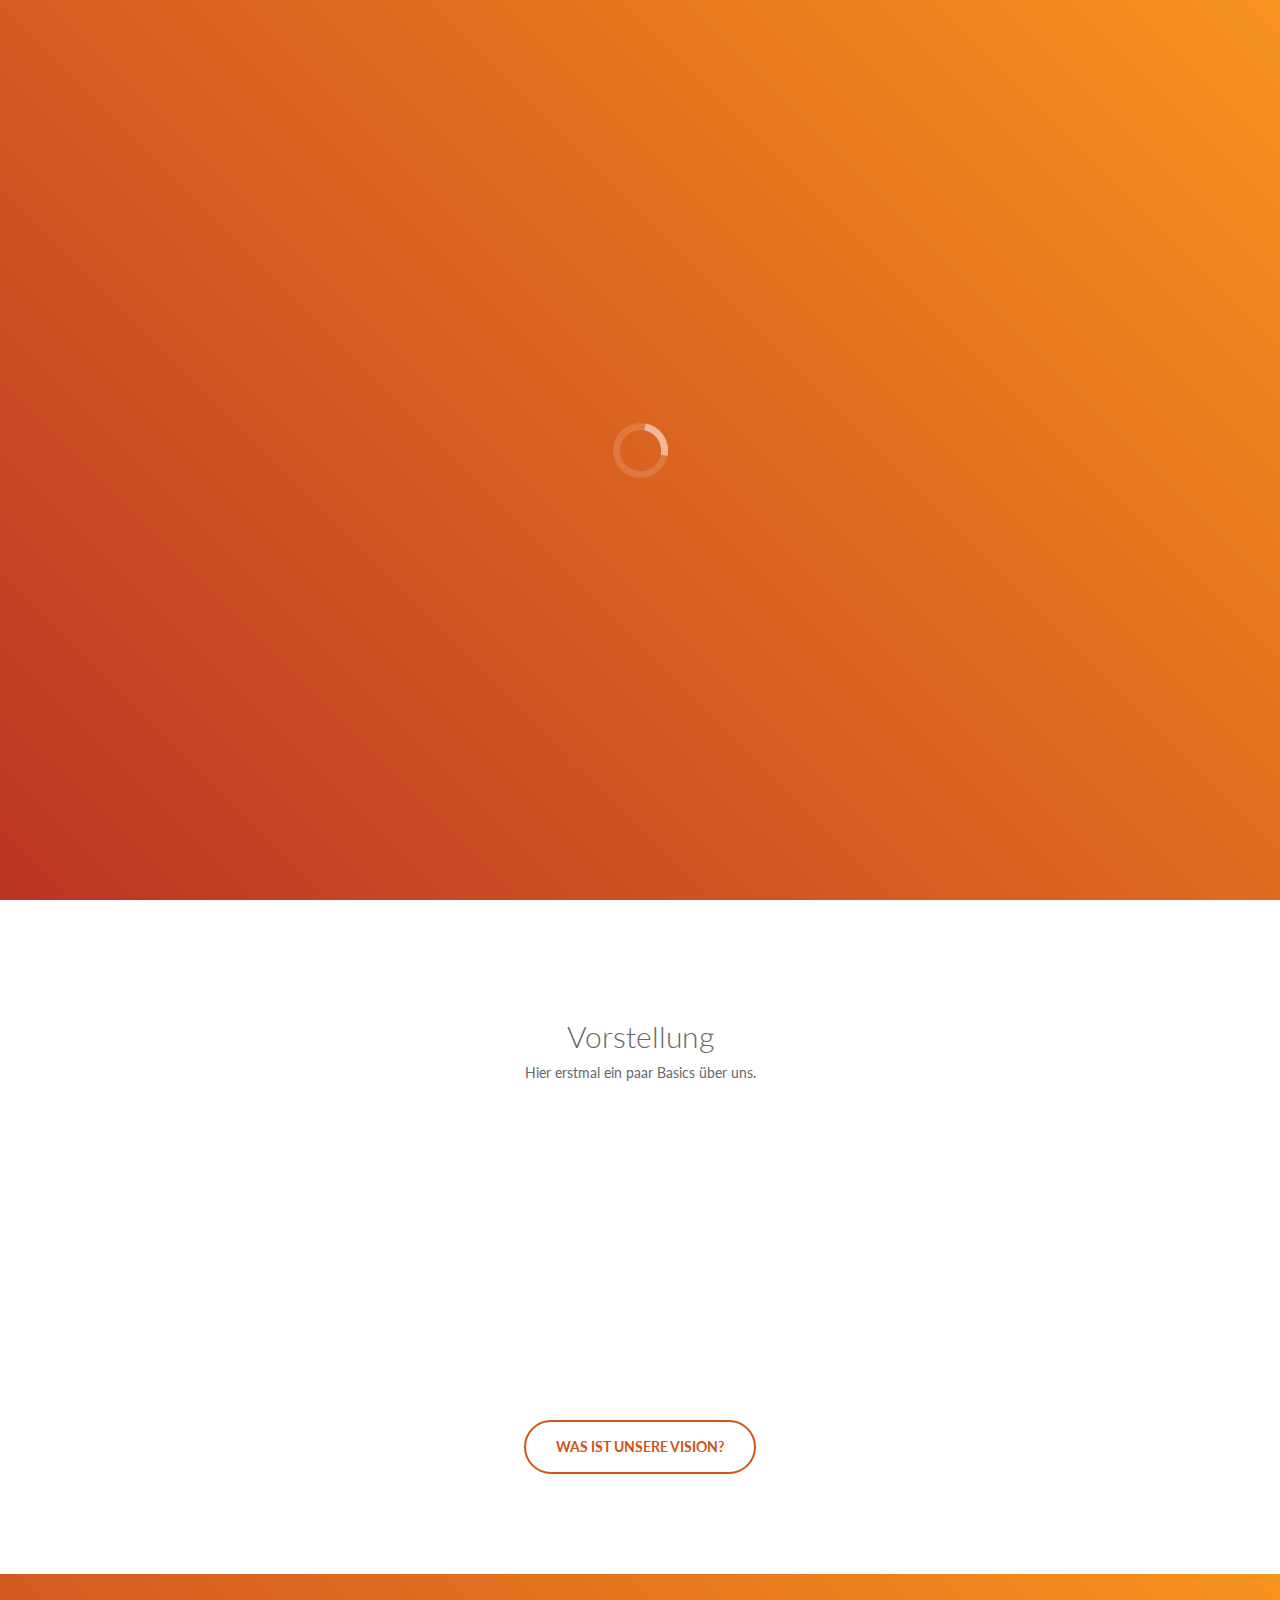
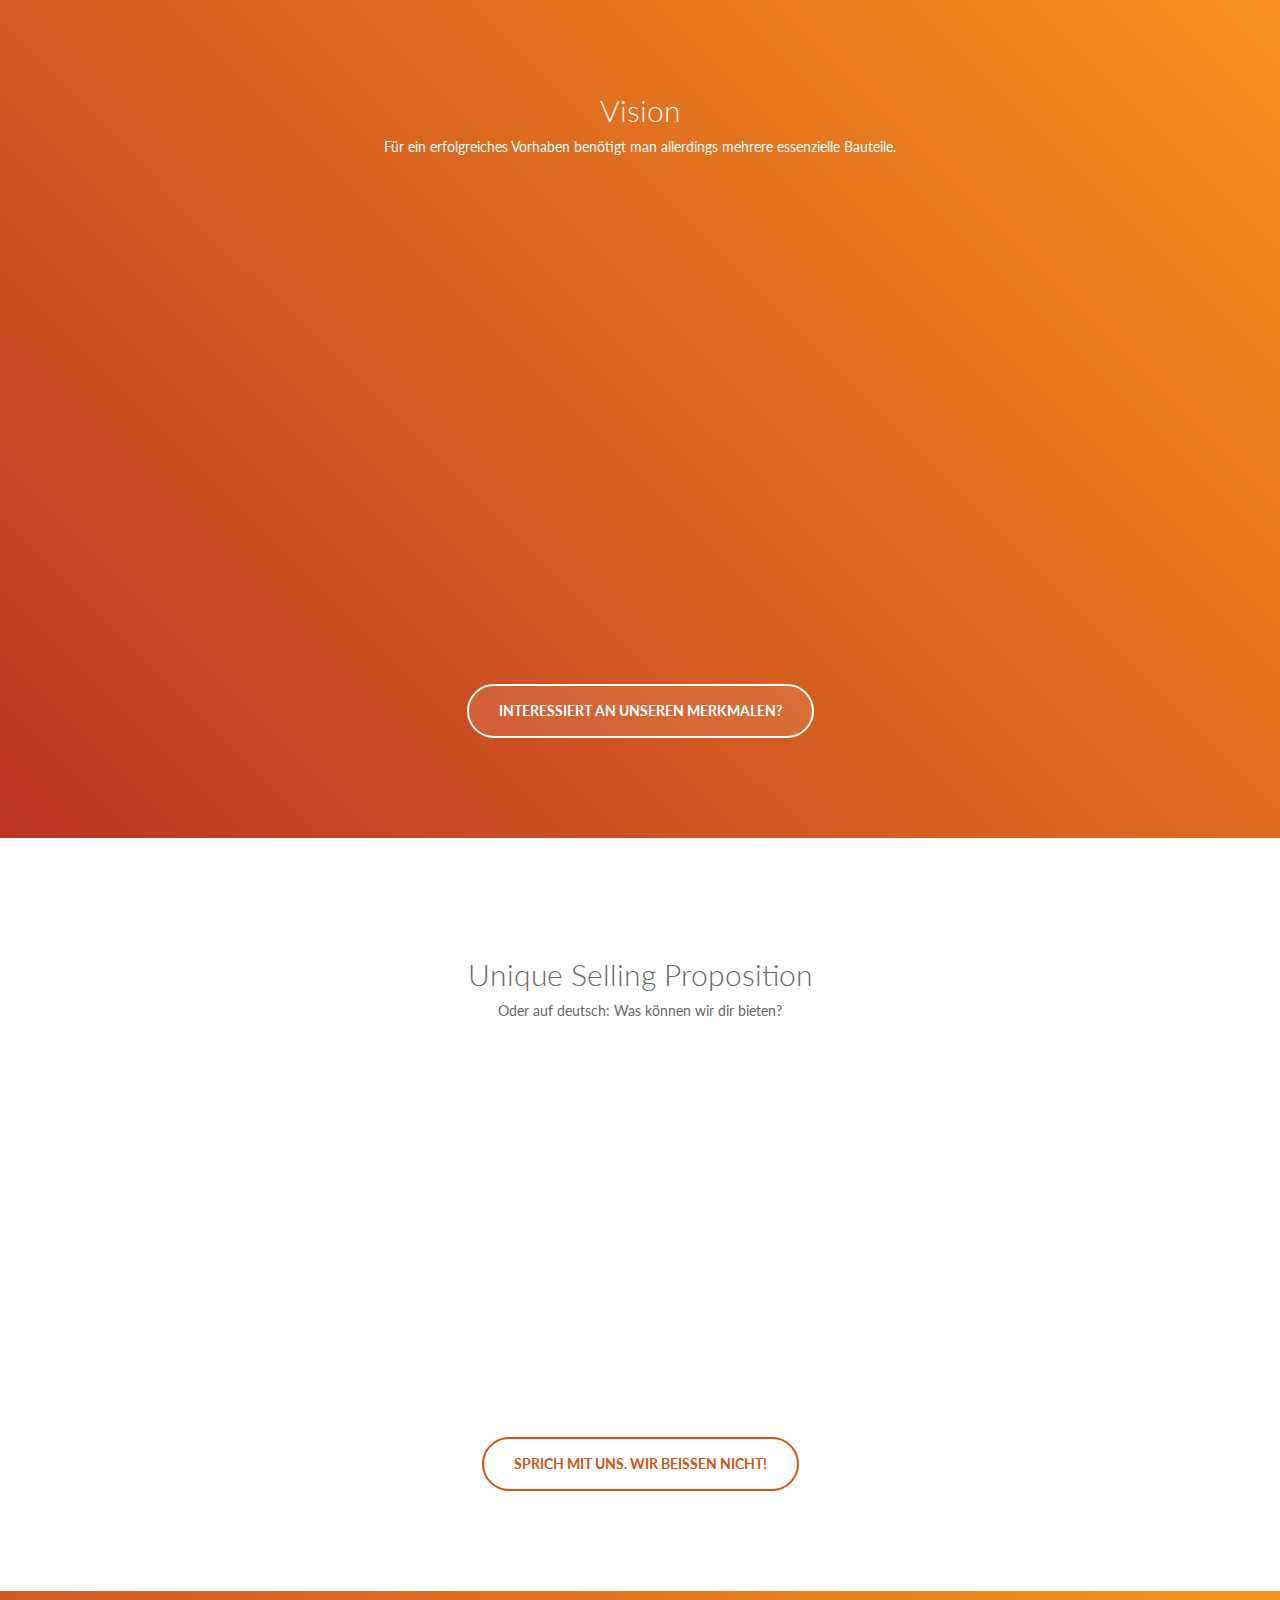
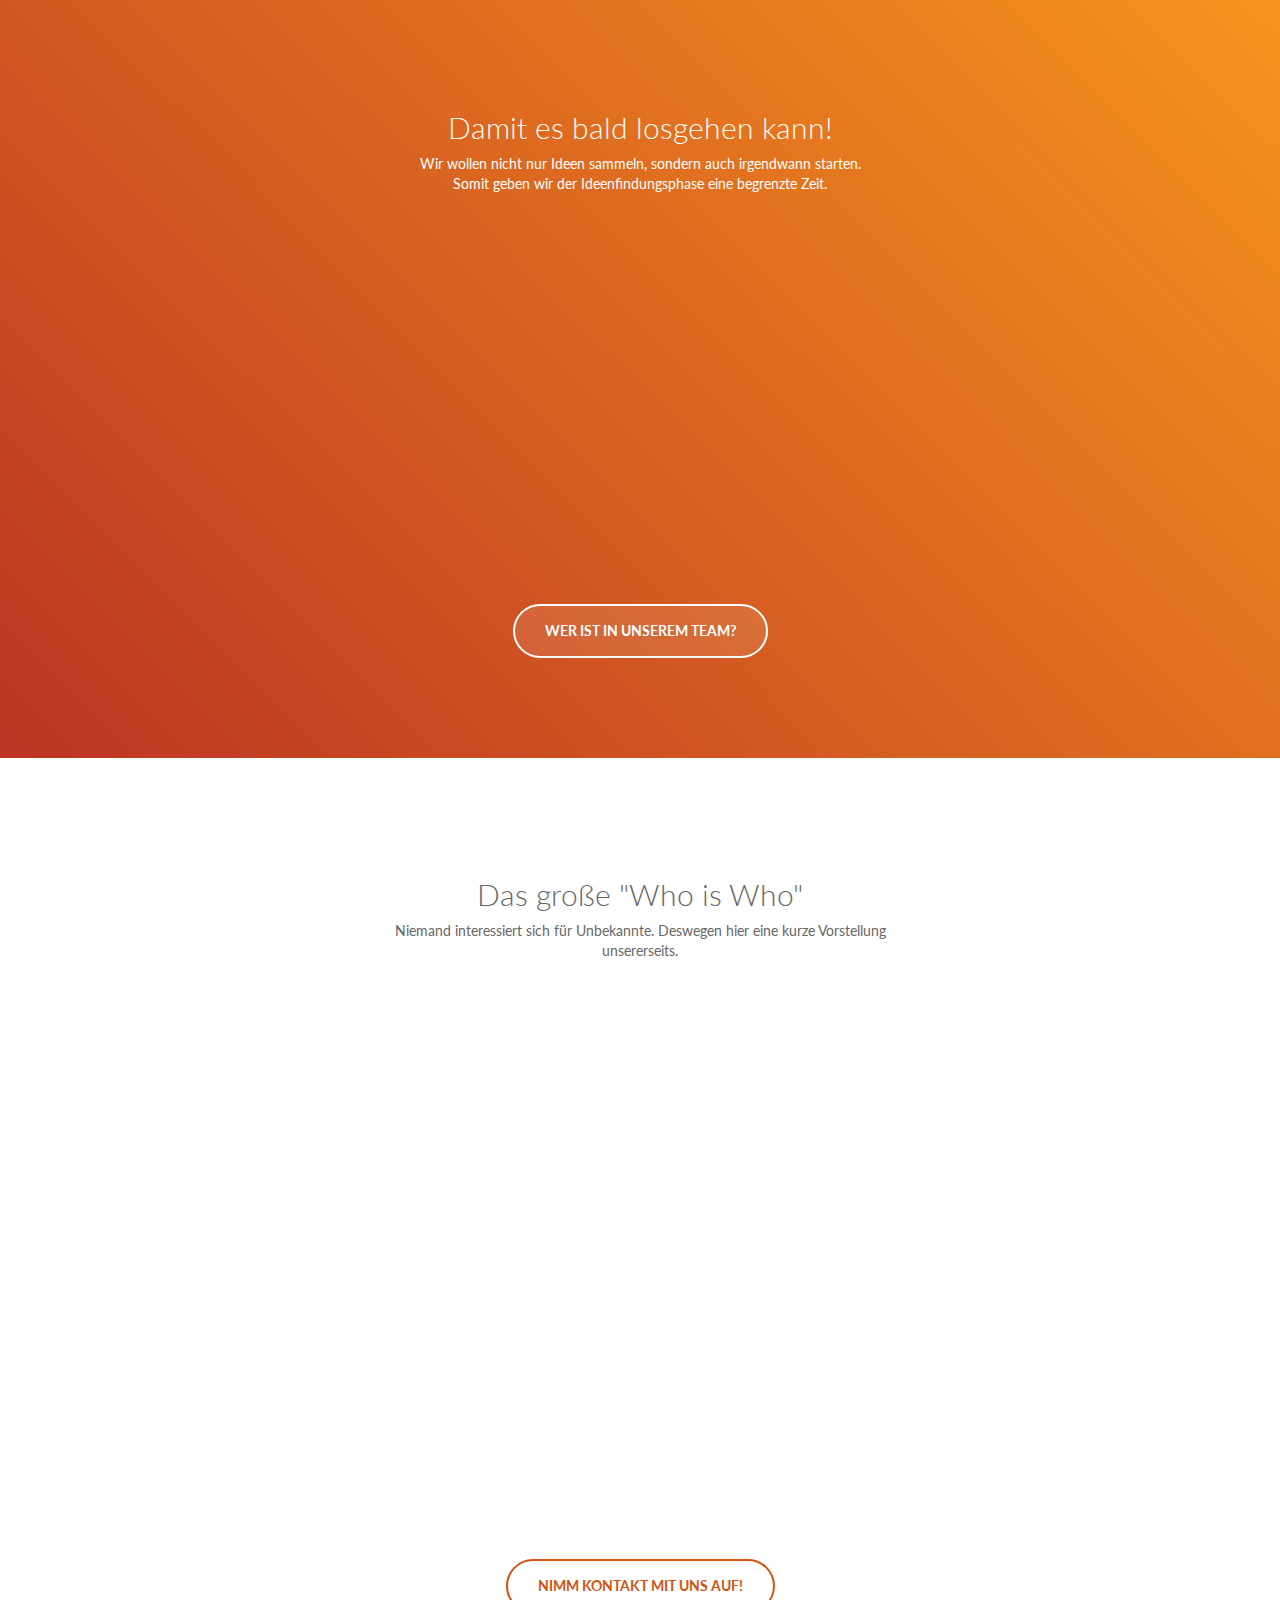
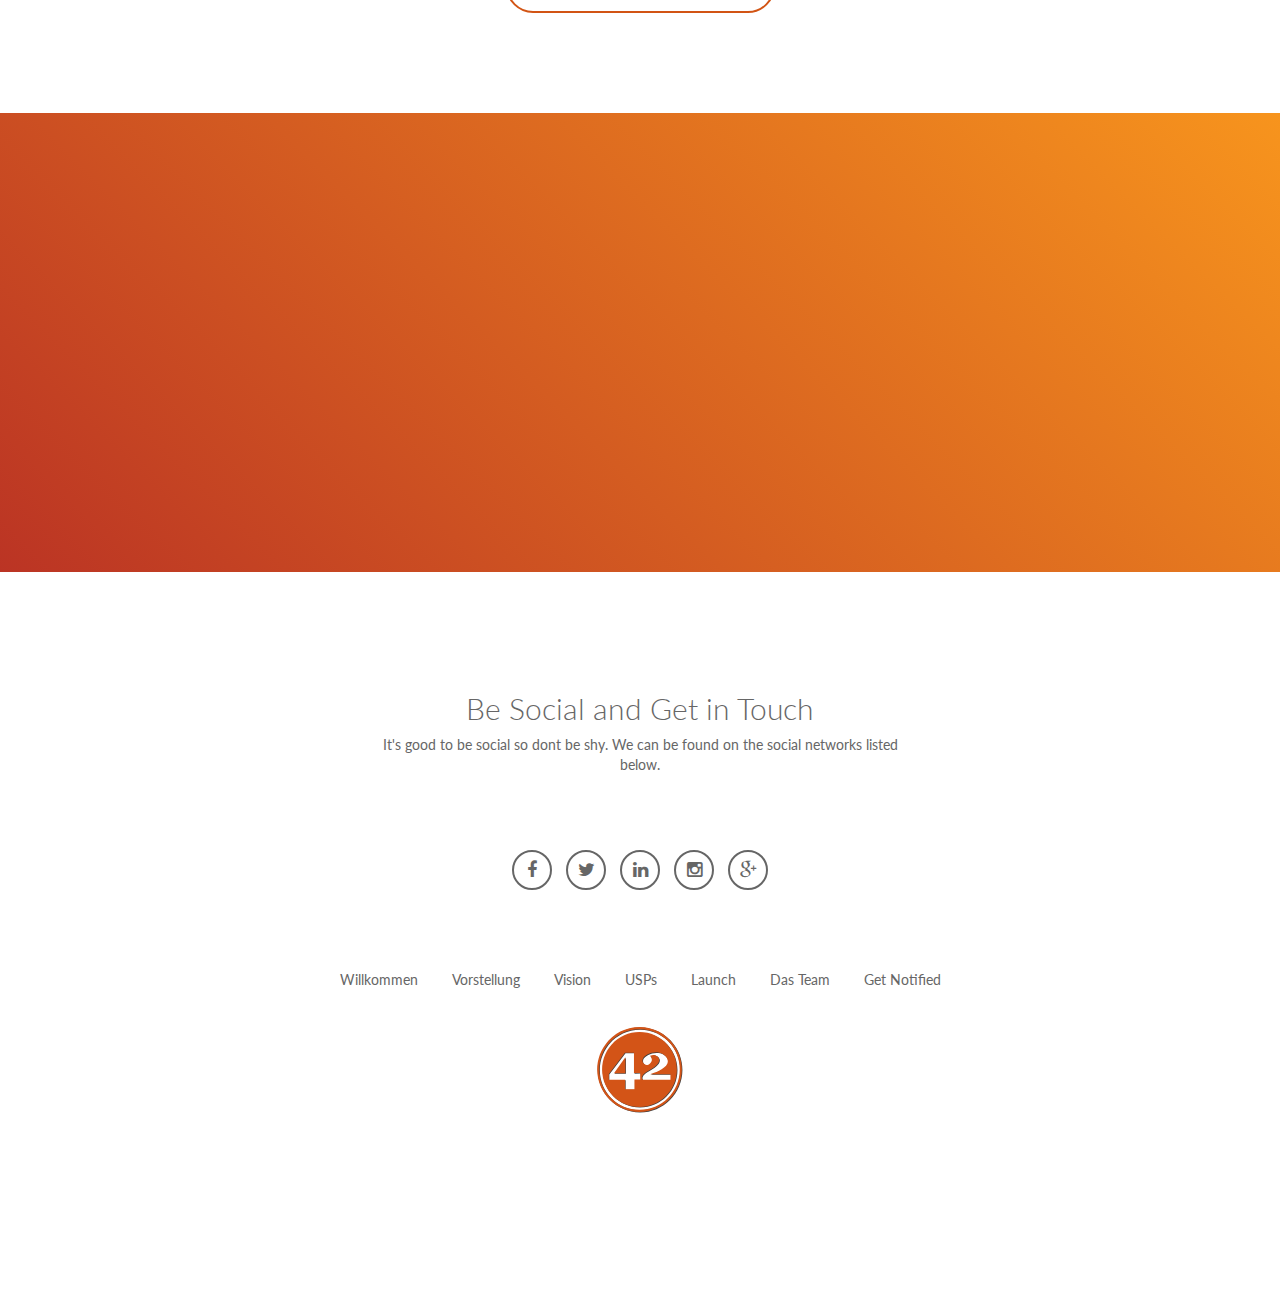
==== index.html @ 58880c12 "changed some image files" ====
<!DOCTYPE html>
<html lang="en">
    <head>
        <meta charset="utf-8">
        <meta http-equiv="X-UA-Compatible" content="IE=edge">
        <meta name="viewport" content="width=device-width, initial-scale=1, minimal-ui">
        <title>startup42 - Deine Idee. Dein Team.</title>

        <!-- Google Fonts -->
        <link href='http://fonts.googleapis.com/css?family=Lato:300,400,700,900' rel='stylesheet' type='text/css'>
        <link href='http://fonts.googleapis.com/css?family=Pacifico' rel='stylesheet' type='text/css'>

        <!-- Bootstrap -->
        <link href="css/libs/bootstrap.min.css" rel="stylesheet">

        <!-- Font awesome -->
        <link href="css/libs/font-awesome.min.css" rel="stylesheet">

        <!-- Animate -->
        <link href="css/libs/animate.css" rel="stylesheet">

        <!-- Custom CSS -->
        <link href="css/custom.css" rel="stylesheet">


        <!-- HTML5 Shim and Respond.js IE8 support of HTML5 elements and media queries -->
        <!-- WARNING: Respond.js doesn't work if you view the page via file:// -->
        <!--[if lt IE 9]>
        <script src="https://oss.maxcdn.com/html5shiv/3.7.2/html5shiv.min.js"></script>
        <script src="https://oss.maxcdn.com/respond/1.4.2/respond.min.js"></script>
        <![endif]-->
    </head>

    <!--[if IE 9 ]>
    <body class="ie9">
    <![endif]-->
    <!--[if !IE 9]>-->
    <body>
    <!--<![endif]-->


        <div class="page-wrap">


            <!-- preloader start -->
            <div id="preloader">
                <img src="images/loader.svg" alt="Loading" id="loading-img">
            </div>
            <!-- preloader end -->




            <!-- header section start -->
            <header class="header background-colour" id="header">
                <div class="overlay">
                    <div class="container">

                        <div class="row">
                            <div class="col-md-12">
                                <div class="intro text-center">
                                    <div class="intro-inner">
                                        <div class="logo scale">
                                            <img src="images/logo.svg" alt="Logo Startup42">
                                        </div><!-- logo end -->
                                        <div class="text-logo">
                                            startup42
                                        </div><!-- text-logo end -->
                                        <h1>
                                            Deine Idee. <span class="bold">Dein Team.</span>
                                        </h1>
                                        <h3>
                                            Wir sind bereit mit dir deine Idee umzusetzen.
                                        </h3>
                                        <a data-scroll href="#basics" class="button btn-flat-white">Lerne unsere Idee kennen</a>
                                    </div><!-- intro-inner end -->
                                </div><!-- intro end -->
                            </div><!-- col end -->
                        </div><!-- row end -->

                    </div><!-- container end -->
                </div><!-- overlay end -->
            </header>
            <!-- header section end -->


            <!-- basic section start -->
            <section class="section" id="basics">
                <div class="container">

                    <div class="row">
                        <div class="col-md-6 col-md-push-3">
                            <header class="section-header text-center">
                                <h2>Vorstellung</h2>
                                <p>
                                    Hier erstmal ein paar Basics über uns.
                                </p>
                            </header>
                        </div><!-- col end -->
                    </div><!-- row end -->

                    <div class="row">
                        <div class="col-sm-6 col-md-4 scale">
                            <div class="basic-module text-center wow bounceInUp">
                                <div class="basic-img">
                                    <span class="fa fa-male"></span>
                                    <span class="fa fa-female"></span>
                                    <span class="fa fa-male"></span>
                                </div>
                                <div class="basic-text">
                                    <p class="text-center">
                                        Wir sind eine durchgeknallte Designerin und zwei strukturierte Entwickler die momentan an der Hochschule Augsburg ihren Master in Interaktive Mediensysteme studieren.
                                    </p>
                                </div>
                            </div><!-- basic-module end -->
                        </div><!-- col end -->

                        <div class="col-sm-6 col-md-4 scale">
                            <div class="basic-module text-center wow bounceInUp">
                                <div class="basic-img">
                                    <span class="fa fa-bar-chart"></span>
                                    <span class="fa fa-beer"></span>
                                </div>
                                <div class="basic-text">
                                    <p>
                                        Zahlreiche Projekte lehrten uns den Umgang mit komplexen Problemlösungen, den hohen Wert von stetiger Kommunikation und die unverzichtbaren Motivationsaktionen zwischendurch :D <br>
                                    </p>
                                </div>
                            </div><!-- basic-module end -->
                        </div><!-- col end -->

                        <div class="col-sm-6 col-md-4 scale">
                            <div class="basic-module text-center wow bounceInUp">
                                <div class="basic-img">
                                    <span class="fa fa-flag-checkered"></span>
                                    <span class="fa fa-trophy"></span>
                                </div>
                                <div class="basic-text">
                                    <p>
                                        Unser ultimatives Ziel nach unserem erfolgreichen Abschlusses ist die Gründung eines erfolgreichen und lukrativen Startups und später natürlich nichts weniger als die Weltherrschaft - Buhaha (evil Laughter).
                                    </p>
                                </div>
                            </div><!-- basic-module end -->
                        </div><!-- col end -->
                    </div><!-- row end -->

                    <div class="row text-center">
                        <a data-scroll href="#vision" class="button btn-flat-colour">Was ist unsere Vision?</a>
                    </div><!-- row end -->

                </div><!-- container end -->
            </section>
            <!-- basic section end -->


            <!-- vision section start -->
            <section class="section background-colour" id="vision">
                <div class="container">

                    <div class="row">
                        <div class="col-md-6 col-md-push-3">
                            <header class="section-header text-center">
                                <h2>Vision</h2>
                                <p>
                                    Für ein erfolgreiches Vorhaben benötigt man allerdings mehrere essenzielle Bauteile.
                                </p>
                            </header>
                        </div><!-- col end -->
                    </div><!-- row end -->

                    <div class="row">
                        <div class="col-sm-6 col-md-4 col-md-push-2">
                            <div class="vision-module wow bounceInUp clearfix">
                                <div class="vision-icon">
                                    <span class="fa fa-check-circle-o"></span>
                                </div><!-- vision-icon end -->
                                <div class="vision-text">
                                    <p>
                                        Teammitglieder, die sich in ihren Aufgaben und Schwerpunkten ergänzen
                                    </p>
                                </div><!-- about-text end -->
                            </div><!-- vision-module end -->
                        </div><!-- col end -->
                        <div class="col-sm-6 col-md-4 col-md-push-2">
                            <div class="vision-module wow bounceInUp clearfix">
                                <div class="vision-icon">
                                    <span class="fa fa-check-circle-o"></span>
                                </div><!-- vision-icon end -->
                                <div class="vision-text">
                                    <p>
                                        Den Willen, den Otto-normal-Arbeitstag zu vermeiden
                                    </p>
                                </div><!-- vision-text end -->
                            </div><!-- vision-module end -->
                        </div><!-- col end -->
                    </div><!-- row end -->

                    <div class="row">
                        <div class="col-sm-6 col-md-4 col-md-push-2">
                            <div class="vision-module wow bounceInUp clearfix">
                                <div class="vision-icon">
                                    <span class="fa fa-check-circle-o"></span>
                                </div><!-- vision-icon end -->
                                <div class="vision-text">
                                    <p>
                                        Risiken einzugehen die an den neuen Ufer warten
                                    </p>
                                </div><!-- vision-text end -->
                            </div><!-- vision-module end -->
                        </div><!-- col end -->
                        <div class="col-sm-6 col-md-4 col-md-push-2">
                            <div class="vision-module wow bounceInUp clearfix">
                                <div class="vision-icon">
                                    <span class="fa fa-check-circle-o"></span>
                                </div><!-- vision-icon end -->
                                <div class="vision-text">
                                    <p>
                                        und natürlich eine zündende Idee
                                    </p>
                                </div><!-- vision-text end -->
                            </div><!-- vision-module end -->
                        </div><!-- col end -->
                    </div><!-- row end -->

                    <div class="row">
                        <div class="col-sm-6 col-md-2 col-md-push-5">
                            <div class="vision-module text-left wow bounceInUp bottom-text">
                                <div class="arrow-down text-center">
                                    <span class="fa fa-angle-double-down"></span>
                                </div><!-- vision-icon end -->
                            </div><!-- vision-module end -->
                        </div><!-- col end -->
                    </div><!-- row end -->

                    <div class="row">
                        <div class="col-sm-6 col-md-8 col-md-push-2">
                            <div class="vision-module text-center wow bounceInUp bottom-text">
                                <p>
                                    Hier kommst DU ins Spiel!!!<br>
                                    Du hast eine Idee zur Weltherrschaft? Dir fehlt das nötige technische Knowhow und die Erfahrung mit Projekten?<br>
                                    Wir hören uns deine Idee an und evaluieren, ob sich diese im Rahmen unserer Möglichkeiten als gemeinsames Startup realisieren lässt.
                                </p>
                            </div><!-- vision-module end -->
                        </div><!-- col end -->
                    </div><!-- row end -->

                    <div class="row text-center">
                        <a data-scroll href="#about" class="button btn-flat-white">Interessiert an unseren Merkmalen?</a>
                    </div><!-- row end -->

                </div><!-- container end -->
            </section>
            <!-- vision section end -->


            <!-- about section start -->
            <section class="section" id="about">
                <div class="container">

                    <div class="row">
                        <div class="col-md-6 col-md-push-3">
                            <header class="section-header text-center">
                                <h2>Unique Selling Proposition</h2>
                                <p>
                                    Oder auf deutsch: Was können wir dir bieten?
                                </p>
                            </header>
                        </div><!-- col end -->
                    </div><!-- row end -->

                    <div class="row">
                        <div class="col-sm-6 col-md-2 scale">
                            <div class="about-module text-center wow pulse">
                                <div class="mask">
                                    <div class="about-icon">
                                        <span class="fa fa-code"></span>
                                    </div><!-- about-icon end -->
                                </div><!-- mask end -->
                                <h4>TECHNOLOGIEN</h4>
                                <p>
                                    Nur wer auf dem aktuellsten Stand entwickelt kann auf dem Markt überleben.
                                </p>
                            </div><!-- about-module end -->
                        </div><!-- col end -->
                        <div class="col-sm-6 col-md-2 scale">
                            <div class="about-module text-center wow pulse">
                                <div class="mask">
                                    <div class="about-icon">
                                        <span class="fa fa-sitemap"></span>
                                    </div><!-- about-icon end -->
                                </div><!-- mask end -->
                                <h4>STRUKTUR</h4>
                                <p>
                                    Management ist mindestens das halbe Leben. Und aus Chaos machte man Ordnung :)
                                </p>
                            </div><!-- about-module end -->
                        </div><!-- col end -->
                        <div class="col-sm-6 col-md-2 scale">
                            <div class="about-module text-center wow pulse">
                                <div class="mask">
                                    <div class="about-icon">
                                        <span class="fa fa-graduation-cap"></span>
                                    </div><!-- about-icon end -->
                                </div><!-- mask end -->
                                <h4>LERNPROZESS</h4>
                                <p>
                                    Wir haben keine Angst vor Fehlern und konstruktiver Kritik.
                                </p>
                            </div><!-- about-module end -->
                        </div><!-- col end -->
                        <div class="col-sm-6 col-md-2 scale">
                            <div class="about-module text-center wow pulse">
                                <div class="mask">
                                    <div class="about-icon">
                                        <span class="fa fa-gamepad"></span>
                                    </div><!-- about-icon end -->
                                </div><!-- mask end -->
                                <h4>SPASS FREUDE FUN</h4>
                                <p>
                                    Ohne dem gehts nicht! Punkt. Aus. Basta.
                                </p>
                            </div><!-- about-module end -->
                        </div><!-- col end -->
                        <div class="col-sm-6 col-md-2 scale">
                            <div class="about-module text-center wow pulse">
                                <div class="mask">
                                    <div class="about-icon">
                                        <span class="fa fa-line-chart"></span>
                                    </div><!-- about-icon end -->
                                </div><!-- mask end -->
                                <h4>ZIELSETZUNG</h4>
                                <p>
                                    Weil ausreichend für uns nicht mal ansatzweise gut genug ist.
                                </p>
                            </div><!-- about-module end -->
                        </div><!-- col end -->
                        <div class="col-sm-6 col-md-2 scale">
                            <div class="about-module text-center wow pulse">
                                <div class="mask">
                                    <div class="about-icon">
                                        <span class="fa fa-group"></span>
                                    </div><!-- about-icon end -->
                                </div><!-- mask end -->
                                <h4>COACHING</h4>
                                <p>
                                    Wir holen uns wenn es nötig ist auch Hilfe von externen Organisationen.
                                </p>
                            </div><!-- about-module end -->
                        </div><!-- col end -->
                    </div><!-- row end -->
                    <div class="row text-center">
                        <a data-scroll href="#countdown" class="button btn-flat-colour">Sprich mit uns. Wir beißen nicht!</a>
                    </div><!-- row end -->

                </div><!-- container end -->
            </section>
            <!-- about section end -->




            <!-- countdown section start -->
            <section class="section no-pad background-colour" id="countdown">
                <div class="overlay">
                    <div class="container">

                        <div class="row">
                            <div class="col-md-6 col-md-push-3">
                                <header class="section-header text-center">
                                    <h2>Damit es bald losgehen kann!</h2>
                                    <p>
                                        Wir wollen nicht nur Ideen sammeln, sondern auch irgendwann starten.<br>
                                        Somit geben wir der Ideenfindungsphase eine begrenzte Zeit.
                                    </p>
                                </header>
                            </div><!-- col end -->
                        </div><!-- row end -->

                        <div class="row">
                            <div id="ticker" class="ticker clearfix wow bounceInUp">
                                <!-- <div class="col-sm-6 col-md-3">
                                    <div class="counter-bg">
                                        <div class="counter-inner">
                                            <span class="count-digit">Wuss</span>
                                            <span class="count-text">{dl}</span>
                                        </div>
                                    </div>
                                </div>
                                <div class="col-sm-6 col-md-3">
                                    <div class="counter-bg">
                                        <div class="counter-inner">
                                            <span class="count-digit">Wuss</span>
                                            <span class="count-text">{dl}</span>
                                        </div>
                                    </div>
                                </div>
                                <div class="col-sm-6 col-md-3">
                                    <div class="counter-bg">
                                        <div class="counter-inner">
                                            <span class="count-digit">Wuss</span>
                                            <span class="count-text">{dl}</span>
                                        </div>
                                    </div>
                                </div>
                                <div class="col-sm-6 col-md-3">
                                    <div class="counter-bg">
                                        <div class="counter-inner">
                                            <span class="count-digit">Wuss</span>
                                            <span class="count-text">{dl}</span>
                                        </div>
                                    </div>
                                </div> -->
                            </div>
                        </div><!-- row end -->

                        <div class="row text-center">
                            <a data-scroll href="#meet-team" class="button btn-flat-white">Wer ist in unserem Team?</a>
                        </div><!-- row end -->

                    </div><!-- container end -->
                </div><!-- overlay end -->
            </section>
            <!-- countdown section end -->




            <!-- meet-team section start -->
            <section class="section" id="meet-team">
                <div class="container">

                    <div class="row">
                        <div class="col-md-6 col-md-push-3">
                            <header class="section-header text-center">
                                <h2>Das große "Who is Who"</h2>
                                <p>
                                    Niemand interessiert sich für Unbekannte. Deswegen hier eine kurze Vorstellung unsererseits.
                                </p>
                            </header>
                        </div><!-- col end -->
                    </div><!-- row end -->

                    <div class="row">
                        <div class="col-sm-6 col-md-3 scale">
                            <div class="team-module text-center wow bounceInUp">
                                <img src="images/lisa.svg" alt="Team Image Photo">
                                <h4>LISA BORGENHEIMER</h4>
                                <h5>Designer</h5>
                                <ul>
                                    <li>24 Jahre</li>
                                    <li>Wohnhaft in Augsburg</li>
                                    <li>Gebürtige Augsburgerin</li>
                                    <li>Kreativer Kopf und Querdenkerin</li>
                                    <li>B.A. Communication Design</li>
                                    <li>bald M.A. Interactive Mediasystems</li>
                                </ul>
                                <a href="#"><span class="fa fa-facebook"></span></a>
                                <a href="#"><span class="fa fa-twitter"></span></a>
                                <a href="#"><span class="fa fa-dribbble"></span></a>
                                <a href="#"><span class="fa fa-linkedin"></span></a>
                            </div><!-- team-module end -->
                        </div><!-- col end -->

                        <div class="col-sm-6 col-md-3 scale">
                            <div class="team-module text-center wow bounceInUp">
                                <img src="images/basti.svg" alt="Team Image Photo">
                                <h4>SEBASTIAN HUBER</h4>
                                <h5>Developer</h5>
                                <ul>
                                    <li>26 Jahre</li>
                                    <li>Wohnhaft in Augsburg</li>
                                    <li>Gebürtiger Allgäuer</li>
                                    <li>Spaßvogel vom Dienst und Spielesuchtel</li>
                                    <li>B.A. Interactive Media</li>
                                    <li>bald M.A. Interactive Mediasystems</li>
                                </ul>
                                <a href="#"><span class="fa fa-facebook"></span></a>
                                <a href="#"><span class="fa fa-twitter"></span></a>
                                <a href="#"><span class="fa fa-dribbble"></span></a>
                                <a href="#"><span class="fa fa-linkedin"></span></a>
                            </div><!-- team-module end -->
                        </div><!-- col end -->

                        <div class="col-sm-6 col-md-3 scale">
                            <div class="team-module text-center wow bounceInUp">
                                <img src="images/martin.svg" alt="Team Image Photo">
                                <h4>MARTIN KOLB</h4>
                                <h5>Developer</h5>
                                <ul>
                                    <li>26 Jahre</li>
                                    <li>Wohnhaft in Augsburg</li>
                                    <li>Gebürtiger Allgäuer</li>
                                    <li>Technologie-Nerd und Podcast-Fanatiker</li>
                                    <li>B.A. Interactive Media</li>
                                    <li>bald M.A. Interactive Mediasystems</li>
                                </ul>
                                <a href="#"><span class="fa fa-facebook"></span></a>
                                <a href="#"><span class="fa fa-twitter"></span></a>
                                <a href="#"><span class="fa fa-dribbble"></span></a>
                                <a href="#"><span class="fa fa-linkedin"></span></a>
                            </div><!-- team-module end -->
                        </div><!-- col end -->

                        <div class="col-sm-6 col-md-3 scale">
                            <div class="team-module text-center wow bounceInUp">
                                <img src="images/questionmark.svg" alt="Team Image Photo">
                                <h4>DU</h4>
                                <h5>???</h5>
                                <ul>
                                    <li>??? Jahre</li>
                                    <li>Wohnhaft in ???</li>
                                    <li>Gebürtig ???</li>
                                    <li>???</li>
                                    <li>???</li>
                                    <li>???</li>
                                </ul>
                                <a href="#"><span class="fa fa-facebook"></span></a>
                                <a href="#"><span class="fa fa-twitter"></span></a>
                                <a href="#"><span class="fa fa-dribbble"></span></a>
                                <a href="#"><span class="fa fa-linkedin"></span></a>
                            </div><!-- team-module end -->
                        </div><!-- col end -->
                    </div><!-- row end -->

                    <div class="row text-center">
                        <a data-scroll href="#get-notified" class="button btn-flat-colour">Nimm Kontakt mit uns auf!</a>
                    </div><!-- row end -->

                </div><!-- container end -->
            </section>
            <!-- meet-team section end -->




            <!-- get-notified section start -->
            <section class="section no-pad background-colour" id="get-notified">
                <div class="overlay">
                    <div class="container">

                        <div class="row">
                            <div class="col-md-6 col-md-push-3">
                                <header class="section-header text-center wow bounceInDown">
                                    <h2>Persönlich ist einfach besser!</h2>
                                    <p>
                                        Du hast eine Idee, eine Frage oder willst einfach nur deinen
                                        Senf loswerden?<br>Schicke uns deine E-Mail – wir melden uns bei dir!
                                    </p>
                                </header>
                            </div><!-- col end -->
                        </div><!-- row end -->

                        <div class="row">
                            <form id="mc-form" class="mc-form clearfix wow bounceInUp">
                                <div class="col-md-8 col-md-push-2">
                                    <div class="col-sm-8">
                                        <input id="mc-email" type="email" autocomplete="off" placeholder="Deine E-Mail...">
                                    </div><!-- col end -->
                                    <div class="col-sm-4">
                                        <input id="mc-submit" type="submit" value="Und los!">
                                    </div><!-- col end -->
                                </div><!-- col end -->
                            </form>
                        </div><!-- row end -->

                        <div class="row">
                            <div class="col-md-8 col-md-push-2">
                                <div class="mailchimp-alerts text-center">
                                    <div class="mailchimp-submitting"></div><!-- mailchimp-submitting end -->
                                    <div class="mailchimp-success"></div><!-- mailchimp-success end -->
                                    <div class="mailchimp-error"></div><!-- mailchimp-error end -->
                                </div><!-- mailchimp-alerts end -->
                            </div><!-- col end -->
                        </div><!-- row end -->

                    </div><!-- container end -->
                </div><!-- overlay end -->
            </section>
            <!-- get-notified section end -->




            <!-- footer section start -->
            <footer class="section" id="footer">
                <div class="container">

                    <div class="row">
                        <div class="col-md-6 col-md-push-3">
                            <div class="section-header text-center">
                                <h2>Be Social and Get in Touch</h2>
                                <p>
                                    It's good to be social so dont be shy. We can be found on the social networks listed below.
                                </p>
                            </div>
                        </div><!-- col end -->
                    </div><!-- row end -->

                    <div class="row">
                        <div class="col-md-12">
                            <div class="social-nav">
                                <a href="#" class="scale"><span class="fa fa-facebook"></span></a>
                                <a href="#" class="scale"><span class="fa fa-twitter"></span></a>
                                <a href="#" class="scale"><span class="fa fa-linkedin"></span></a>
                                <a href="#" class="scale"><span class="fa fa-instagram"></span></a>
                                <a href="#" class="scale"><span class="fa fa-google-plus"></span></a>
                            </div>
                        </div><!-- col end -->
                    </div><!-- row end -->

                    <div class="row">
                        <div class="col-sm-12 col-md-8 col-md-push-2">
                            <nav class="footer-nav text-center">
                                <a data-scroll href="#header">Willkommen</a>
                                <a data-scroll href="#basics">Vorstellung</a>
                                <a data-scroll href="#vision">Vision</a>
                                <a data-scroll href="#about">USPs</a>
                                <a data-scroll href="#countdown">Launch</a>
                                <a data-scroll href="#meet-team">Das Team</a>
                                <a data-scroll href="#get-notified">Get Notified</a>
                            </nav><!-- nav end -->
                        </div><!-- col end -->
                    </div><!-- row end -->

                    <div class="row">
                        <div class="col-md-6 col-md-push-3">
                            <div class="section-header text-center">
                                <a data-scroll href="#header">
                                    <img src="images/wimpel.svg">
                                </a>
                            </div>
                        </div><!-- col end -->
                    </div><!-- row end -->


                </div><!-- container end -->
            </footer>
            <!-- footer section end -->

        </div><!-- page-wrap end -->




        <!-- jQuery (necessary for Bootstrap's JavaScript plugins) -->
        <script src="js/libs/jquery-1.11.1.min.js"></script>

        <!-- Include all compiled plugins (below), or include individual files as needed -->
        <!-- <script src="js/libs/bootstrap.min.js"></script> -->

        <!-- Plugins -->
        <script src="js/plugins/plugins.js"></script>

        <!-- WOW -->
        <script src="js/plugins/wow.js"></script>

        <!-- Countdown Localisation - UNCOMMENT IF YOU NEED LOCALISATION FOR THE COUNTDOWN TIMER -->
        <!--<script src="js/countdown-localisation.js"></script>-->

        <!-- Initialise plugins -->
        <script src="js/init.js"></script>

        <!-- STYLE SWITCHER - DELETE THIS FROM SITE ONCE YOU HAVE DECIDED ON A COLOUR SCHEME - FOLLOW DOCUMENTATION FOR INSTRUCTIONS -->
        <!-- <script src="js/style-switcher.js"></script> -->
        <!-- <link rel="stylesheet" href="css/colour-scheme/colour-scheme.css"> -->
        <link href="css/colour-scheme/red-orange.css" rel="stylesheet" id="switch-style">
        <!-- <div class="style-switcher">
            <div class="switcher-inner text-center">
                <div class="switch-colours clearfix">
                    <div class="set clearfix">
                        <h1 class="lighter">Select A Colour</h1>
                        <a href="blue" class="new-colour blue" id="blue">blue</a>
                        <a href="purple" class="new-colour purple" id="purple">purple</a>
                        <a href="red" class="new-colour red" id="red">red</a>
                        <a href="green" class="new-colour green" id="green">green</a>
                        <a href="pink" class="new-colour pink" id="pink">pink</a>
                        <a href="orange" class="new-colour orange" id="orange">orange</a>
                    </div>

                    <div class="set clearfix">
                        <h1 class="lighter">Or Select A Gradient</h1>
                        <a href="blue-green" class="new-colour blue-green" id="blue-green">blue green</a>
                        <a href="purple-pink" class="new-colour purple-pink" id="purple-pink">purple pink</a>
                        <a href="red-orange" class="new-colour red-orange" id="red-orange">red orange</a>
                    </div>
                </div>
                <span class="style-open fa fa-cog"></span>
            </div>
        </div> -->
        <!-- style switcher end -->

    </body>
</html>
---- css/custom.css ----
/*
Theme Name: Launchify
Theme URI: http://themes.kudosthemes.co.uk/launchify/
Description: A responsive coming soon theme.
Author: Paul Allen
Author URI: http://paulallen.me.uk
Version: 1.0
*/

/*=============================================================================
  ***************************************************************************
  Global
  ***************************************************************************
=============================================================================*/


/*========== Loading ==========*/
#preloader { position: fixed; top: 0; left: 0; width: 100%; height: 100%; background: #ddd; z-index: 999;}
#loading-img { position: absolute; top: 50%; left: 50%; width: 55px; height: 55px; margin: -27px 0 0 -27px; }


/*========== Inputs ==========*/
input[type="submit"],
input[type="email"],
textarea { -webkit-appearance: none; outline: none; border: none;}
button:focus { outline: none;}
::-webkit-input-placeholder { color: #fff;}
:-moz-placeholder { color: #fff;}
::-moz-placeholder { color: #fff;}
:-ms-input-placeholder { color: #fff;}


/*========== Buttons ==========*/
.button { display: inline-block; margin-top: 75px; padding: 15px 30px; border-radius: 50px; font-weight: 700; text-transform: uppercase; -webkit-transition: all 0.3s; -moz-transition: all 0.3s; -ms-transition: all 0.3s; -o-transition: all 0.3s; transition: all 0.3s;}
.btn-flat-white { border: 2px solid #fff; color: #fff; background: rgba(255,255,255, .10);}
.btn-flat-white:hover { color: #fff;}
.btn-flat-colour { border: 2px solid #666; color: #666;}
.btn-flat-colour:hover { color: #666;}


/*========== Sections ==========*/
.page-wrap { overflow: hidden;}
.section { padding: 100px 0; }
.section.no-pad { padding: 0;}
.overlay { padding: 100px 0;}
#header .overlay { padding: 0;}
.section-header { margin-bottom: 75px;}






/*=============================================================================
  ***************************************************************************
  Typography
  ***************************************************************************
=============================================================================*/

html,body,input { -webkit-font-smoothing: antialiased; -moz-osx-font-smoothing: grayscale; font-family: 'Lato', sans-serif; color: #666;}

html,body { overflow-x: hidden;}

h1,h2,h3,h4,h5,h6 { font-weight: 300;}

a { outline: none; color: #fff;}
a:hover, 
a:active, 
a:focus { text-decoration: none; outline: none; color: #d25414;}
.background-colour a:focus { color: #ffffff;}

input,
textarea { font-size: 16px;}

.text-centre { text-align: center;}
.bold { font-weight: 900;}

.scale{
  -webkit-transition: all .5s;
  -moz-transition: all .5s;
  -ms-transition: all .5s;
  -o-transition: all .5s;
  transition: all .5s;
}
.scale:hover{
  -webkit-transform: scale(1.05);
  -moz-transform: scale(1.05);
  -ms-transform: scale(1.05);
  -o-transform: scale(1.05);
  transform: scale(1.05);
}




/*=============================================================================
  ***************************************************************************
  Header
  ***************************************************************************
=============================================================================*/

.intro { display: table; width: 100%;}
.intro-inner { height: 100%; display: table-cell; vertical-align: middle;}
.logo img { max-width: 400px; display: block; margin: 0 auto 75px auto;}
.text-logo { font-family: 'Pacifico', cursive; font-size: 50px; text-shadow: 2px 2px 0 rgba(0,0,0,.10); margin: 0 auto 75px auto; display: none;}


/*=============================================================================
  ***************************************************************************
  Basic
  ***************************************************************************
=============================================================================*/

.basic-module { margin-bottom: 40px;}
.basic-img { margin-bottom: 10px; font-size: 40px;}
.basic-text p { padding: 0 10px;}

/*=============================================================================
  ***************************************************************************
  About
  ***************************************************************************
=============================================================================*/

.about-module { margin-bottom: 40px;}
.ie9 .mask { width: 126px; height: 126px; margin: 0 auto 20px auto; overflow: hidden; border-radius: 100%;}
.about-icon { width: 126px; height: 126px; margin: 0 auto 20px auto; padding: 5px; border-radius: 100%;}
.about-icon span { width: 100%; height: 100%; border: 2px solid #fff; color: #fff; border-radius: 100%; font-size: 40px; line-height: 112px;}



/*=============================================================================
  ***************************************************************************
  Vision
  ***************************************************************************
=============================================================================*/

.vision-module { margin-bottom: 20px;}
.vision-module.bottom-text {margin-top: 40px;}
.vision-icon {float: left;}
.vision-icon span { width: 100%; height: 100%; color: #fff; font-size: 25px; margin-right: 15px;}
.vision-module.vision-text:first
.vision-text {float: left; width: 80%;}
.arrow-down {font-size: 40px;}

/*=============================================================================
  ***************************************************************************
  Countdown
  ***************************************************************************
=============================================================================*/

.ticker { padding: 40px 0;}
.counter-bg { width: 180px; height: 180px; text-align: center; margin: 0 auto; border: 2px solid #fff; -webkit-transform:rotate(45deg); -moz-transform:rotate(45deg); -ms-transform:rotate(45deg); -o-transform:rotate(45deg); transform:rotate(45deg); text-align: center; }
.counter-inner { -webkit-transform:rotate(-45deg); -moz-transform:rotate(-45deg); -ms-transform:rotate(-45deg); -o-transform:rotate(-45deg); transform:rotate(-45deg); position: relative; left: 0px; top: 48px;}
.count-digit { display: block; font-size: 60px; font-weight: 300; line-height: 60px;}
.count-text { font-size: 20px; font-weight: 300; }






/*=============================================================================
  ***************************************************************************
  Meet the Team
  ***************************************************************************
=============================================================================*/

.team-module { width: 240px; margin: 0 auto 40px auto;}
.team-module img { width: 70%; border-radius: 100%; margin: 0 0 15px 0;}
.team-module a { color: #666; display: inline-block; padding: 10px; font-size: 20px; -webkit-transition: all 0.3s; -moz-transition: all 0.3s; -ms-transition: all 0.3s; -o-transition: all 0.3s; transition: all 0.3s;}






/*=============================================================================
  ***************************************************************************
  Get Notified
  ***************************************************************************
=============================================================================*/

input { width: 100%; height: 60px; display: block; border-radius: 50px; padding: 20px; margin-bottom: 20px;}
input[type="email"] { background: none; border: 2px solid #fff; color: #fff;}
input[type="submit"] { text-align: center; border-radius: 50px; background: #fff; outline: none !important; -webkit-transition: all 0.3s; -moz-transition: all 0.3s; -ms-transition: all 0.3s; -o-transition: all 0.3s; transition: all 0.3s;}






/*=============================================================================
  ***************************************************************************
  Footer
  ***************************************************************************
=============================================================================*/

.social-nav { text-align: center;}
.social-nav a { display: inline-block; width: 40px; height: 40px; border-radius: 50%; border: 2px solid #666; margin: 0 5px; color: #666; -webkit-transition: all 0.3s; -moz-transition: all 0.3s; -ms-transition: all 0.3s; -o-transition: all 0.3s; transition: all 0.3s;}
.social-nav a:hover { color: #666;}
.social-nav span { line-height: 36px; font-size: 18px;}
.footer-nav { margin-top: 75px;}
.footer-nav a { color: #666; width: 50%; display: inline-block; margin-bottom: 5px; padding: 5px;}






/*====================================================================================================================
  ******************************************************************************************************************
  MEDIA QUERIES
  ******************************************************************************************************************
====================================================================================================================*/






/*=============================================================================
  ***************************************************************************
  768px Media Query
  ***************************************************************************
=============================================================================*/

@media (min-width: 768px) {






/*=============================================================================
  ***************************************************************************
  Footer
  ***************************************************************************
=============================================================================*/

.footer-nav {margin-bottom: 30px;}
.footer-nav a { width: auto; margin: 0 10px;}






} /*========== 768px MEDIA QUERY END ==========*/









/*=============================================================================
  ***************************************************************************
  992px Media Query
  ***************************************************************************
=============================================================================*/


@media (min-width: 992px) {






/*=============================================================================
  ***************************************************************************
  About
  ***************************************************************************
=============================================================================*/

.about-module { margin-bottom: 0;}






/*=============================================================================
  ***************************************************************************
  Meet the Team
  ***************************************************************************
=============================================================================*/

.team-module { width: 100%; margin: 0;}
.team-module ul {padding-left: 0px; margin-top: 15px; list-style-type: none;}





} /*========== 992px MEDIA QUERY END ==========*/







/*=============================================================================
  ***************************************************************************
  COPY COLOUR SCHEME BELOW HERE!!!!
  ***************************************************************************
=============================================================================*/
---- css/colour-scheme/colour-scheme.css ----
.style-switcher { display: none;}

.style-switcher a.bg-image img { width: 400px; max-width: 100%;}

@media (min-width: 992px) {

.style-switcher { position: absolute; top: -378px; width: 100%; -webkit-transition: all 0.5s; -moz-transition: all 0.5s; -ms-transition: all 0.5s; -o-transition: all 0.5s; transition: all 0.5s; display: block;}
.style-switcher.style-out { top: 0;}
.switcher-inner { width: 80%; margin: 0 auto;}
.switch-colours { background: rgba(255,255,255,.90); padding: 20px; border-radius: 0 0 5px 5px;}
.style-switcher h1 { margin: 0 0 20px 0;}
.style-switcher a.new-colour { display: block; text-indent: -9999px; width: 30%; margin: 0 1.66666667% 20px 1.66666667%; padding: 10px; float: left; background: #000;}
.style-open { background: rgba(255,255,255,.90); display: inline-block; padding: 10px; font-size: 20px; border-radius: 0 0 5px 5px; cursor: pointer;}
.set { margin-bottom: 20px;}

.style-switcher a.new-colour.blue { background: #0091ef;}
.style-switcher a.new-colour.pink { background: #f1437c;}
.style-switcher a.new-colour.green { background: #a4d266;}
.style-switcher a.new-colour.purple { background: #ba32b6;}
.style-switcher a.new-colour.orange { background: #f9ab4e;}
.style-switcher a.new-colour.red { background: #d94a39;}

.style-switcher a.new-colour.blue-green {
	background: #0072bc;
	background: -moz-linear-gradient(45deg,  #0072bc 0%, #8dc63f 100%);
	background: -webkit-gradient(linear, left bottom, right top, color-stop(0%,#0072bc), color-stop(100%,#8dc63f));
	background: -webkit-linear-gradient(45deg,  #0072bc 0%,#8dc63f 100%);
	background: -o-linear-gradient(45deg,  #0072bc 0%,#8dc63f 100%);
	background: -ms-linear-gradient(45deg,  #0072bc 0%,#8dc63f 100%);
	background: linear-gradient(45deg,  #0072bc 0%,#8dc63f 100%);
	filter: progid:DXImageTransform.Microsoft.gradient( startColorstr='#0072bc', endColorstr='#8dc63f',GradientType=1 );
}

.style-switcher a.new-colour.purple-pink {
	background: #92278f;
	background: -moz-linear-gradient(45deg,  #92278f 0%, #ed145b 100%);
	background: -webkit-gradient(linear, left bottom, right top, color-stop(0%,#92278f), color-stop(100%,#ed145b));
	background: -webkit-linear-gradient(45deg,  #92278f 0%,#ed145b 100%);
	background: -o-linear-gradient(45deg,  #92278f 0%,#ed145b 100%);
	background: -ms-linear-gradient(45deg,  #92278f 0%,#ed145b 100%);
	background: linear-gradient(45deg,  #92278f 0%,#ed145b 100%);
	filter: progid:DXImageTransform.Microsoft.gradient( startColorstr='#92278f', endColorstr='#ed145b',GradientType=1 );
}

.style-switcher a.new-colour.red-orange {
	background: #bb3424;
	background: -moz-linear-gradient(45deg,  #bb3424 0%, #f7941d 100%);
	background: -webkit-gradient(linear, left bottom, right top, color-stop(0%,#bb3424), color-stop(100%,#f7941d));
	background: -webkit-linear-gradient(45deg,  #bb3424 0%,#f7941d 100%);
	background: -o-linear-gradient(45deg,  #bb3424 0%,#f7941d 100%);
	background: -ms-linear-gradient(45deg,  #bb3424 0%,#f7941d 100%);
	background: linear-gradient(45deg,  #bb3424 0%,#f7941d 100%);
	filter: progid:DXImageTransform.Microsoft.gradient( startColorstr='#bb3424', endColorstr='#f7941d',GradientType=1 );
}



} /*========== 992px MEDIA QUERY END ==========*/
---- css/colour-scheme/red-orange.css ----
.background-colour, #preloader {
	background: #d25414;
	background: -moz-linear-background-colour(45deg,  #bb3424 0%, #f7941d 100%);
	background: -webkit-gradient(linear, left bottom, right top, color-stop(0%,#bb3424), color-stop(100%,#f7941d));
	background: -webkit-linear-gradient(45deg,  #bb3424 0%,#f7941d 100%);
	background: -o-linear-gradient(45deg,  #bb3424 0%,#f7941d 100%);
	background: -ms-linear-gradient(45deg,  #bb3424 0%,#f7941d 100%);
	background: linear-gradient(45deg,  #bb3424 0%,#f7941d 100%);
	filter: progid:DXImageTransform.Microsoft.gradient( startColorstr='#bb3424', endColorstr='#f7941d',GradientType=1 );
}

.about-icon{
	background: #d25414;
}
.background-colour input[type="submit"] { color: #bb3424;}
.background-colour { color: #fff;}

.btn-flat-colour { border: 2px solid #d25414; color: #d25414;}

.btn-flat-colour:hover { color: #d25414;}




@media (min-width: 992px) {

.btn-flat-white:hover { color: #bb3424; background: #fff;}

.btn-flat-colour:hover { color: #fff; background: #d25414;}

.background-colour input[type="submit"]:hover { color: #fff; background: #bb3424;}
input[type="email"]:focus { border: 3px solid #fff;}

.team-module a:hover { color: #bb3424;}

.social-nav a:hover { color: #bb3424; border: 2px solid #bb3424;}

.footer-nav a:hover { color: #bb3424;}



} /*========== 992px MEDIA QUERY END ==========*/
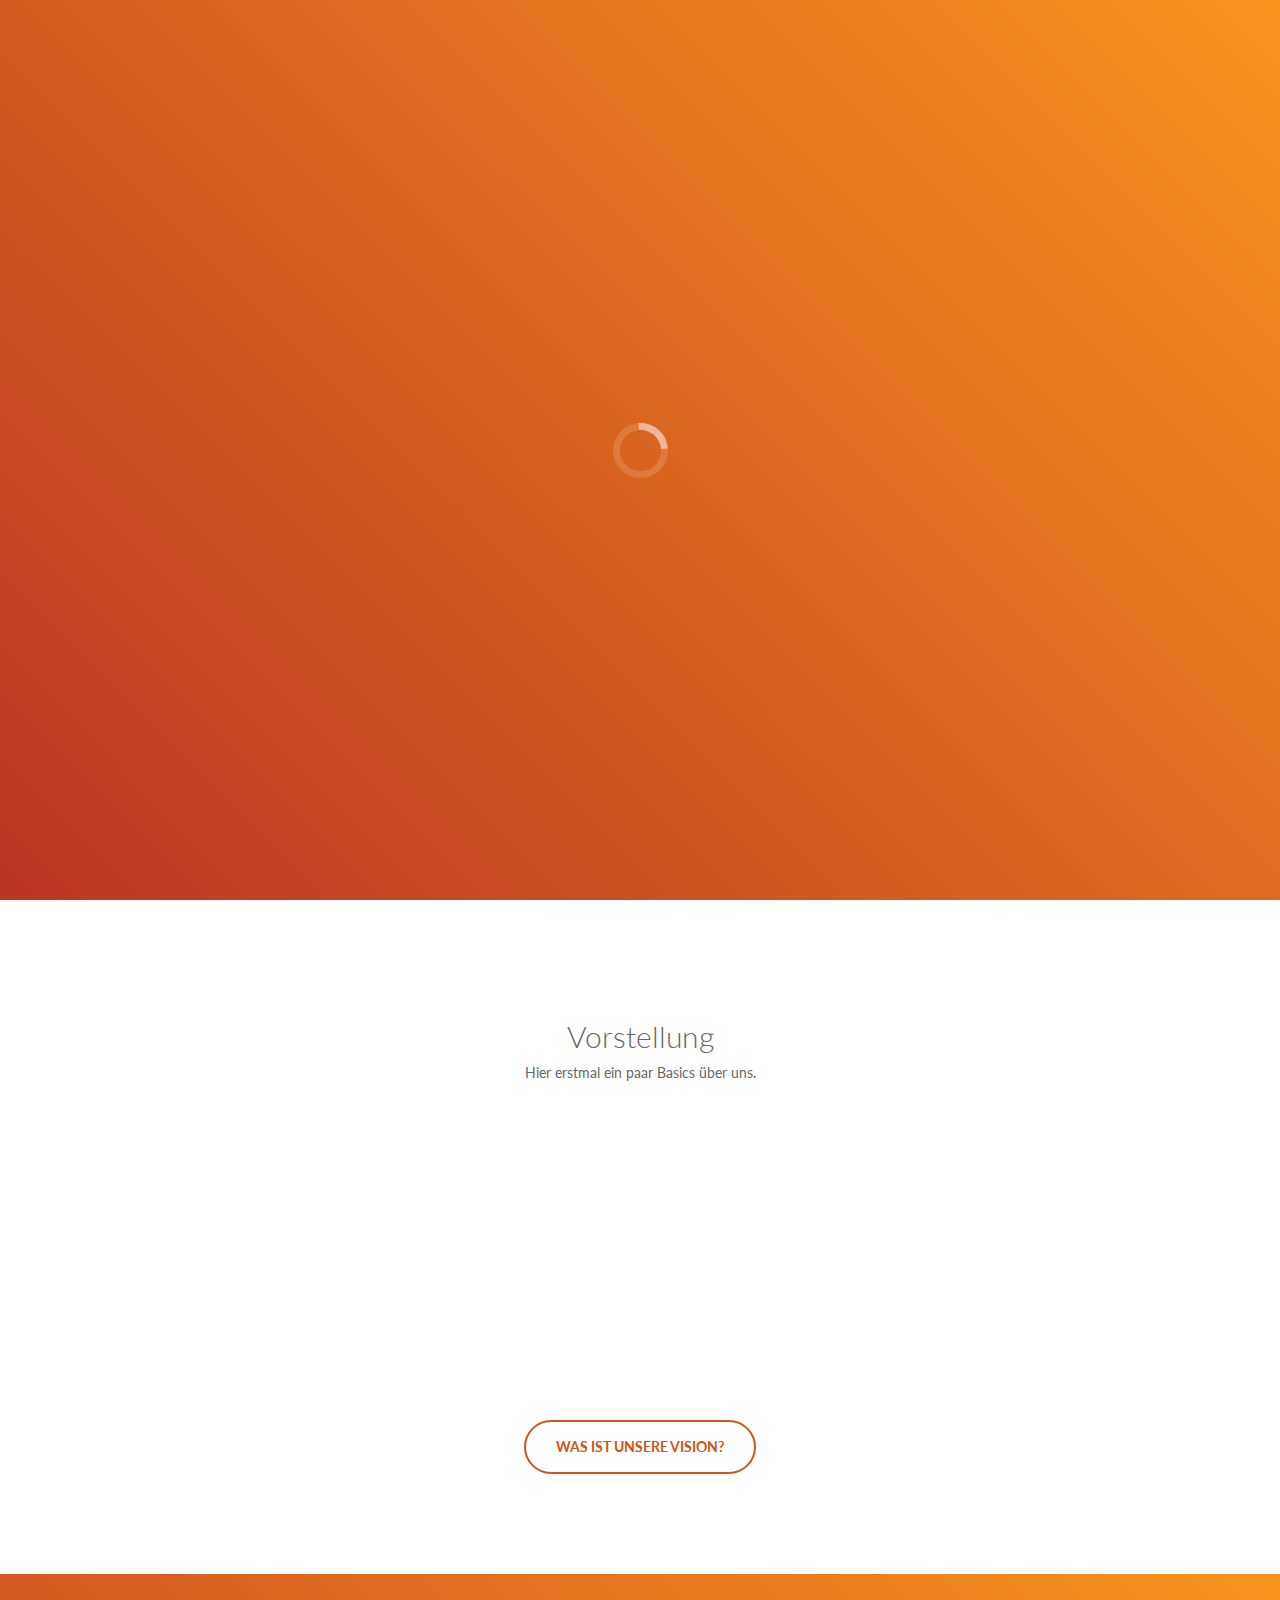
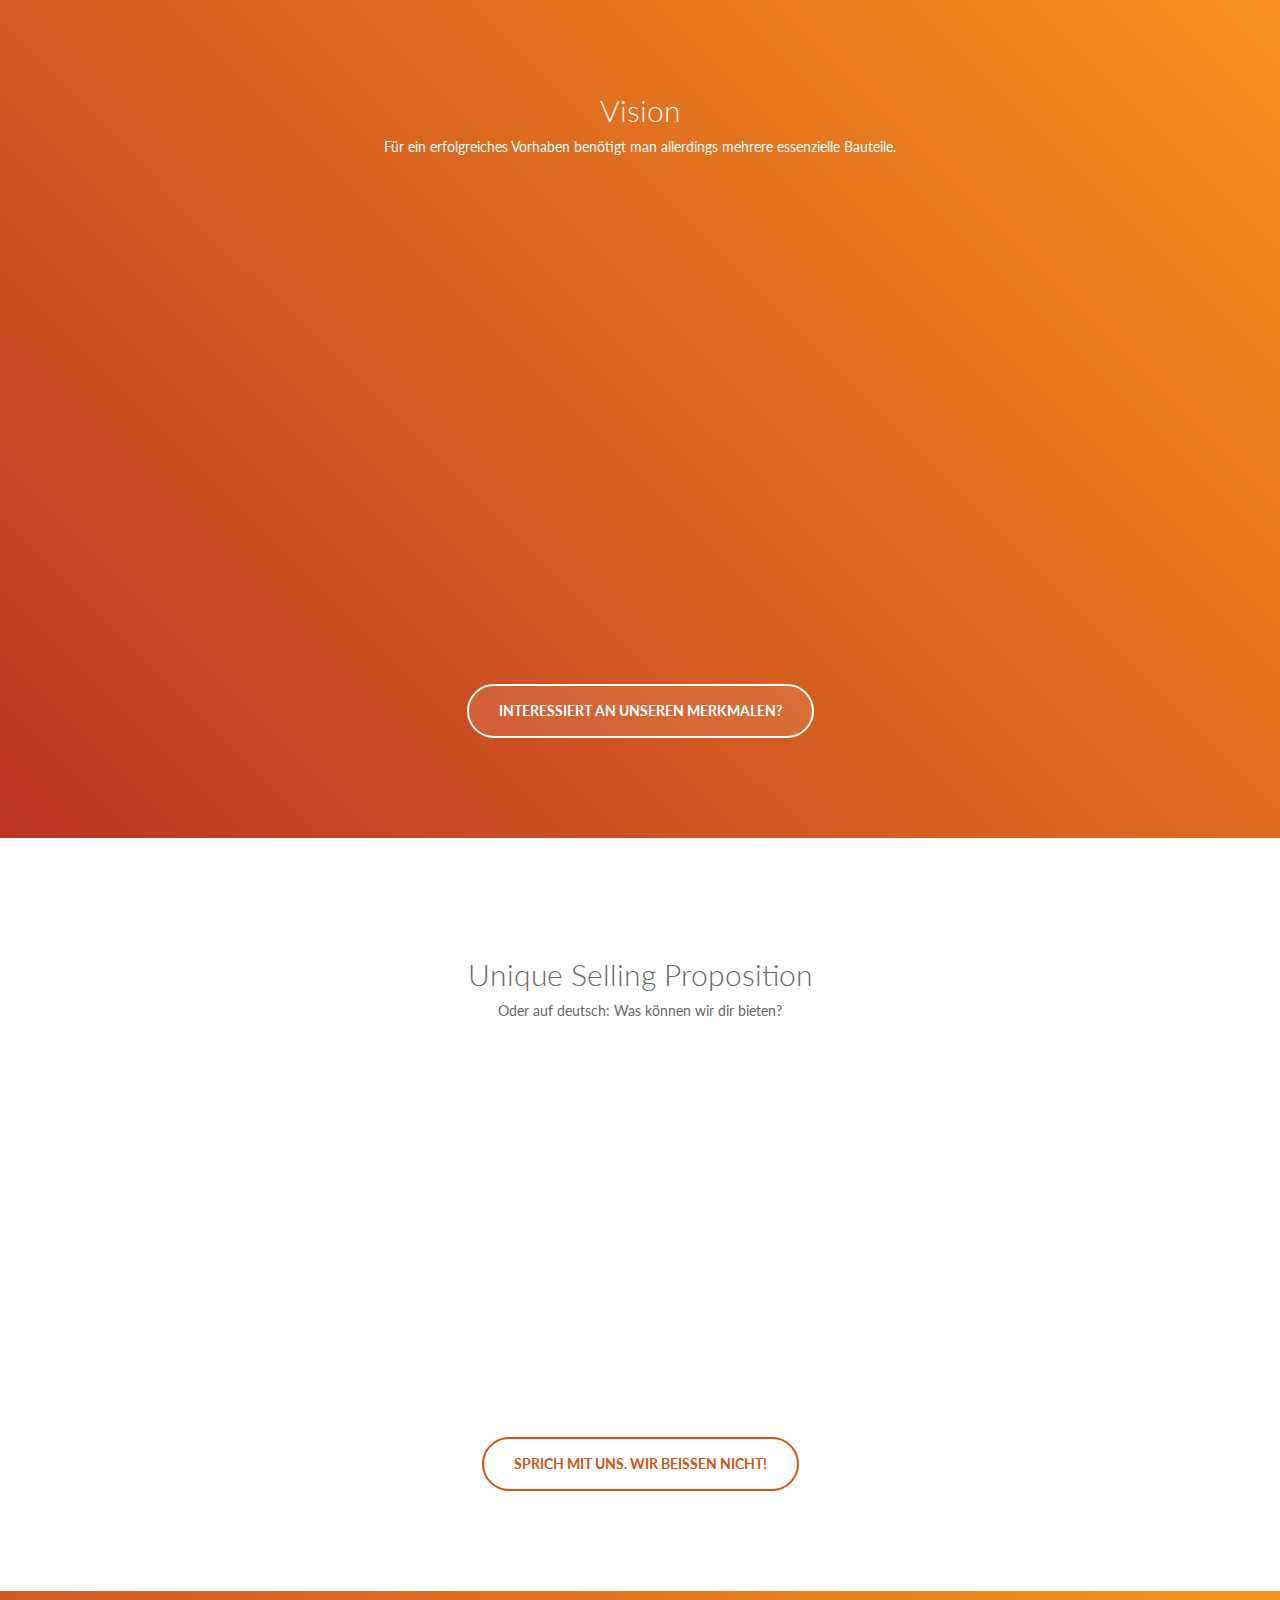
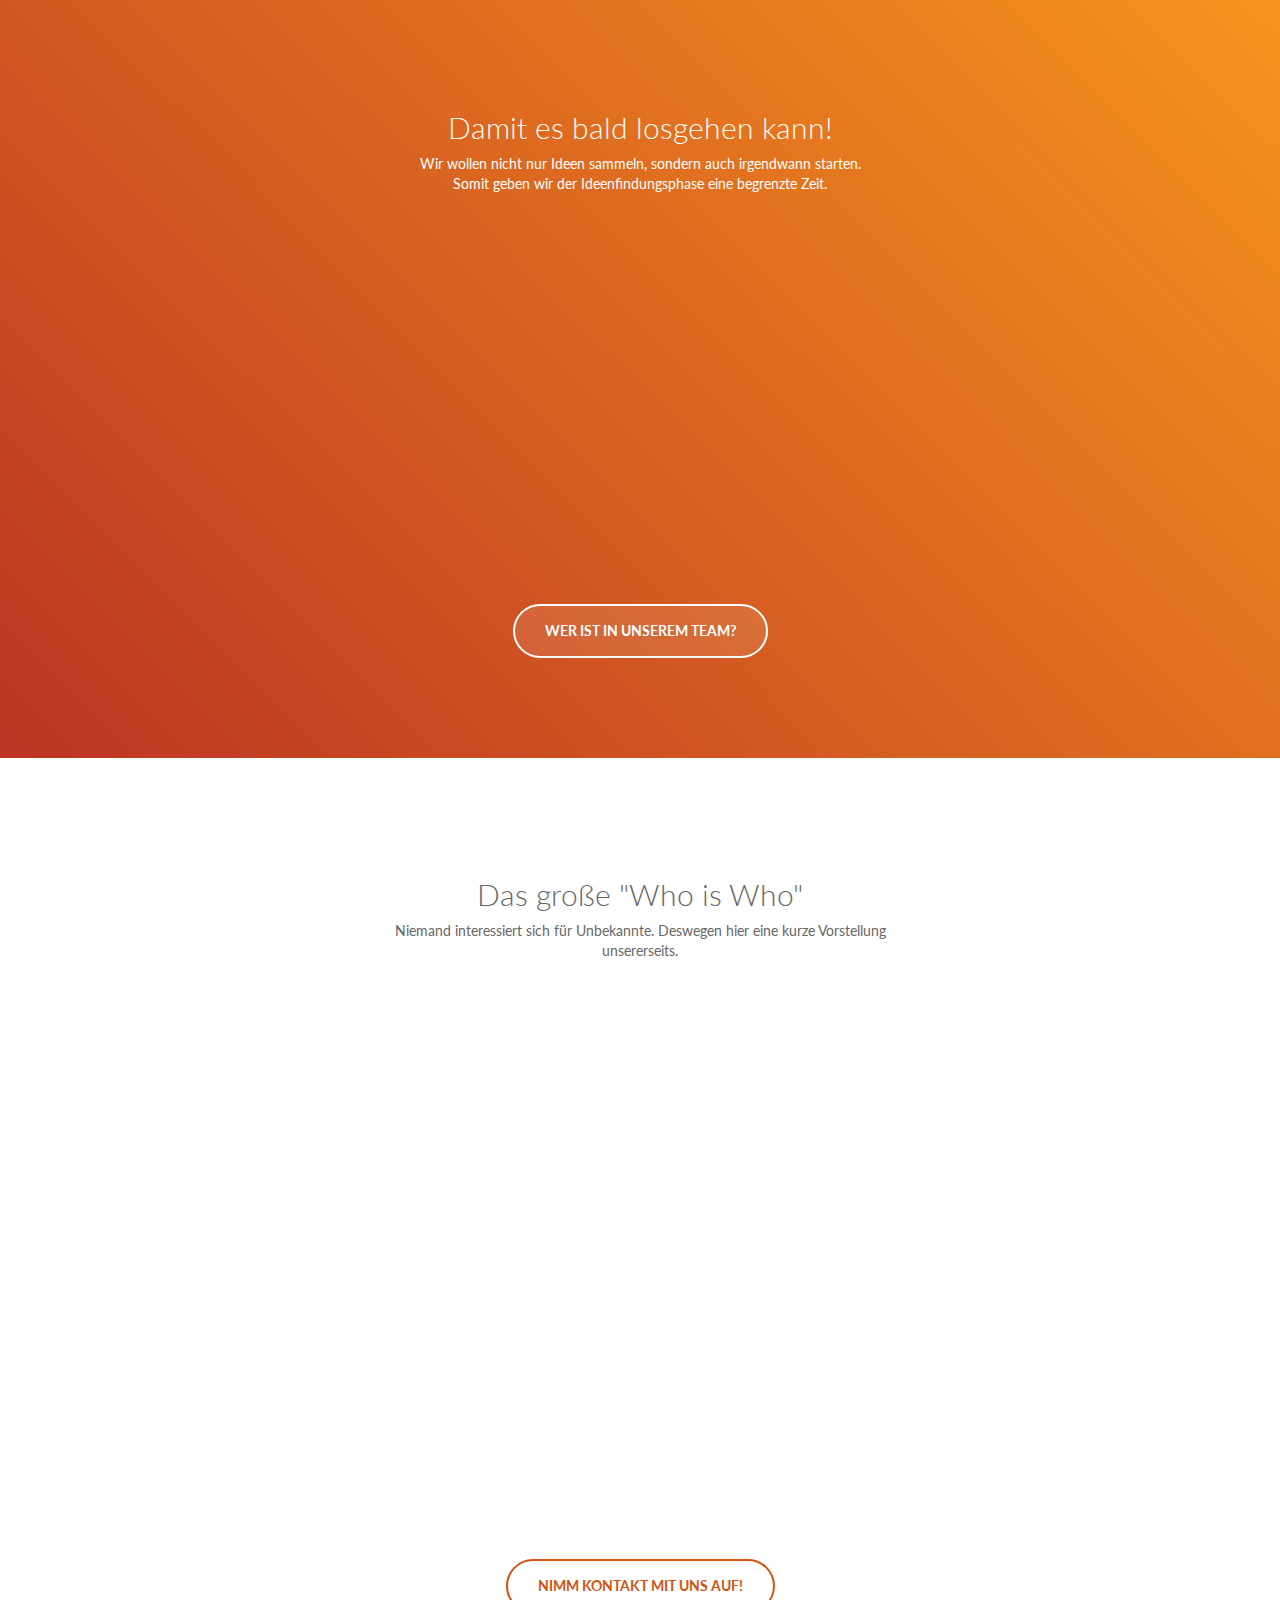
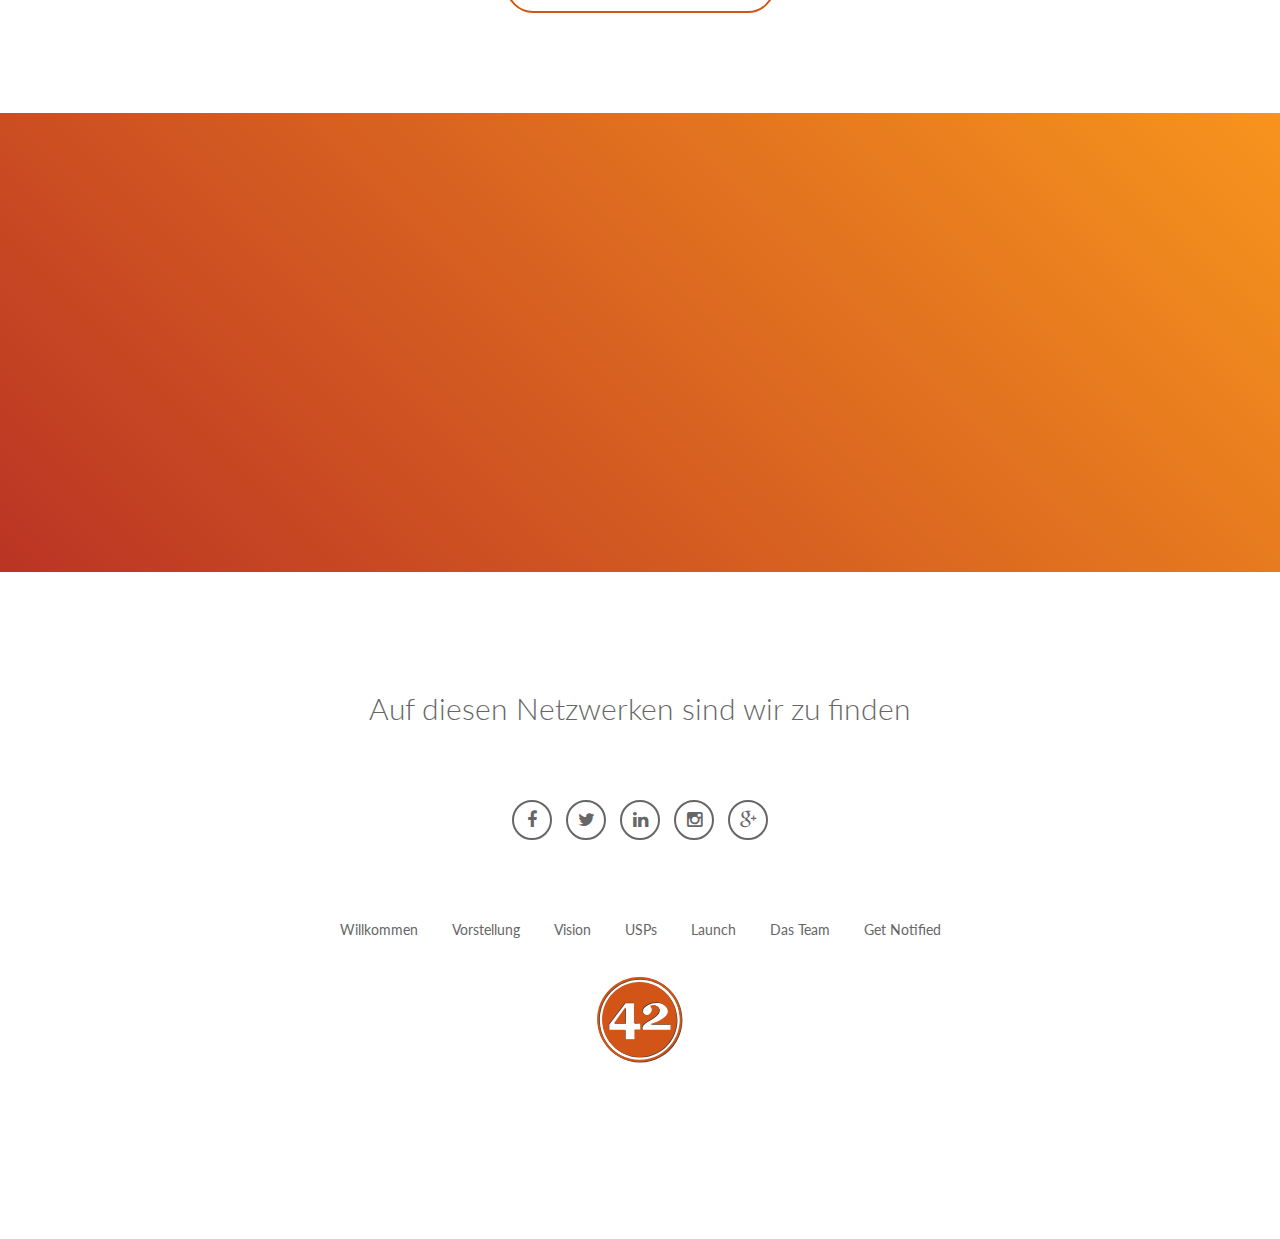
==== commit 16ee16c8: "corrected some text errors" ====
--- a/index.html
+++ b/index.html
@@ -72,7 +72,7 @@
                                         <h3>
                                             Wir sind bereit mit dir deine Idee umzusetzen.
                                         </h3>
-                                        <a data-scroll href="#basics" class="button btn-flat-white">Lerne unsere Idee kennen</a>
+                                        <a data-scroll href="#basics" class="button btn-flat-white">Lerne unsere Idee kennen!</a>
                                     </div><!-- intro-inner end -->
                                 </div><!-- intro end -->
                             </div><!-- col end -->
@@ -123,7 +123,7 @@
                                 </div>
                                 <div class="basic-text">
                                     <p>
-                                        Zahlreiche Projekte lehrten uns den Umgang mit komplexen Problemlösungen, den hohen Wert von stetiger Kommunikation und die unverzichtbaren Motivationsaktionen zwischendurch :D <br>
+                                        Zahlreiche Projekte lehrten uns den Umgang mit komplexen Problemlösungen, den hohen Wert von stetiger Kommunikation und die unverzichtbaren Motivationsaktionen zwischendurch :D .<br>
                                     </p>
                                 </div>
                             </div><!-- basic-module end -->
@@ -137,7 +137,7 @@
                                 </div>
                                 <div class="basic-text">
                                     <p>
-                                        Unser ultimatives Ziel nach unserem erfolgreichen Abschlusses ist die Gründung eines erfolgreichen und lukrativen Startups und später natürlich nichts weniger als die Weltherrschaft - Buhaha (evil Laughter).
+                                        Unser ultimatives Ziel nach unserem Abschluss ist die Gründung eines erfolgreichen und lukrativen Startups und später natürlich nichts weniger als die Weltherrschaft - BUHAHA (evil laughter).
                                     </p>
                                 </div>
                             </div><!-- basic-module end -->
@@ -188,7 +188,7 @@
                                 </div><!-- vision-icon end -->
                                 <div class="vision-text">
                                     <p>
-                                        Den Willen, den Otto-normal-Arbeitstag zu vermeiden
+                                        Den Willen, den Otto Normal-Arbeitstag zu vermeiden
                                     </p>
                                 </div><!-- vision-text end -->
                             </div><!-- vision-module end -->
@@ -203,7 +203,7 @@
                                 </div><!-- vision-icon end -->
                                 <div class="vision-text">
                                     <p>
-                                        Risiken einzugehen die an den neuen Ufer warten
+                                        Risiken einzugehen, die an den neuen Ufer warten
                                     </p>
                                 </div><!-- vision-text end -->
                             </div><!-- vision-module end -->
@@ -215,7 +215,7 @@
                                 </div><!-- vision-icon end -->
                                 <div class="vision-text">
                                     <p>
-                                        und natürlich eine zündende Idee
+                                        Und natürlich eine zündende Idee
                                     </p>
                                 </div><!-- vision-text end -->
                             </div><!-- vision-module end -->
@@ -237,8 +237,8 @@
                             <div class="vision-module text-center wow bounceInUp bottom-text">
                                 <p>
                                     Hier kommst DU ins Spiel!!!<br>
-                                    Du hast eine Idee zur Weltherrschaft? Dir fehlt das nötige technische Knowhow und die Erfahrung mit Projekten?<br>
-                                    Wir hören uns deine Idee an und evaluieren, ob sich diese im Rahmen unserer Möglichkeiten als gemeinsames Startup realisieren lässt.
+                                    Du hast eine Idee zur Weltherrschaft? Dir fehlt das nötige technische Know-how und Erfahrung mit großen Projekten?<br>
+                                    Wir hören uns deine Idee an und evaluieren mit dir, ob sich diese im Rahmen unserer Möglichkeiten als gemeinsames Startup realisieren lässt.
                                 </p>
                             </div><!-- vision-module end -->
                         </div><!-- col end -->
@@ -588,10 +588,10 @@
                     <div class="row">
                         <div class="col-md-6 col-md-push-3">
                             <div class="section-header text-center">
-                                <h2>Be Social and Get in Touch</h2>
-                                <p>
-                                    It's good to be social so dont be shy. We can be found on the social networks listed below.
-                                </p>
+                                <h2>Auf diesen Netzwerken sind wir zu finden</h2>
+                                <!--<p>-->
+                                    <!--It's good to be social so dont be shy. We can be found on the social networks listed below.-->
+                                <!--</p>-->
                             </div>
                         </div><!-- col end -->
                     </div><!-- row end -->
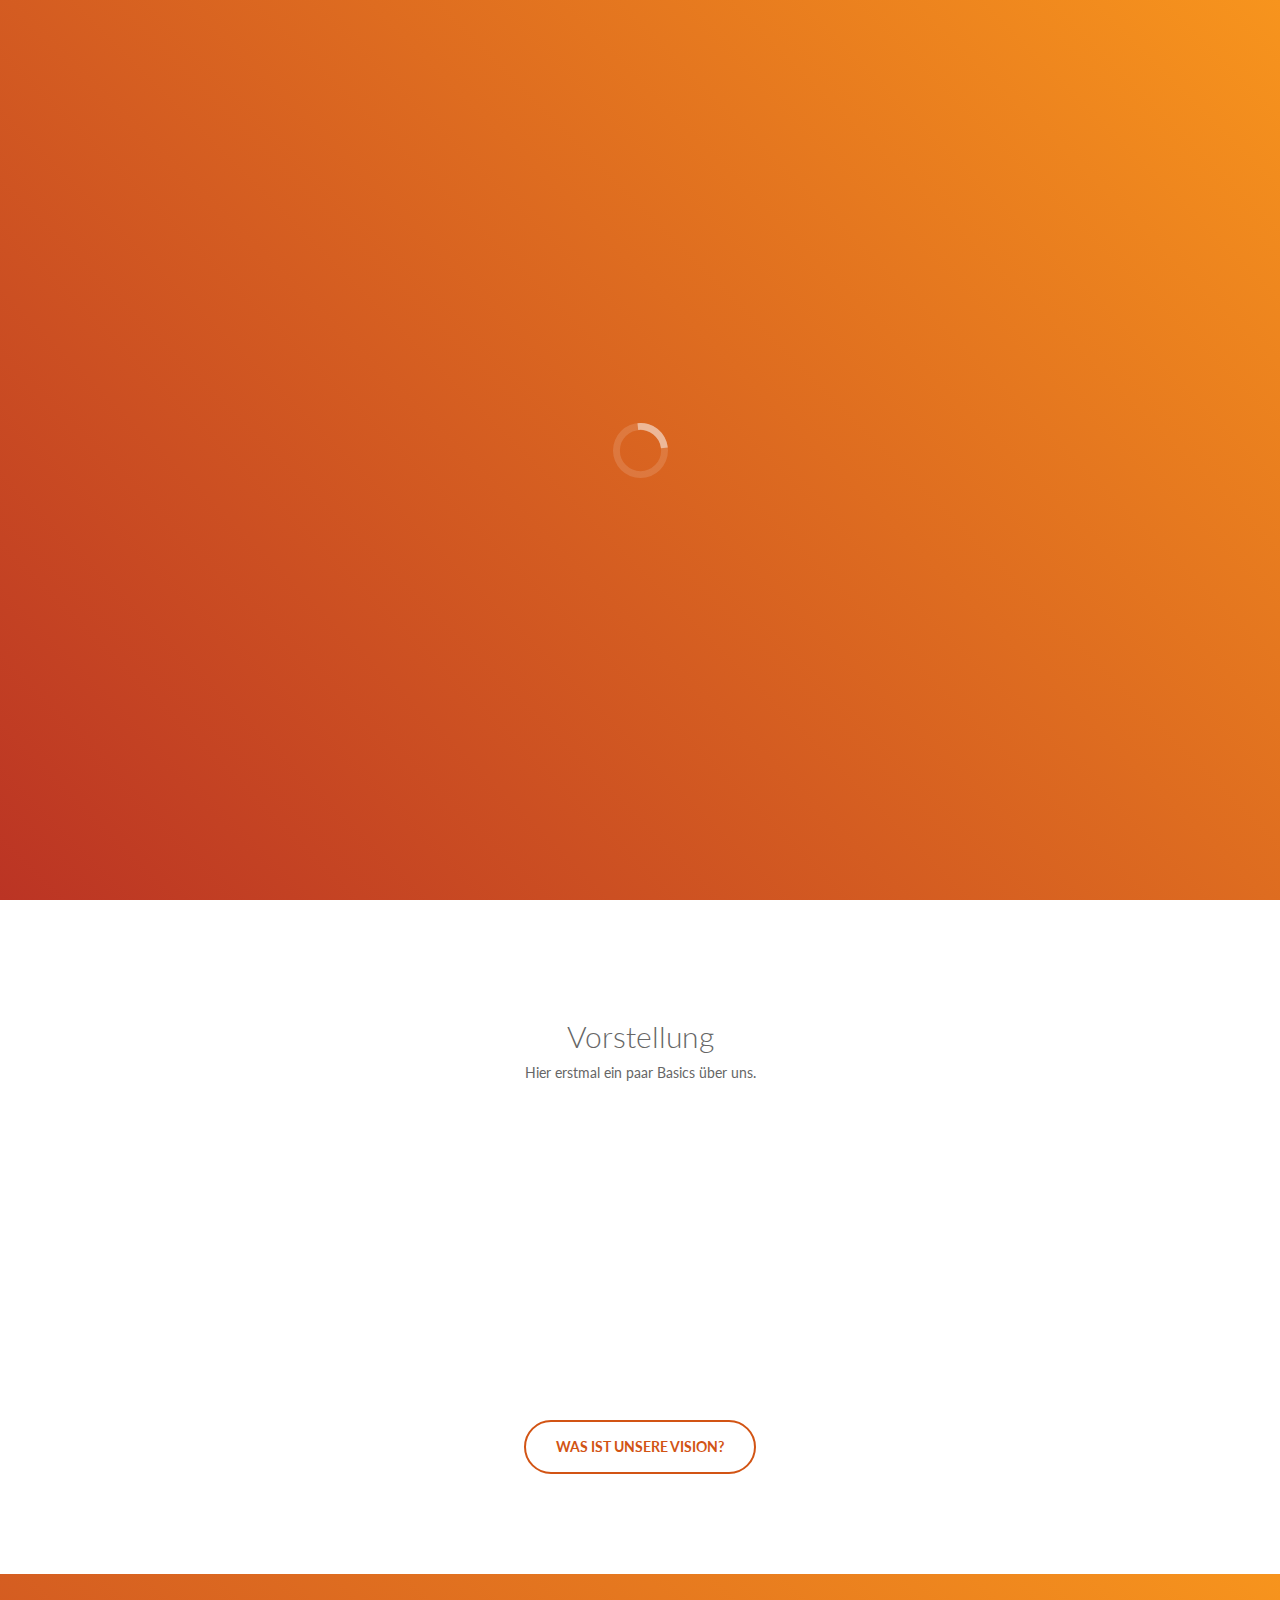
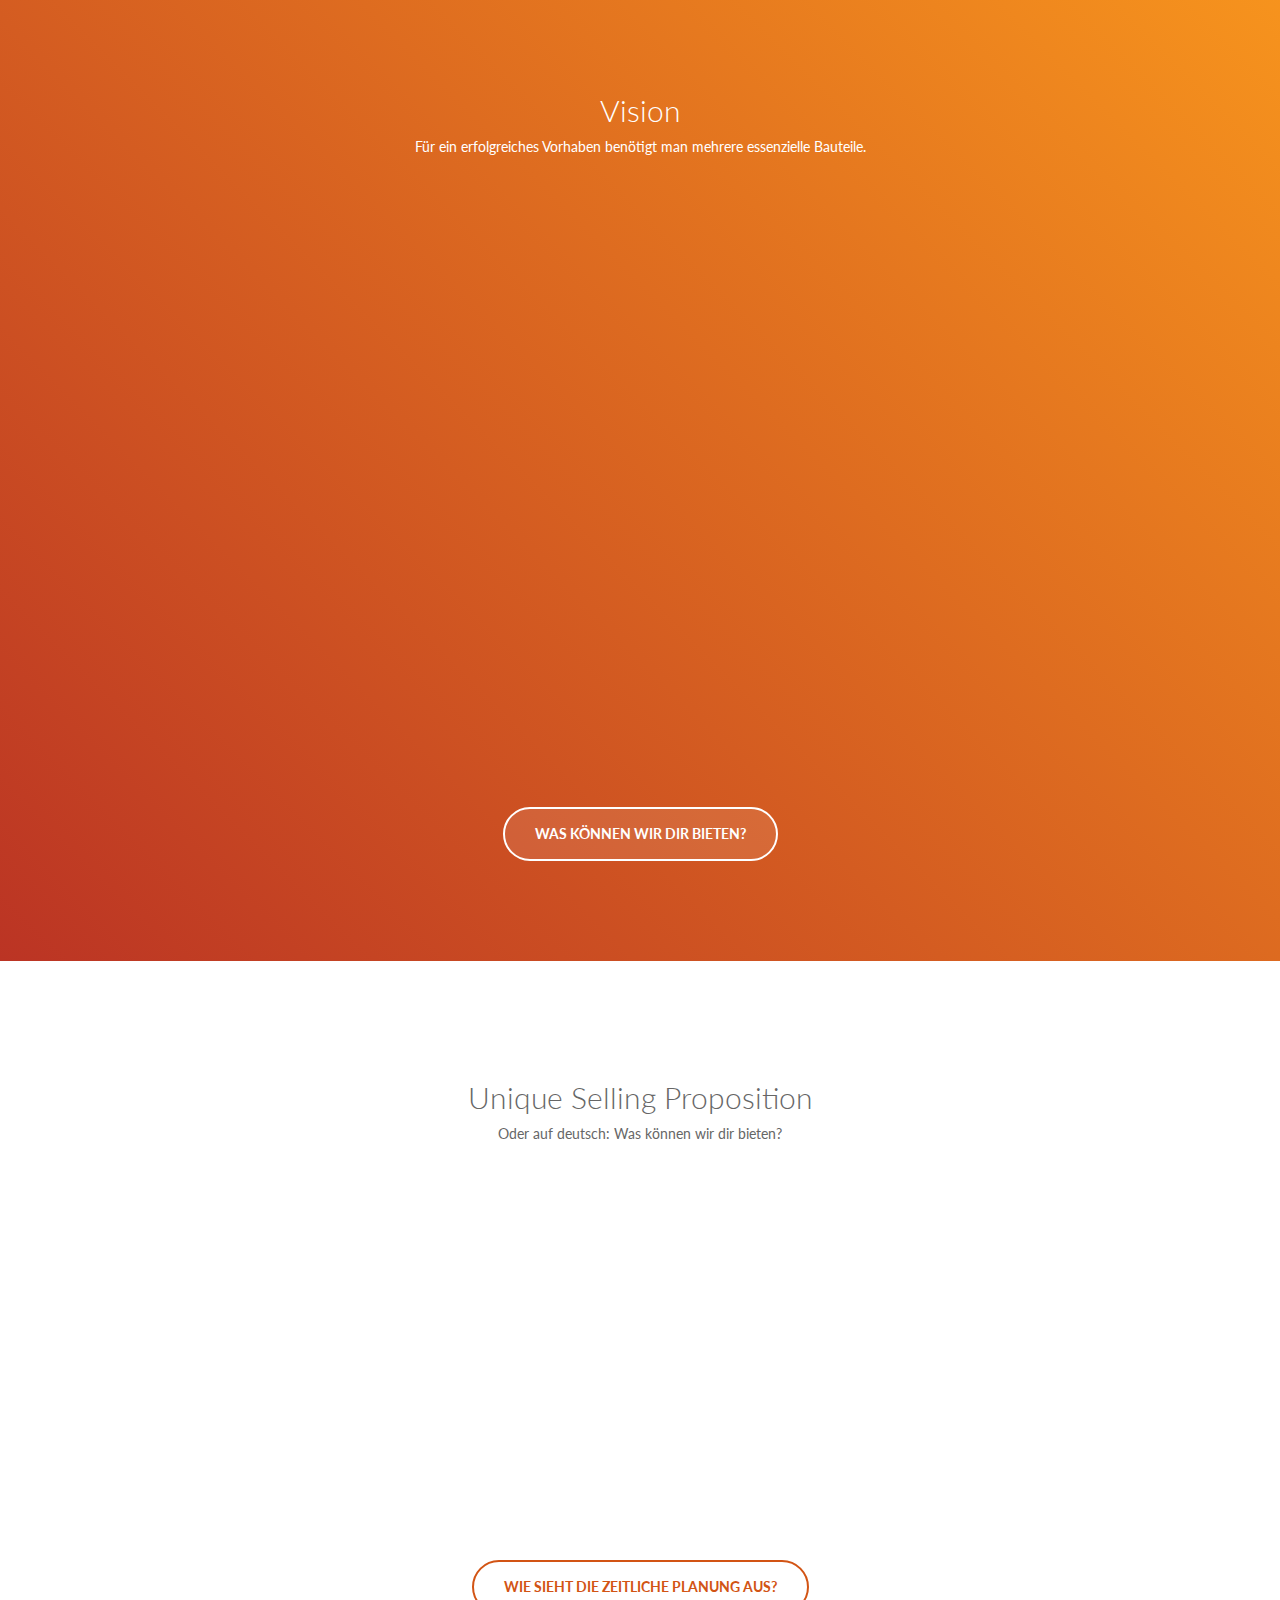
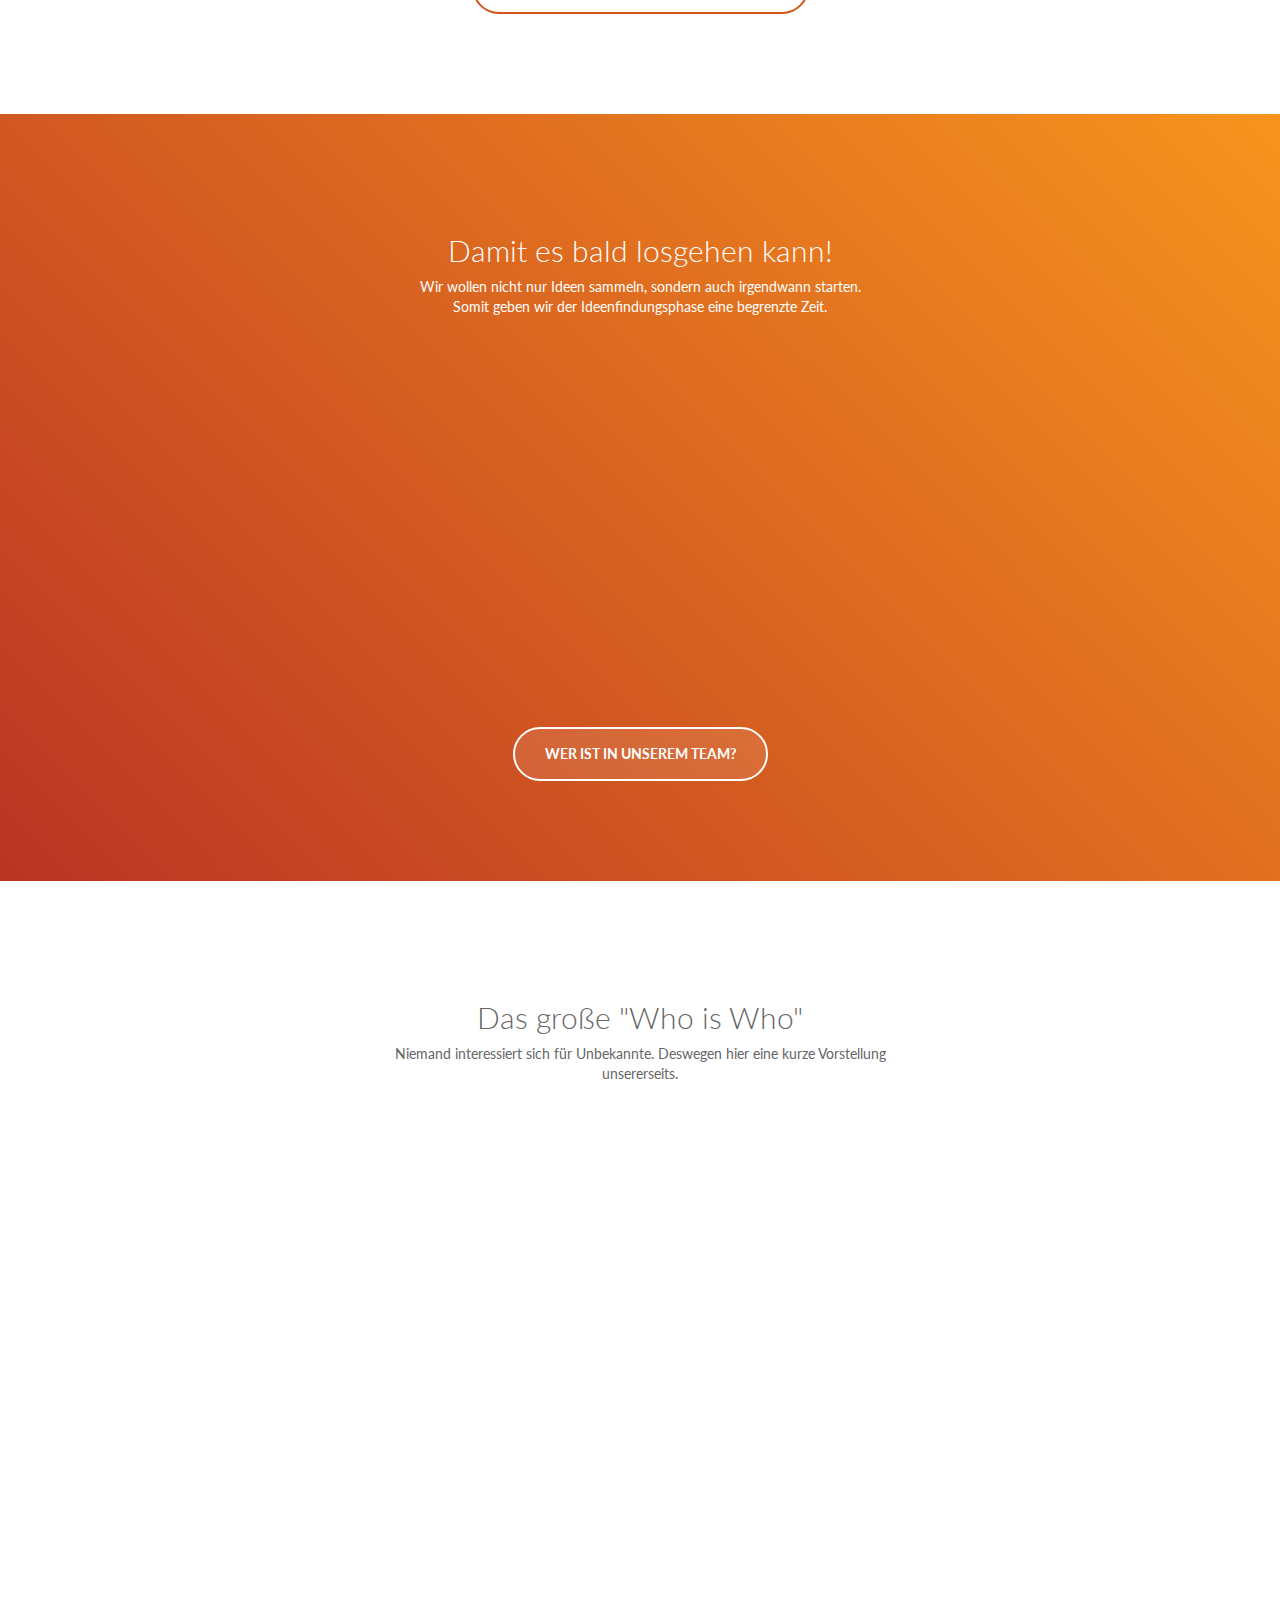
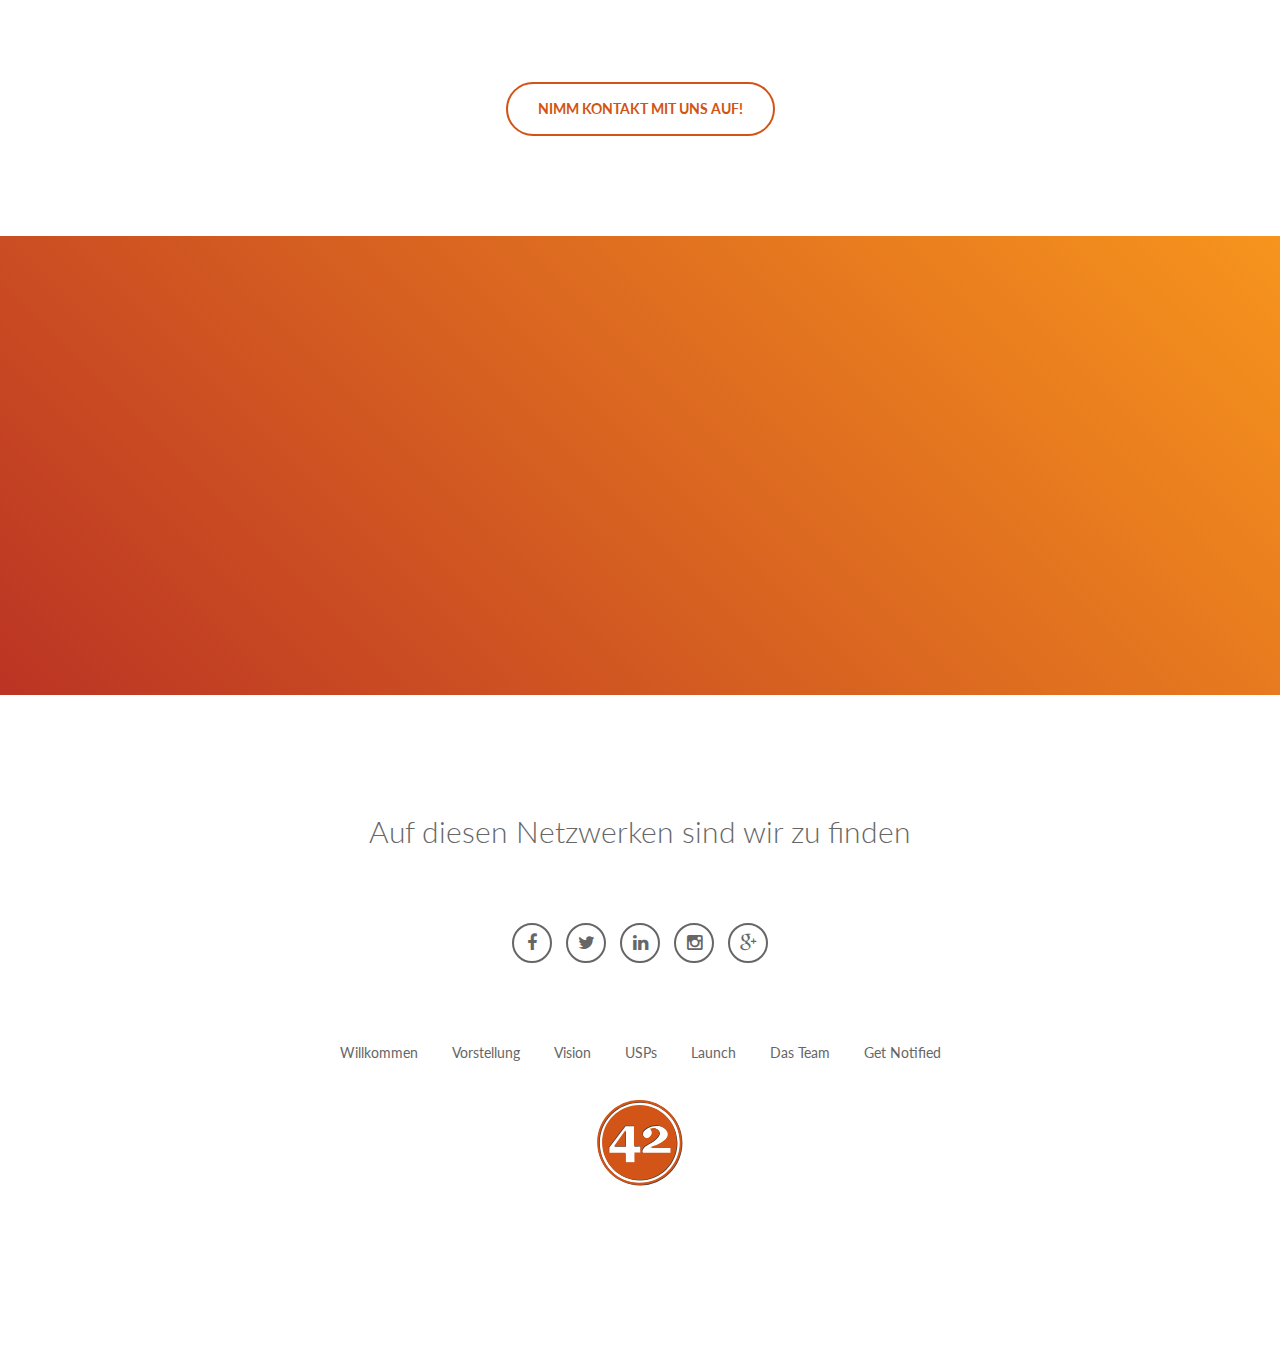
==== commit ec88e9c4: "made some text changes" ====
--- a/index.html
+++ b/index.html
@@ -72,7 +72,7 @@
                                         <h3>
                                             Wir sind bereit mit dir deine Idee umzusetzen.
                                         </h3>
-                                        <a data-scroll href="#basics" class="button btn-flat-white">Lerne unsere Idee kennen!</a>
+                                        <a data-scroll href="#basics" class="button btn-flat-white">Ein paar Infos über uns gefällig? Gerne!</a>
                                     </div><!-- intro-inner end -->
                                 </div><!-- intro end -->
                             </div><!-- col end -->
@@ -123,7 +123,7 @@
                                 </div>
                                 <div class="basic-text">
                                     <p>
-                                        Zahlreiche Projekte lehrten uns den Umgang mit komplexen Problemlösungen, den hohen Wert von stetiger Kommunikation und die unverzichtbaren Motivationsaktionen zwischendurch :D .<br>
+                                        Zahlreiche Projekte (Apps/WebApps) zeigten uns den Umgang mit komplexen Problemlösungen. Wir legen Wert auf zwischenmenschliches, Motivation,  Kommunikation und natürlich auch Spaß!
                                     </p>
                                 </div>
                             </div><!-- basic-module end -->
@@ -137,7 +137,7 @@
                                 </div>
                                 <div class="basic-text">
                                     <p>
-                                        Unser ultimatives Ziel nach unserem Abschluss ist die Gründung eines erfolgreichen und lukrativen Startups und später natürlich nichts weniger als die Weltherrschaft - BUHAHA (evil laughter).
+                                        Unser ultimatives Ziel nach unserem Abschluss ist die Gründung eines erfolgreichen und lukrativen Startups und später natürlich nichts weniger als die Weltherrschaft - BUHAHA (evil laughter) ;-).
                                     </p>
                                 </div>
                             </div><!-- basic-module end -->
@@ -162,7 +162,7 @@
                             <header class="section-header text-center">
                                 <h2>Vision</h2>
                                 <p>
-                                    Für ein erfolgreiches Vorhaben benötigt man allerdings mehrere essenzielle Bauteile.
+                                    Für ein erfolgreiches Vorhaben benötigt man mehrere essenzielle Bauteile.
                                 </p>
                             </header>
                         </div><!-- col end -->
@@ -203,7 +203,7 @@
                                 </div><!-- vision-icon end -->
                                 <div class="vision-text">
                                     <p>
-                                        Risiken einzugehen, die an den neuen Ufer warten
+                                        Risiken einzugehen, die an neuen Ufern warten
                                     </p>
                                 </div><!-- vision-text end -->
                             </div><!-- vision-module end -->
@@ -236,16 +236,17 @@
                         <div class="col-sm-6 col-md-8 col-md-push-2">
                             <div class="vision-module text-center wow bounceInUp bottom-text">
                                 <p>
-                                    Hier kommst DU ins Spiel!!!<br>
-                                    Du hast eine Idee zur Weltherrschaft? Dir fehlt das nötige technische Know-how und Erfahrung mit großen Projekten?<br>
-                                    Wir hören uns deine Idee an und evaluieren mit dir, ob sich diese im Rahmen unserer Möglichkeiten als gemeinsames Startup realisieren lässt.
+                                    <h2>Hier kommst DU ins Spiel!</h2><br>
+                                    <b>Du hast eine Idee zur Weltherrschaft?</b> Dir fehlt das nötige technische Know-how und Erfahrung mit großen Projekten?<br>
+                                    Wir hören uns deine Idee an und evaluieren mit dir, ob sich diese im Rahmen unserer Möglichkeiten als gemeinsames Startup realisieren lässt.<br><br>
+                                    Achja, damit wir nicht aneinander vorbeireden... wir bauen keine Motoren oder Häuser, wir entwickeln Apps/Web-Applikationen. Diese laufen auf jedem Smartphone, einem klassischen Desktoprechner oder auf Laptops/Netbooks/Transformer-Books/... oder vielleicht sogar auf deinem Kühlschrank.
                                 </p>
                             </div><!-- vision-module end -->
                         </div><!-- col end -->
                     </div><!-- row end -->
 
                     <div class="row text-center">
-                        <a data-scroll href="#about" class="button btn-flat-white">Interessiert an unseren Merkmalen?</a>
+                        <a data-scroll href="#about" class="button btn-flat-white">Was können wir dir bieten?</a>
                     </div><!-- row end -->
 
                 </div><!-- container end -->
@@ -315,9 +316,9 @@
                                         <span class="fa fa-gamepad"></span>
                                     </div><!-- about-icon end -->
                                 </div><!-- mask end -->
-                                <h4>SPASS FREUDE FUN</h4>
-                                <p>
-                                    Ohne dem gehts nicht! Punkt. Aus. Basta.
+                                <h4>SPASS</h4>
+                                <p>
+                                    Ohne den geht‘s nicht! Punkt. Aus. Basta.
                                 </p>
                             </div><!-- about-module end -->
                         </div><!-- col end -->
@@ -349,7 +350,7 @@
                         </div><!-- col end -->
                     </div><!-- row end -->
                     <div class="row text-center">
-                        <a data-scroll href="#countdown" class="button btn-flat-colour">Sprich mit uns. Wir beißen nicht!</a>
+                        <a data-scroll href="#countdown" class="button btn-flat-colour">Wie sieht die zeitliche Planung aus?</a>
                     </div><!-- row end -->
 
                 </div><!-- container end -->
--- a/css/custom.css
+++ b/css/custom.css
@@ -59,7 +59,7 @@
 
 html,body,input { -webkit-font-smoothing: antialiased; -moz-osx-font-smoothing: grayscale; font-family: 'Lato', sans-serif; color: #666;}
 
-html,body { overflow-x: hidden;}
+html,body { overflow-x: hidden; padding:0;}
 
 h1,h2,h3,h4,h5,h6 { font-weight: 300;}
 
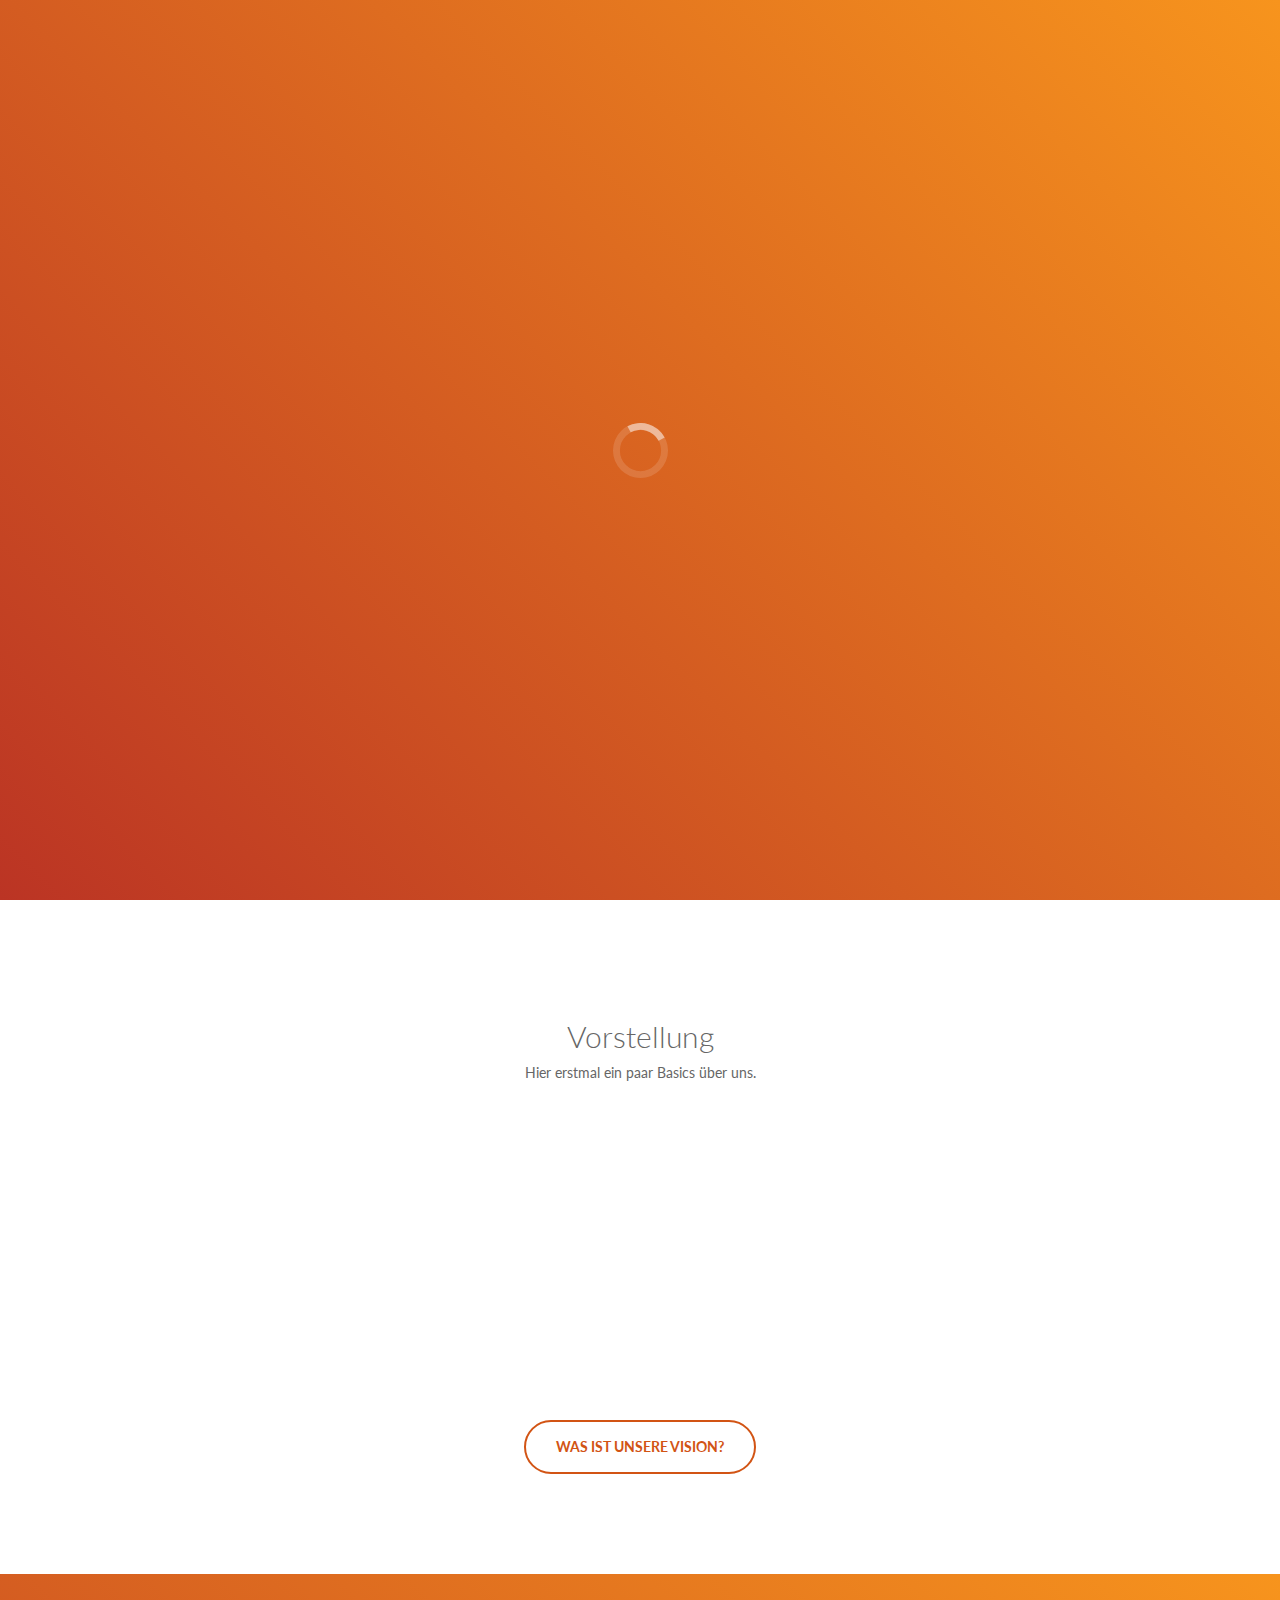
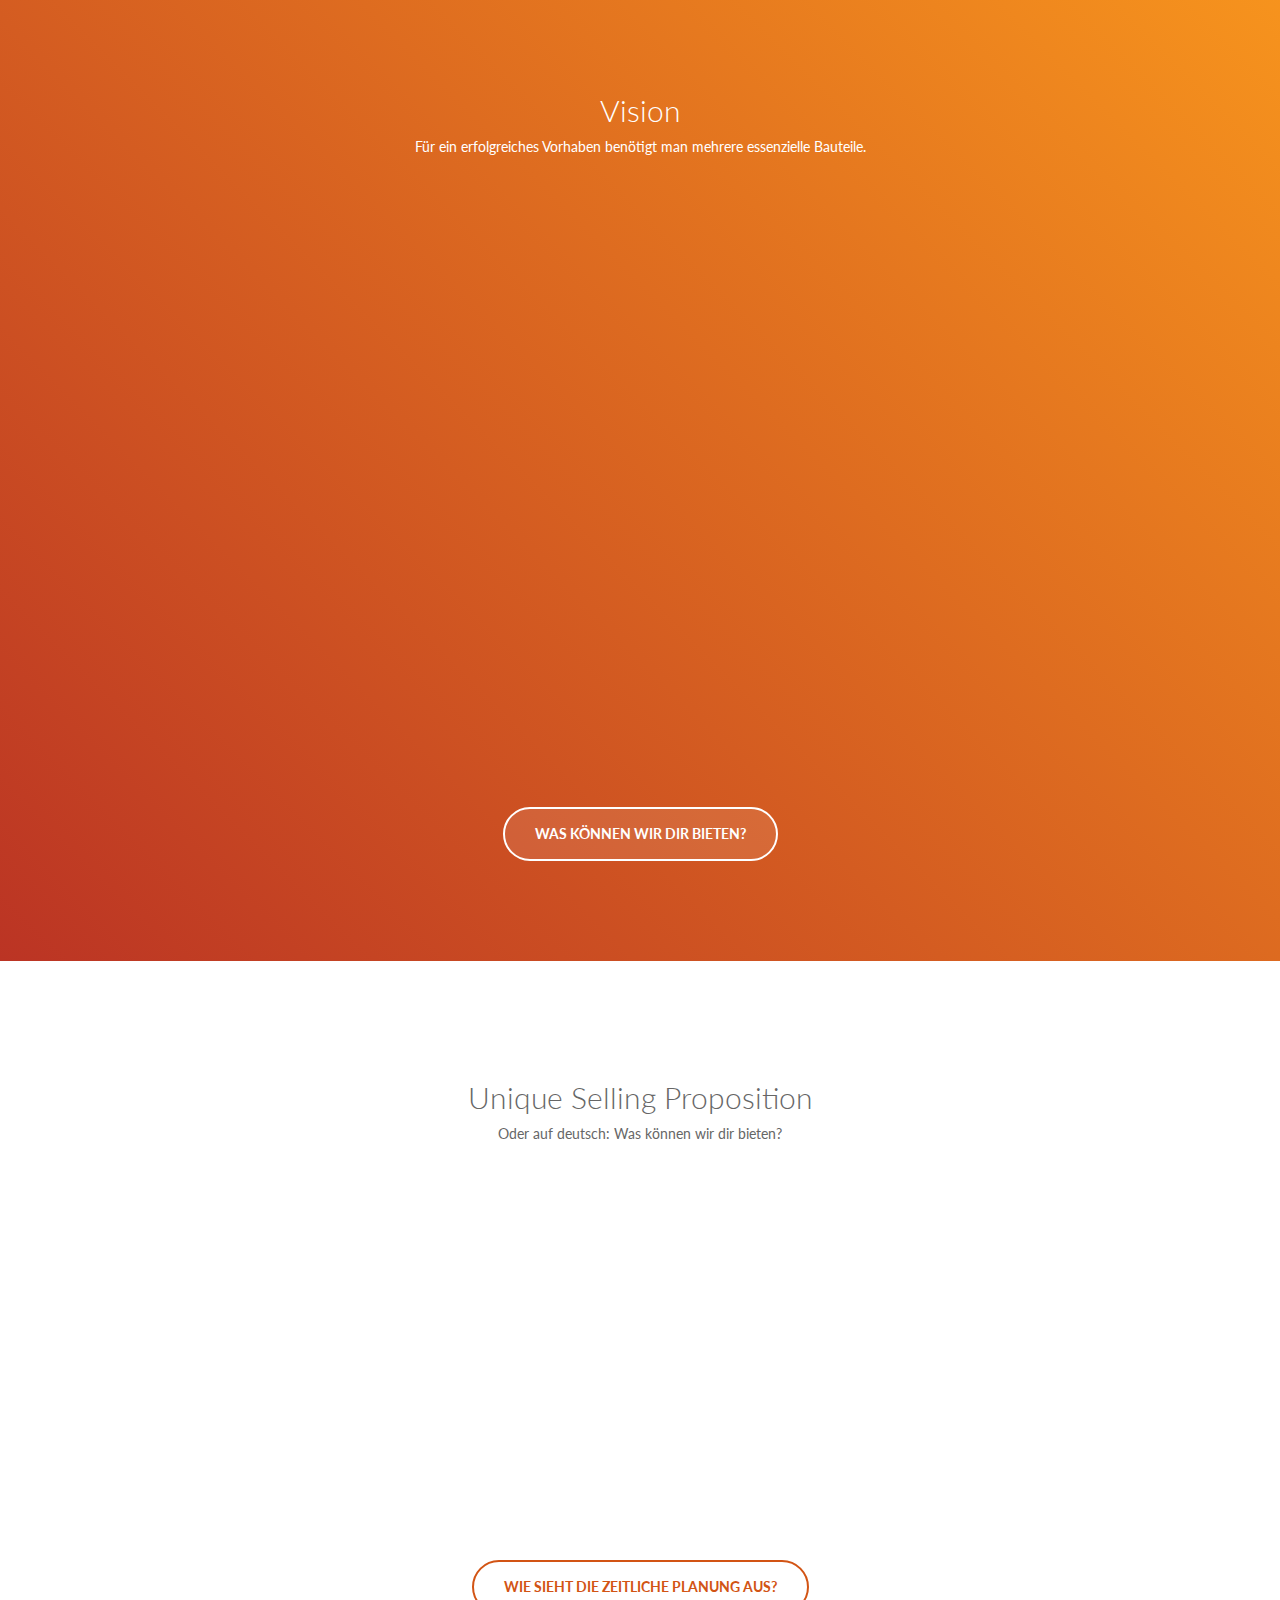
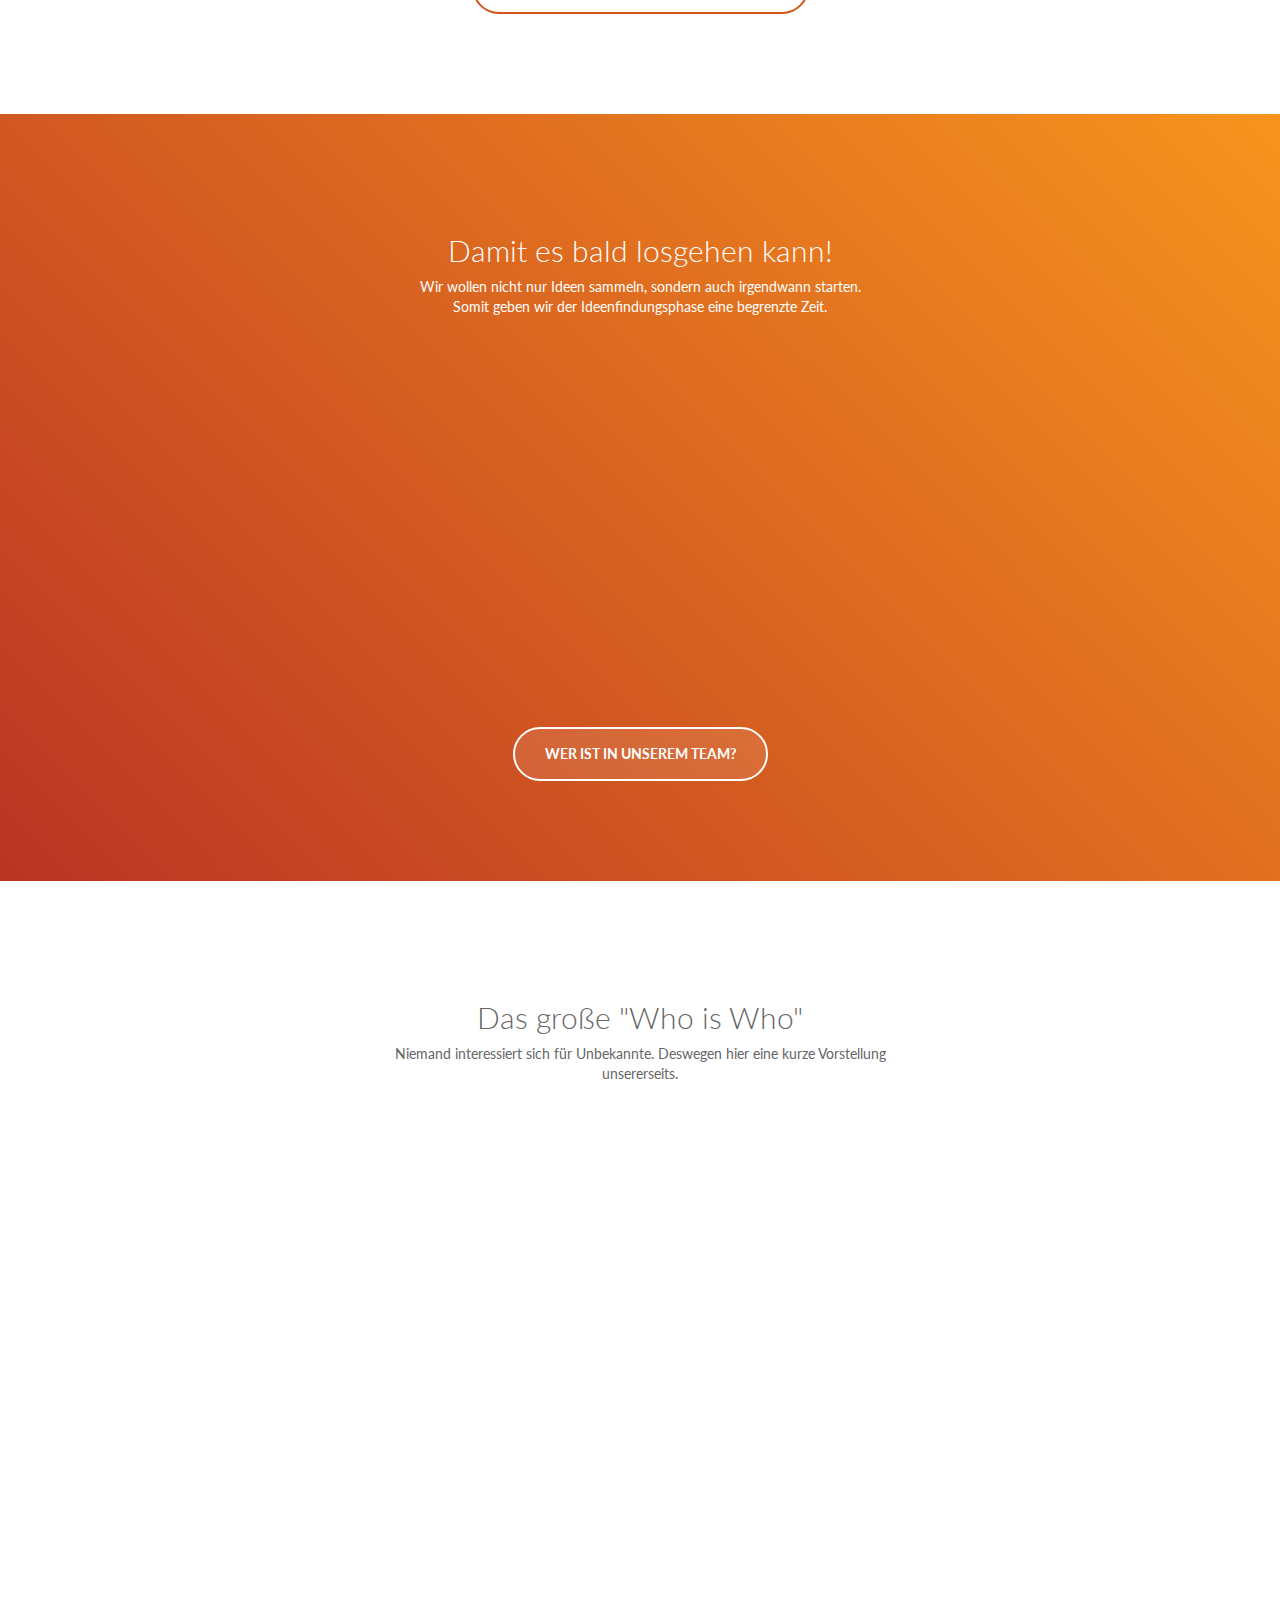
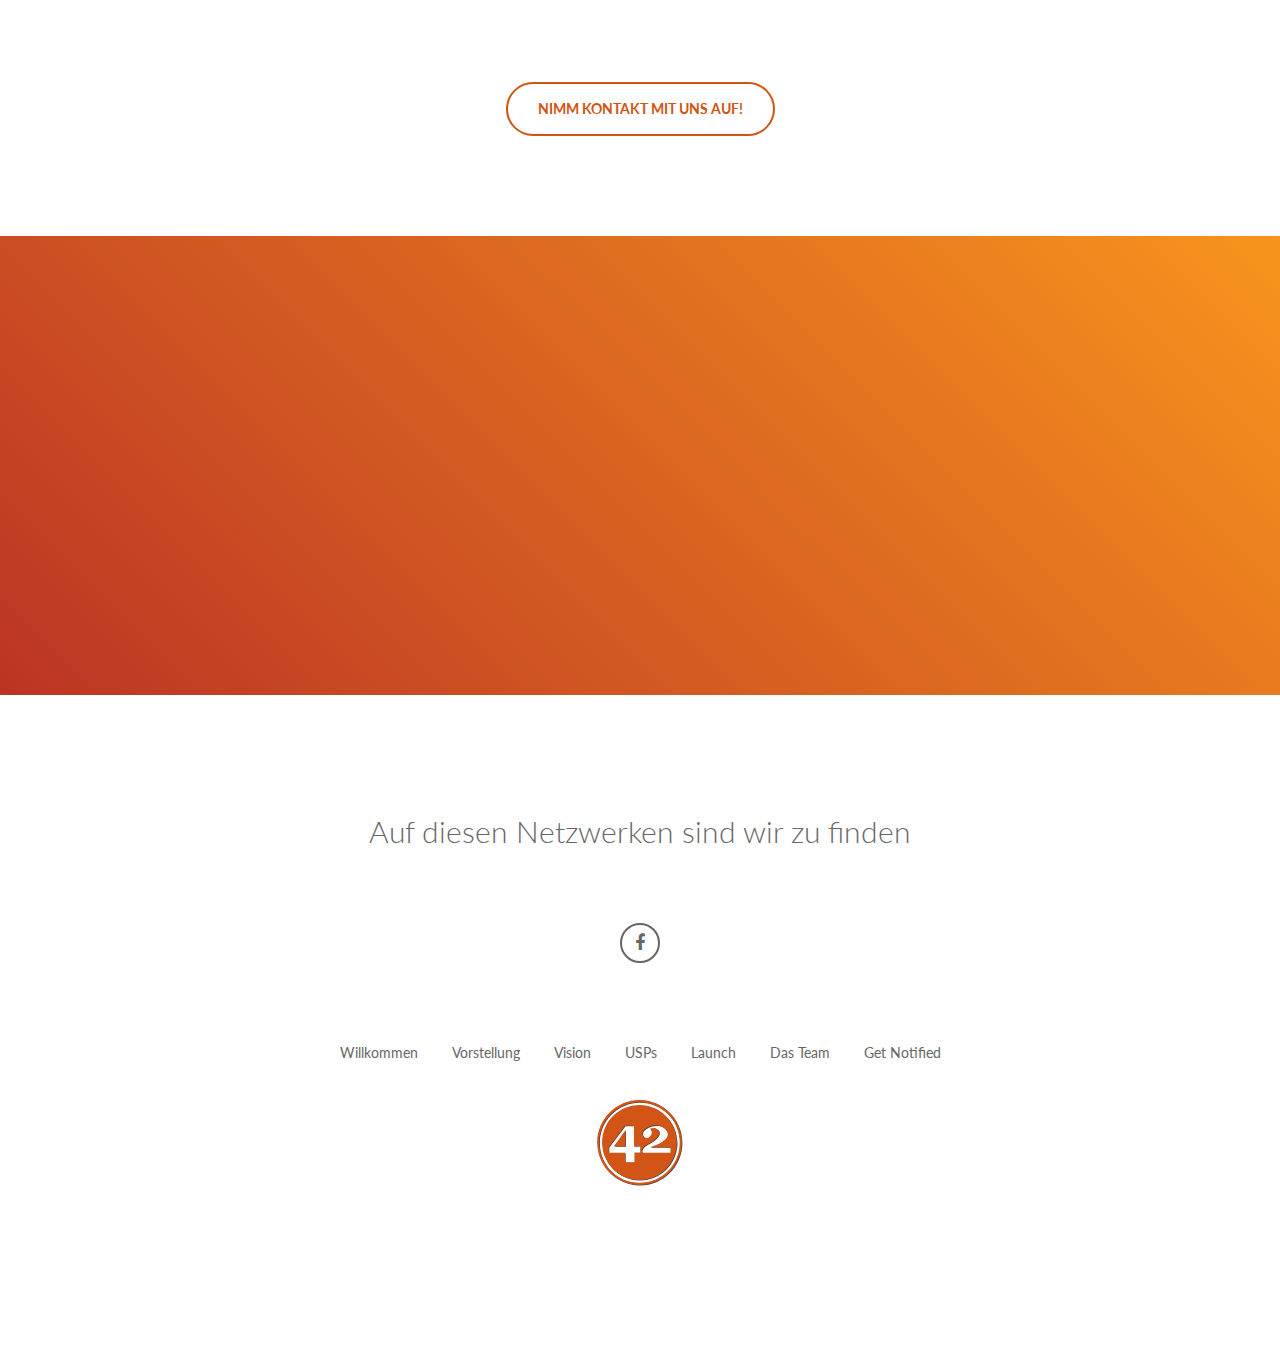
==== commit fc9e989f: "http --> https" ====
--- a/index.html
+++ b/index.html
@@ -7,8 +7,8 @@
         <title>startup42 - Deine Idee. Dein Team.</title>
 
         <!-- Google Fonts -->
-        <link href='http://fonts.googleapis.com/css?family=Lato:300,400,700,900' rel='stylesheet' type='text/css'>
-        <link href='http://fonts.googleapis.com/css?family=Pacifico' rel='stylesheet' type='text/css'>
+        <link href='https://fonts.googleapis.com/css?family=Lato:300,400,700,900' rel='stylesheet' type='text/css'>
+        <link href='https://fonts.googleapis.com/css?family=Pacifico' rel='stylesheet' type='text/css'>
 
         <!-- Bootstrap -->
         <link href="css/libs/bootstrap.min.css" rel="stylesheet">
@@ -475,10 +475,7 @@
                                     <li>B.A. Interactive Media</li>
                                     <li>bald M.A. Interactive Mediasystems</li>
                                 </ul>
-                                <a href="#"><span class="fa fa-facebook"></span></a>
-                                <a href="#"><span class="fa fa-twitter"></span></a>
-                                <a href="#"><span class="fa fa-dribbble"></span></a>
-                                <a href="#"><span class="fa fa-linkedin"></span></a>
+                                <a href="https://github.com/Blacklist" target="_blank"><span class="fa fa-github"></span></a>
                             </div><!-- team-module end -->
                         </div><!-- col end -->
 
@@ -495,10 +492,8 @@
                                     <li>B.A. Interactive Media</li>
                                     <li>bald M.A. Interactive Mediasystems</li>
                                 </ul>
-                                <a href="#"><span class="fa fa-facebook"></span></a>
-                                <a href="#"><span class="fa fa-twitter"></span></a>
-                                <a href="#"><span class="fa fa-dribbble"></span></a>
-                                <a href="#"><span class="fa fa-linkedin"></span></a>
+                                <a href="https://github.com/MartinKolb1987/" target="_blank"><span class="fa fa-github"></span></a>
+                                <a href="https://twitter.com/kolb_martin" target="_blank"><span class="fa fa-twitter"></span></a>
                             </div><!-- team-module end -->
                         </div><!-- col end -->
 
@@ -600,11 +595,7 @@
                     <div class="row">
                         <div class="col-md-12">
                             <div class="social-nav">
-                                <a href="#" class="scale"><span class="fa fa-facebook"></span></a>
-                                <a href="#" class="scale"><span class="fa fa-twitter"></span></a>
-                                <a href="#" class="scale"><span class="fa fa-linkedin"></span></a>
-                                <a href="#" class="scale"><span class="fa fa-instagram"></span></a>
-                                <a href="#" class="scale"><span class="fa fa-google-plus"></span></a>
+                                <a href="https://www.facebook.com/pages/Startup42/652123444885612" target="_blank" class="scale"><span class="fa fa-facebook"></span></a>
                             </div>
                         </div><!-- col end -->
                     </div><!-- row end -->
--- a/css/custom.css
+++ b/css/custom.css
@@ -103,6 +103,9 @@
 .intro-inner { height: 100%; display: table-cell; vertical-align: middle;}
 .logo img { max-width: 400px; display: block; margin: 0 auto 75px auto;}
 .text-logo { font-family: 'Pacifico', cursive; font-size: 50px; text-shadow: 2px 2px 0 rgba(0,0,0,.10); margin: 0 auto 75px auto; display: none;}
+@media (max-width: 500px) {
+    .logo img{ max-width: 200px;}
+}
 
 
 /*=============================================================================
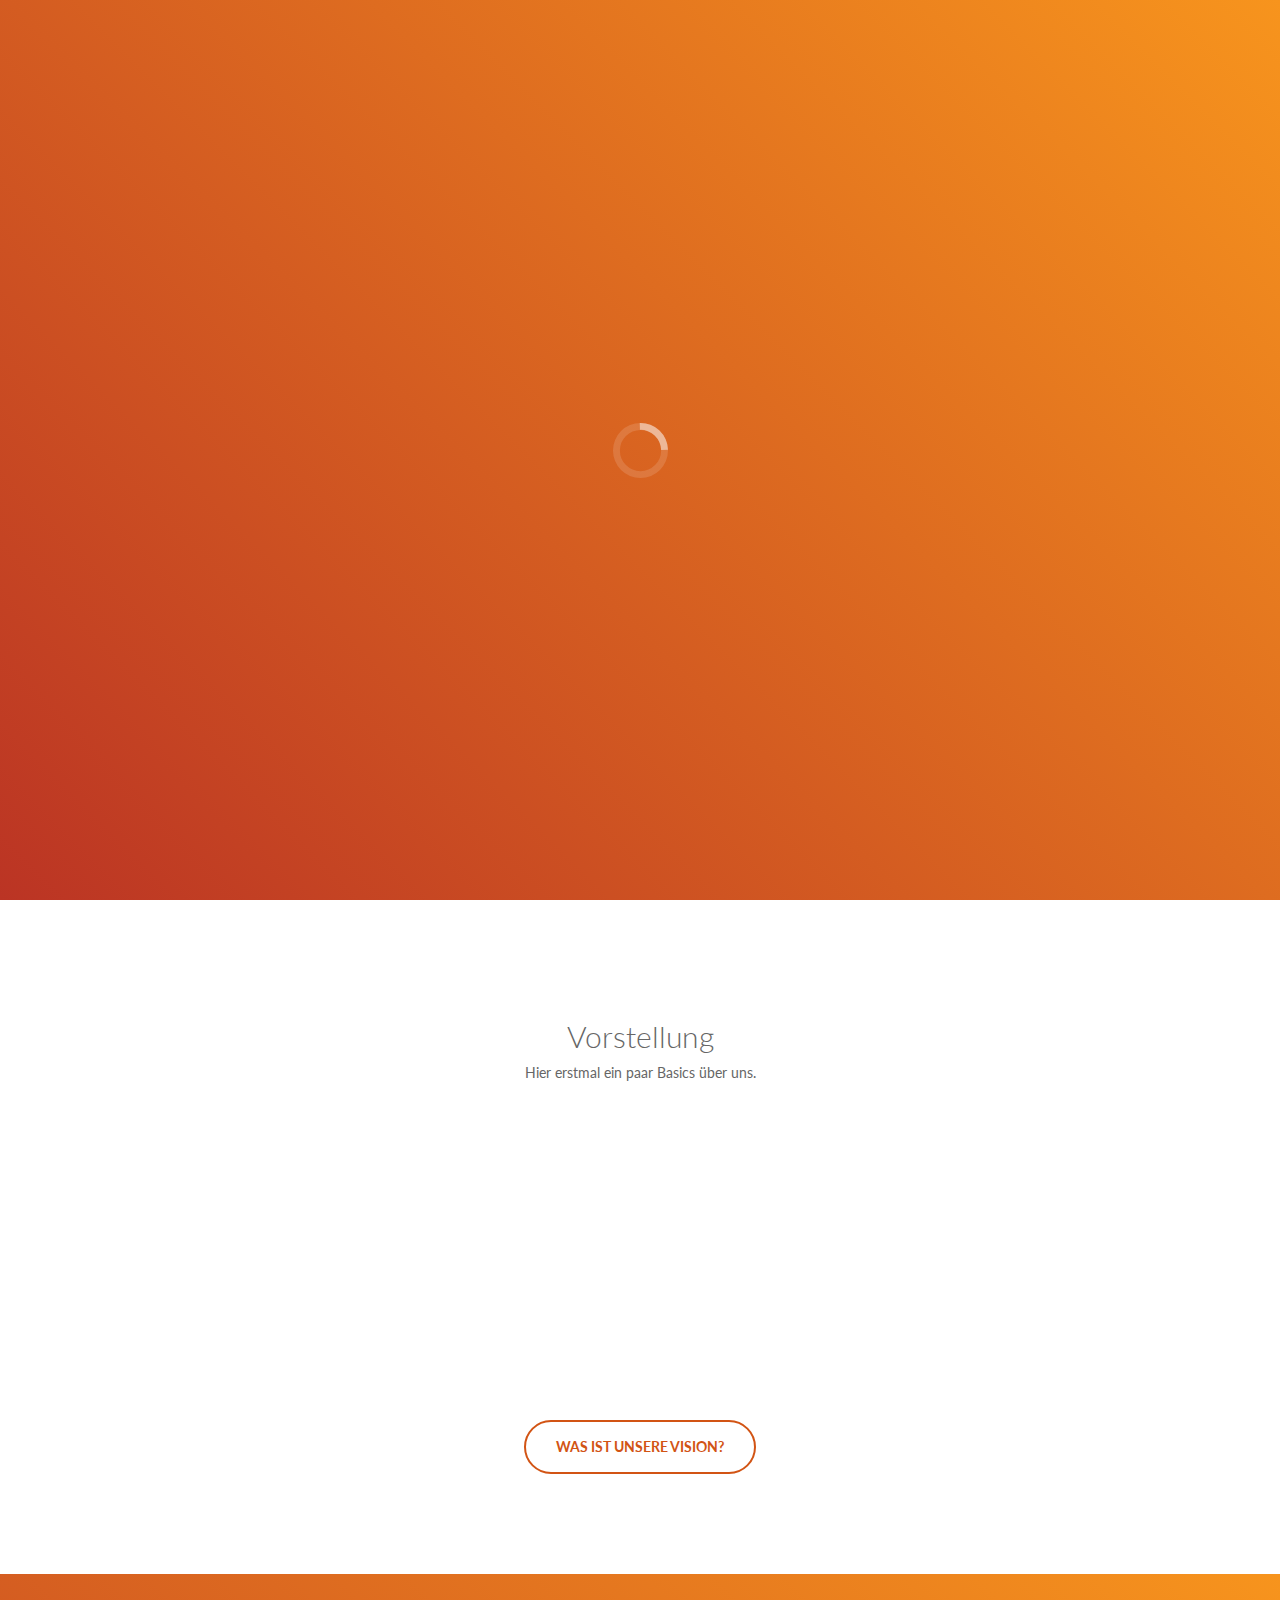
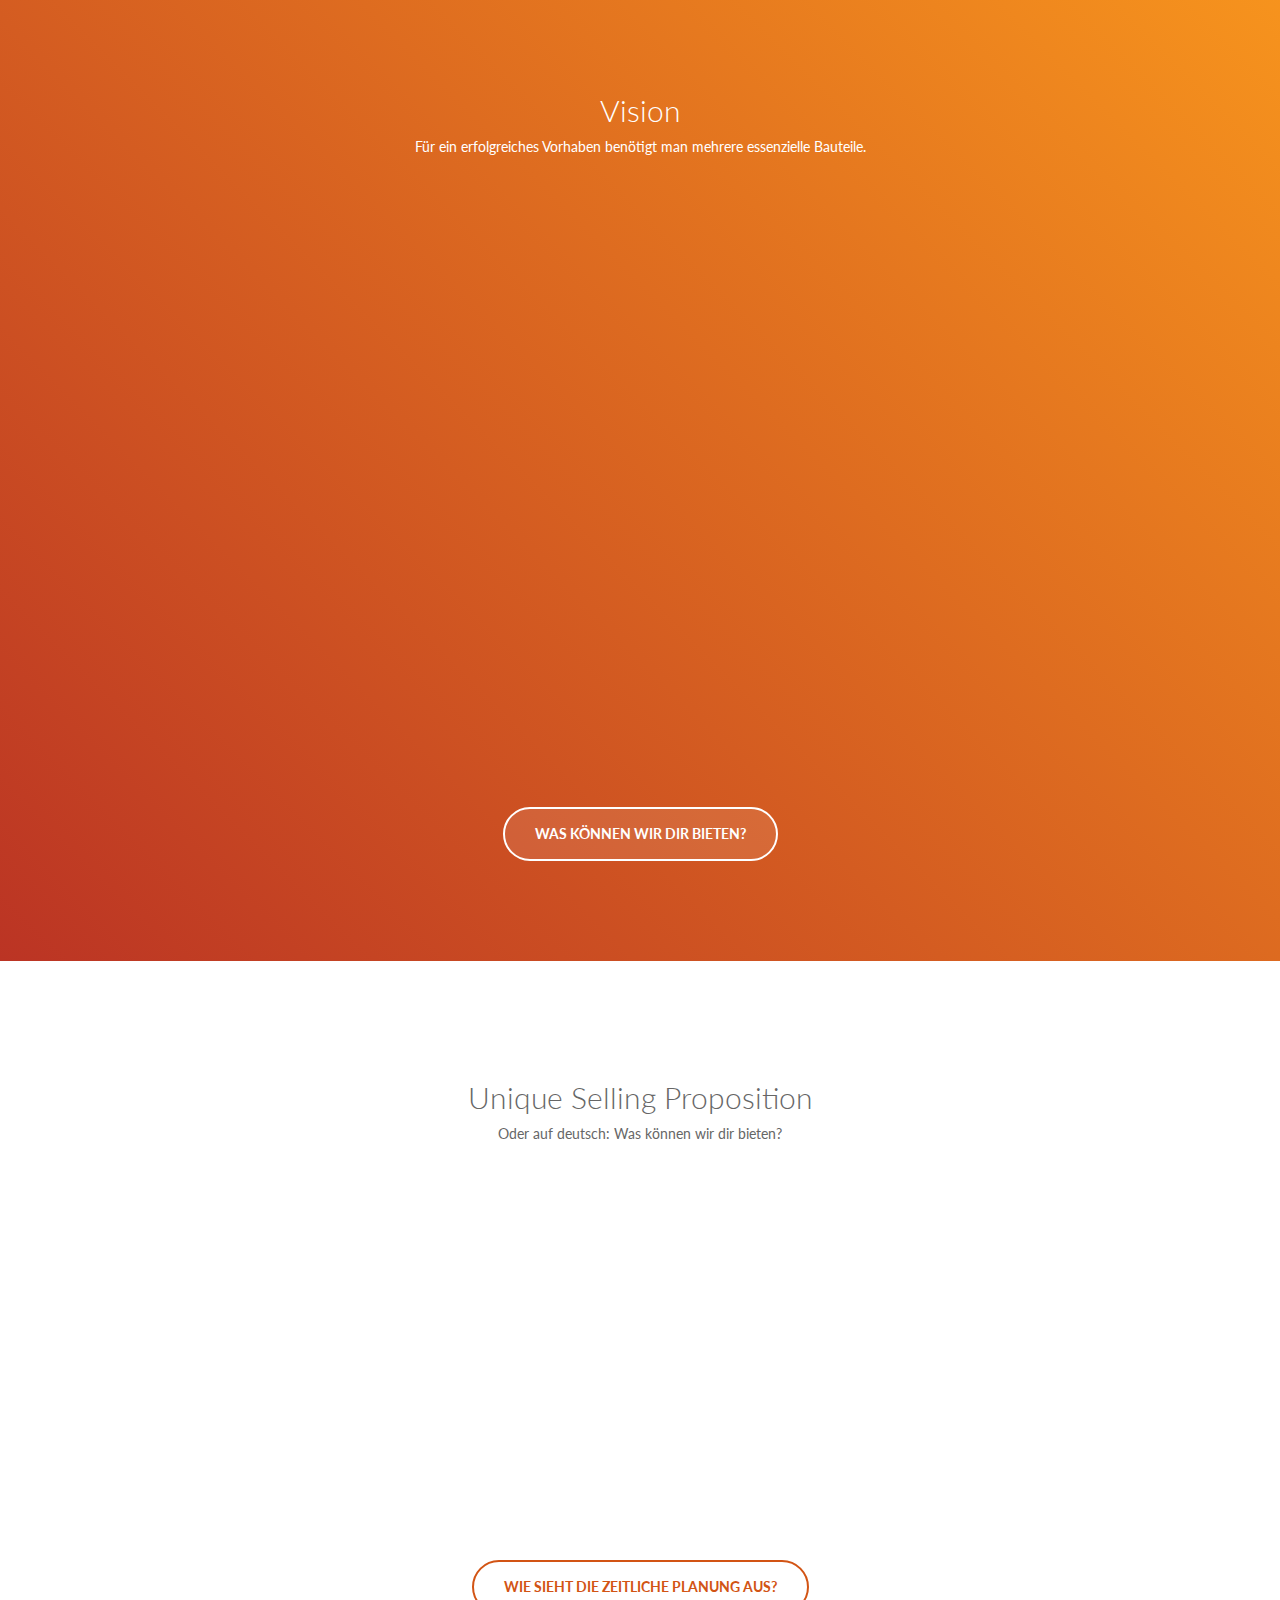
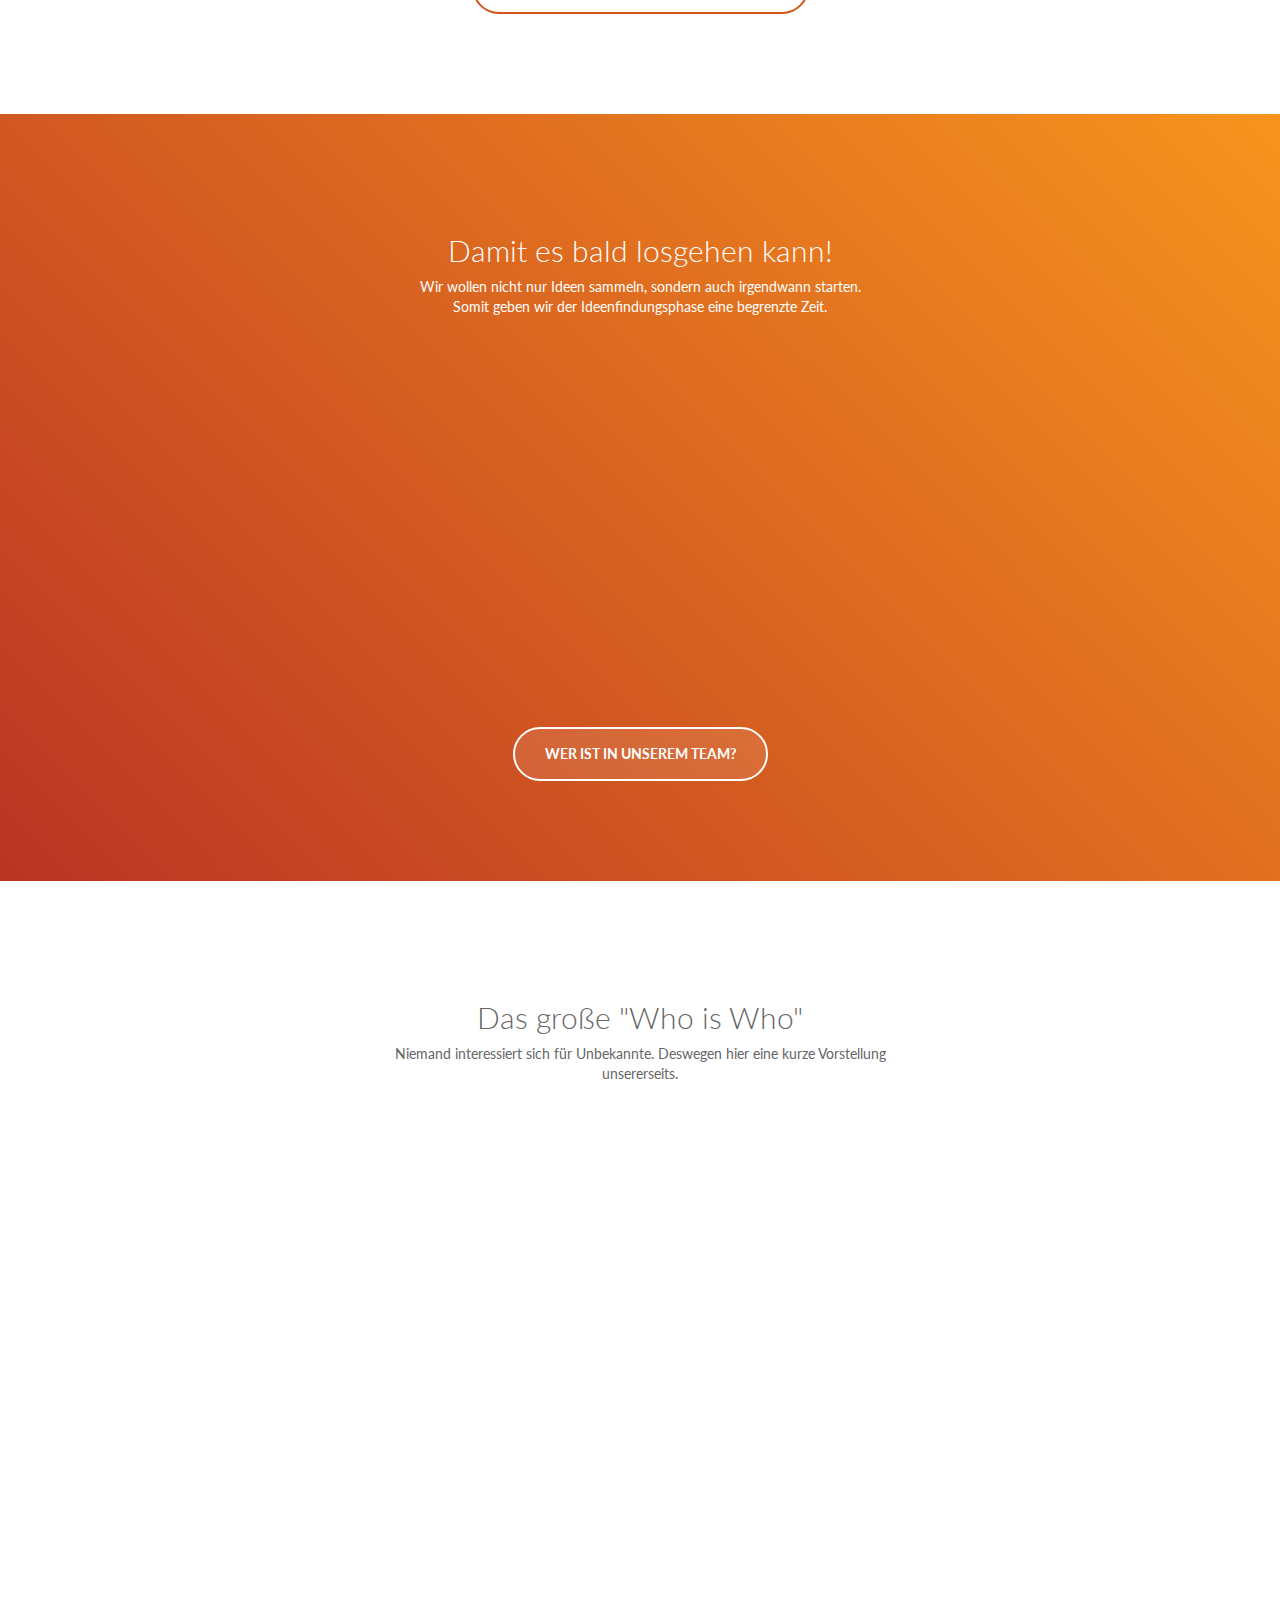
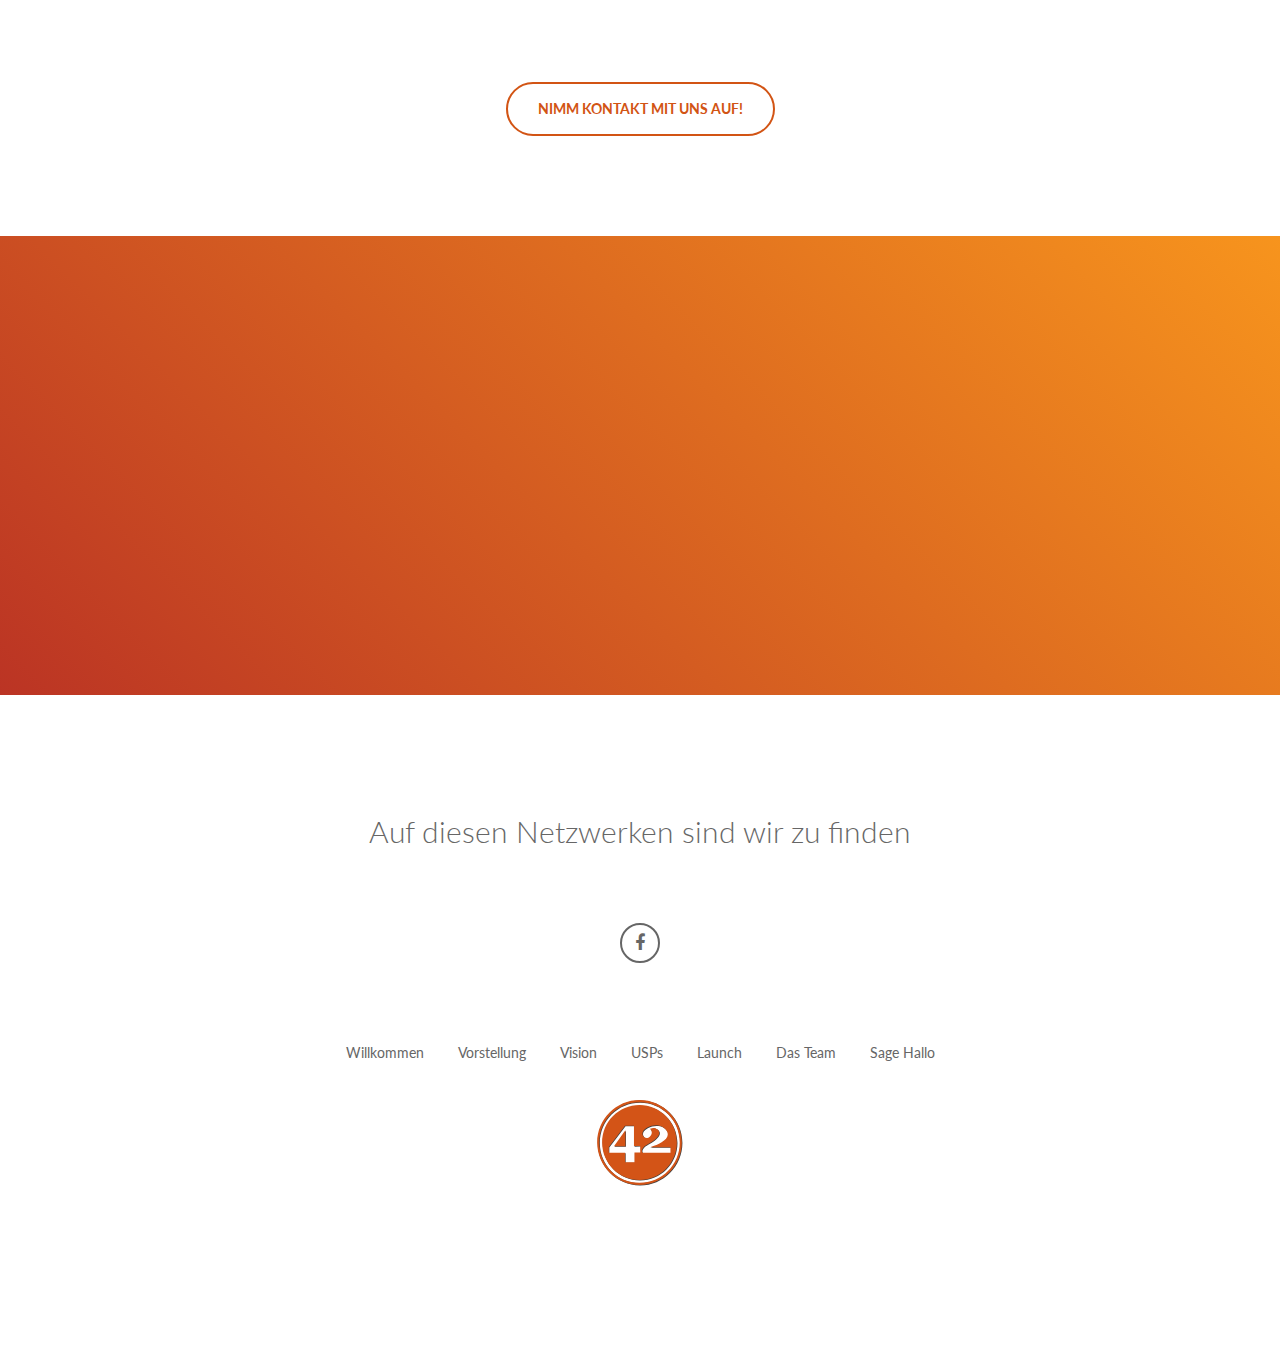
==== commit 9f6b5f1f: "text changes" ====
--- a/index.html
+++ b/index.html
@@ -609,7 +609,7 @@
                                 <a data-scroll href="#about">USPs</a>
                                 <a data-scroll href="#countdown">Launch</a>
                                 <a data-scroll href="#meet-team">Das Team</a>
-                                <a data-scroll href="#get-notified">Get Notified</a>
+                                <a data-scroll href="#get-notified">Sage Hallo</a>
                             </nav><!-- nav end -->
                         </div><!-- col end -->
                     </div><!-- row end -->
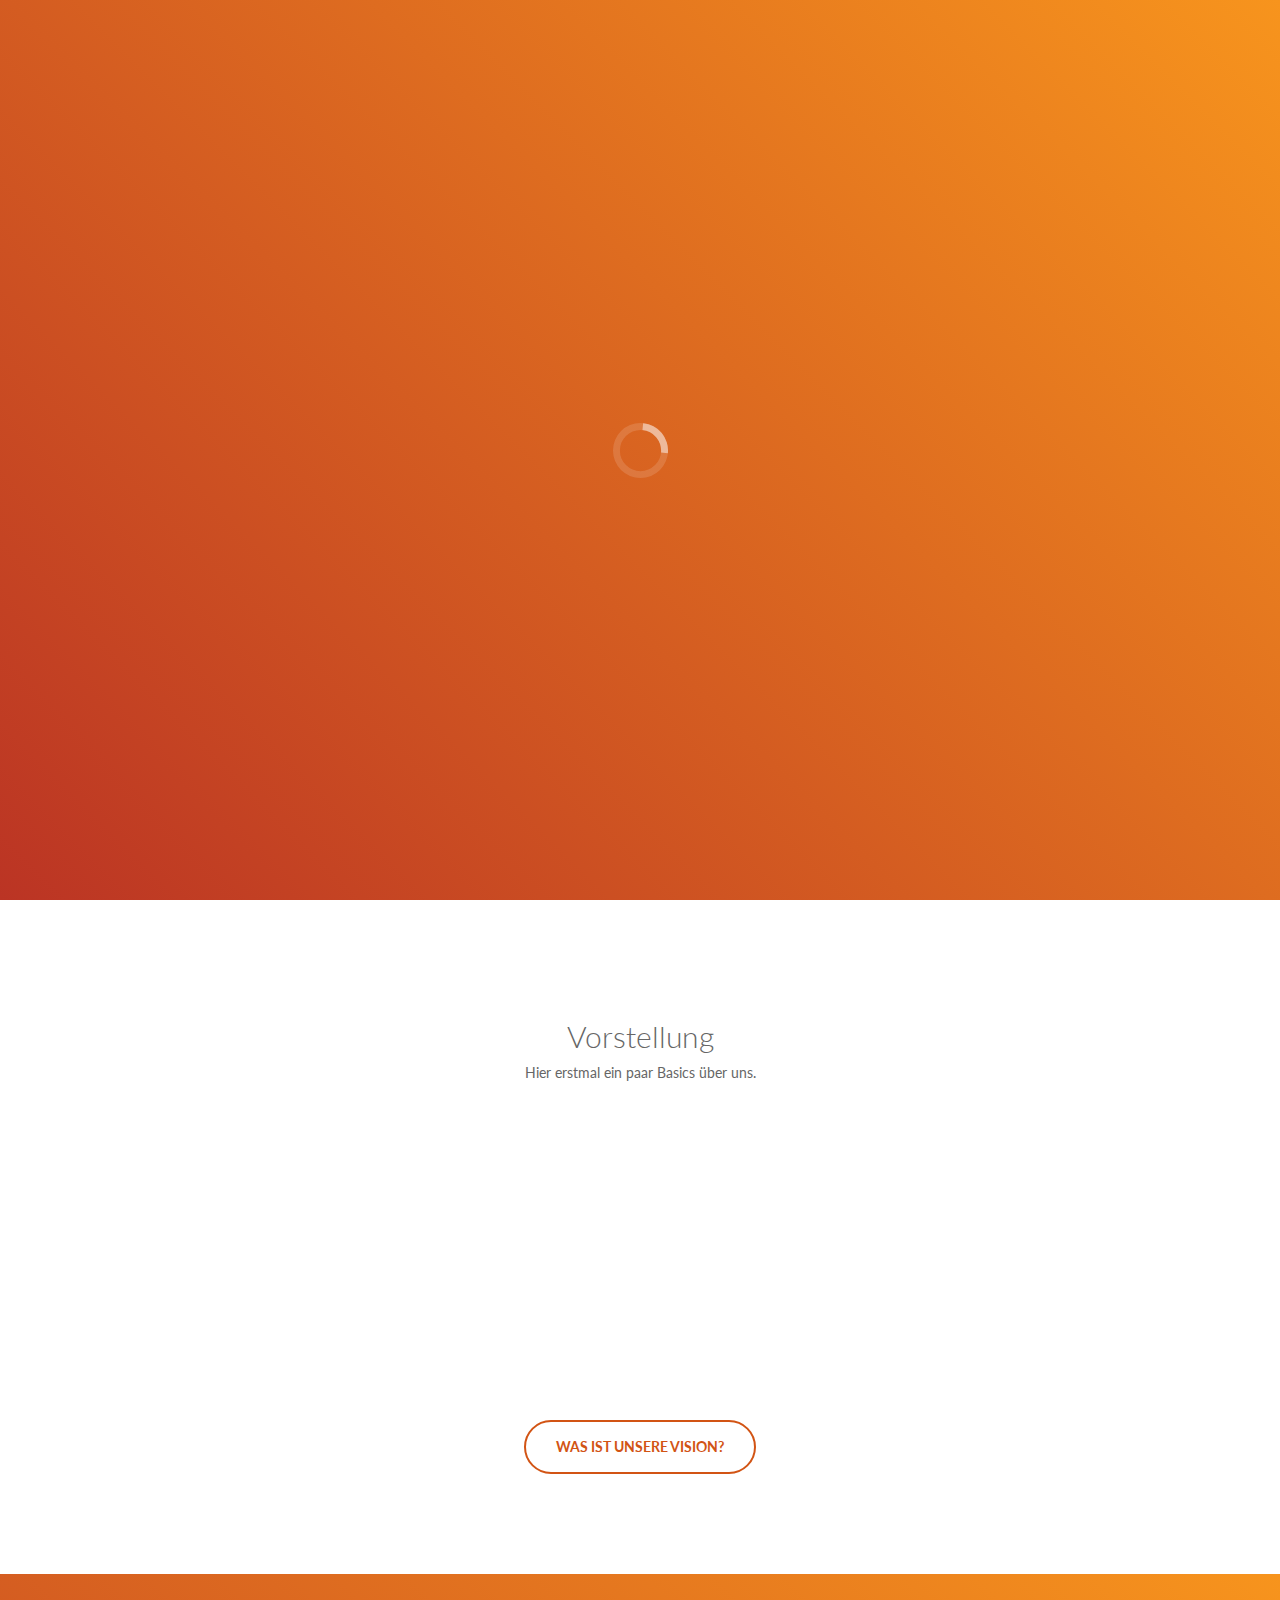
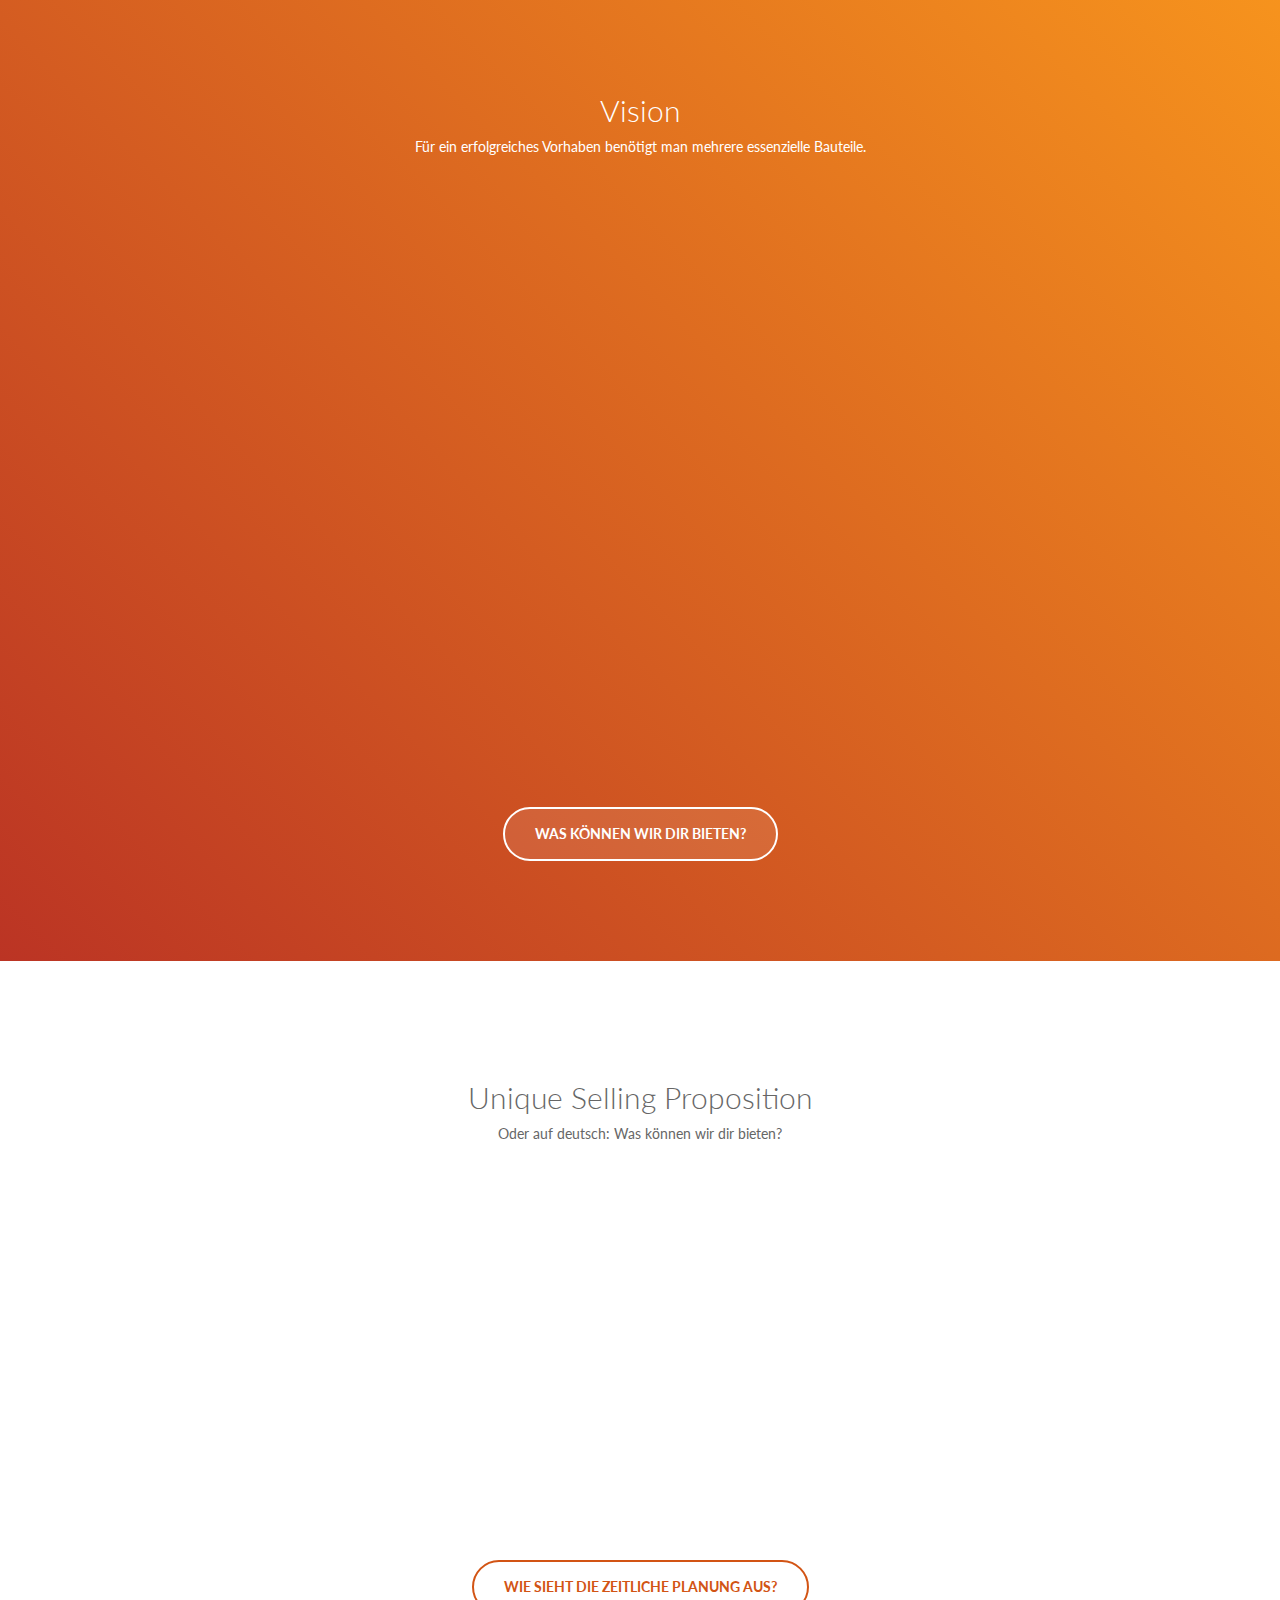
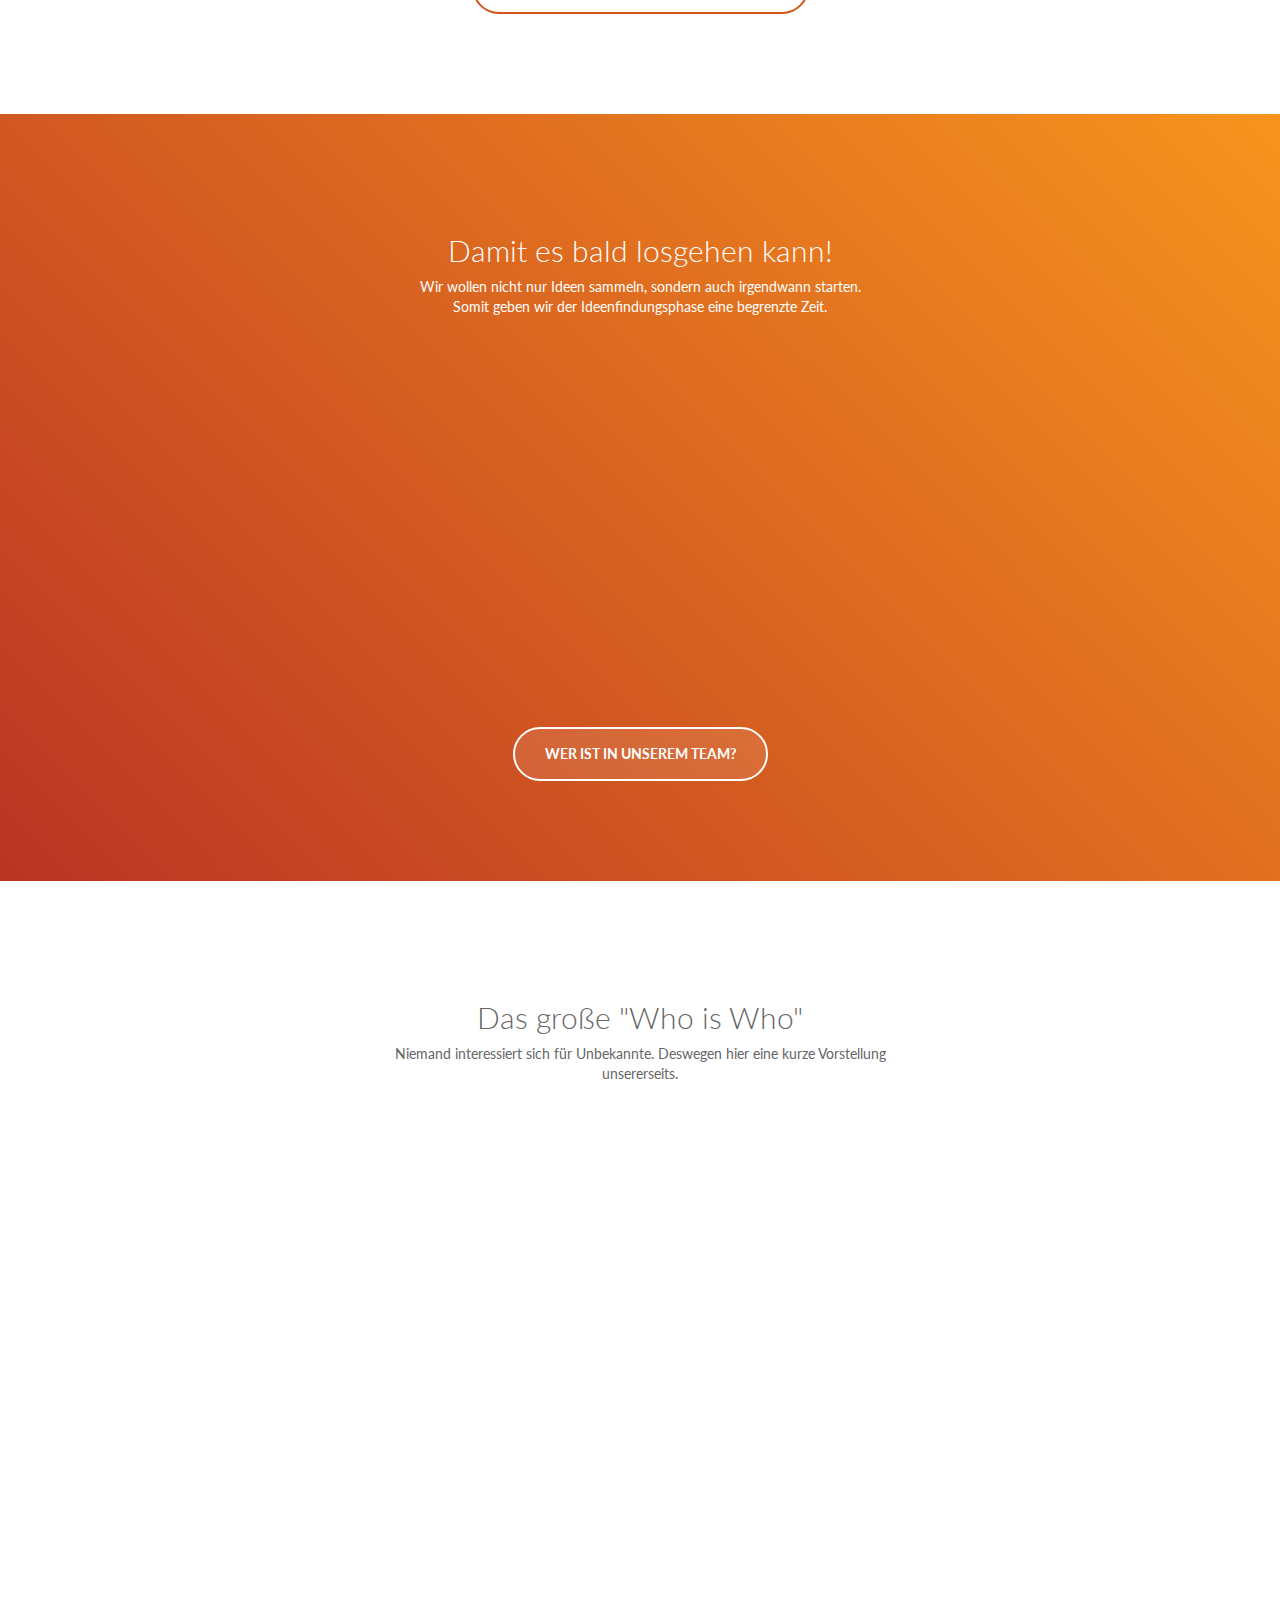
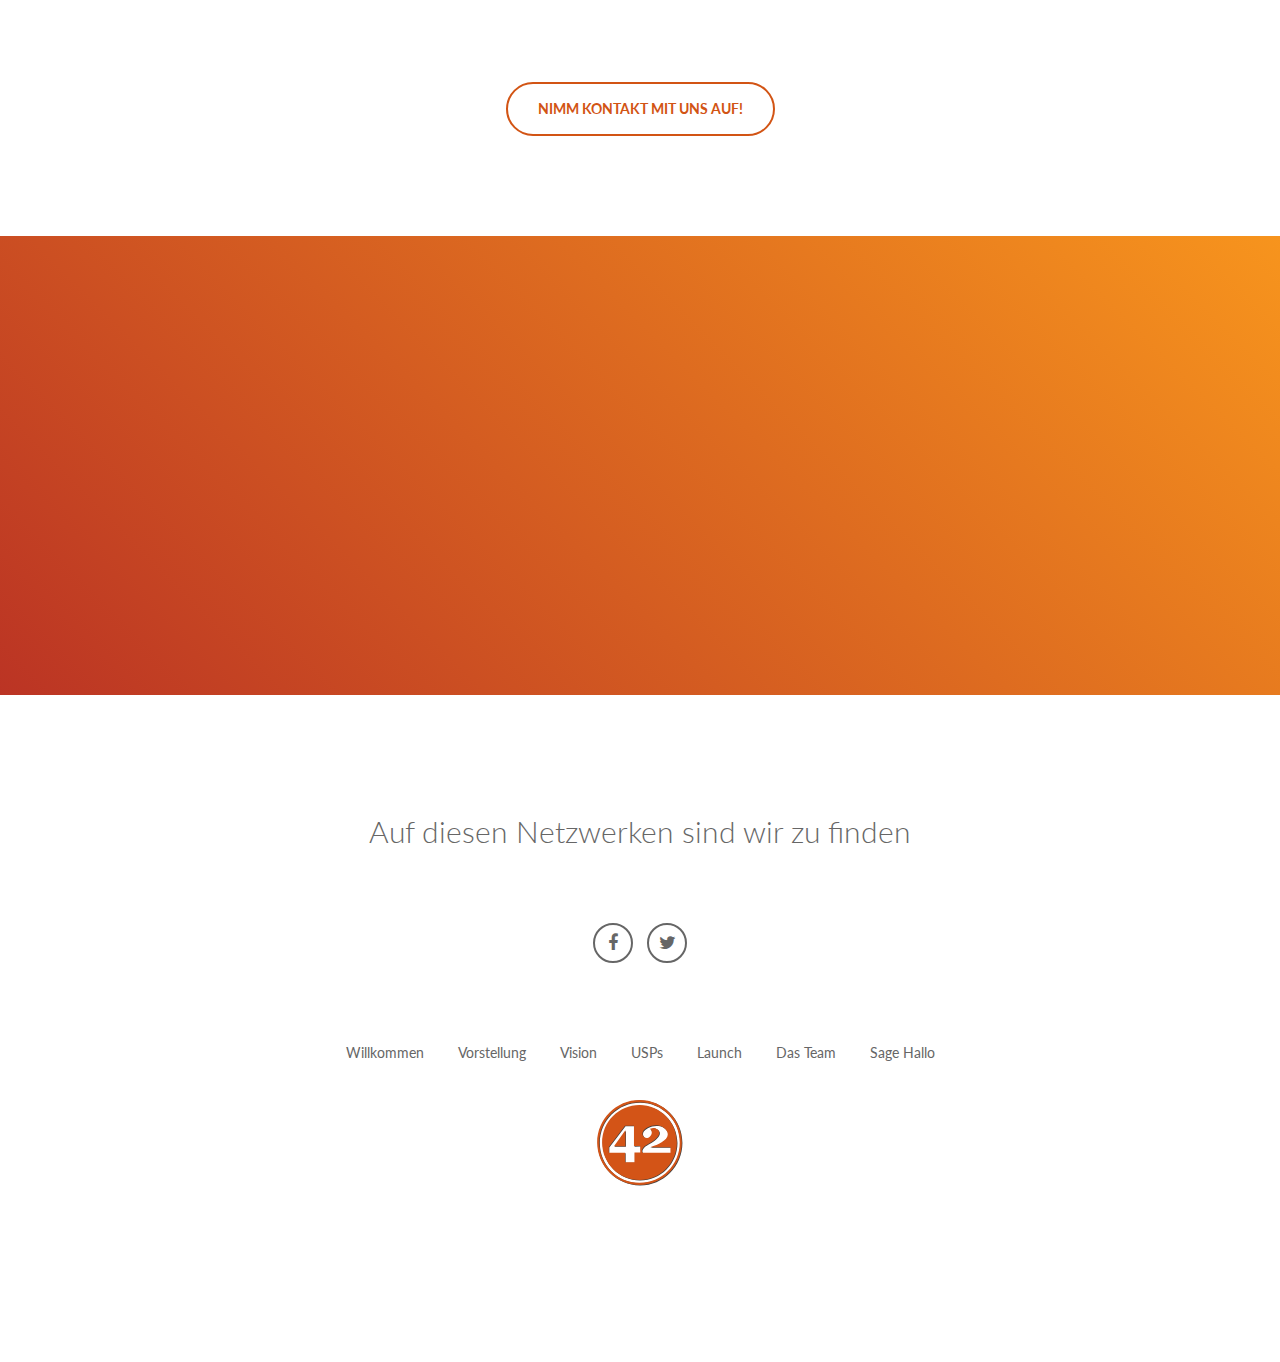
==== commit e74c53ed: "text changes" ====
--- a/index.html
+++ b/index.html
@@ -455,10 +455,8 @@
                                     <li>B.A. Communication Design</li>
                                     <li>bald M.A. Interactive Mediasystems</li>
                                 </ul>
-                                <a href="#"><span class="fa fa-facebook"></span></a>
-                                <a href="#"><span class="fa fa-twitter"></span></a>
-                                <a href="#"><span class="fa fa-dribbble"></span></a>
-                                <a href="#"><span class="fa fa-linkedin"></span></a>
+                                <a href="http://www.lisaborgenheimer.com/" target="_blank"><span class="fa fa-external-link"></span></a>
+                                <a href="https://github.com/LisaBorg" target="_blank"><span class="fa fa-github"></span></a>
                             </div><!-- team-module end -->
                         </div><!-- col end -->
 
@@ -492,8 +490,10 @@
                                     <li>B.A. Interactive Media</li>
                                     <li>bald M.A. Interactive Mediasystems</li>
                                 </ul>
+                                <a href="http://www.mkolb.de/" target="_blank"><span class="fa fa-external-link"></span></a>
                                 <a href="https://github.com/MartinKolb1987/" target="_blank"><span class="fa fa-github"></span></a>
                                 <a href="https://twitter.com/kolb_martin" target="_blank"><span class="fa fa-twitter"></span></a>
+
                             </div><!-- team-module end -->
                         </div><!-- col end -->
 
@@ -596,6 +596,7 @@
                         <div class="col-md-12">
                             <div class="social-nav">
                                 <a href="https://www.facebook.com/pages/Startup42/652123444885612" target="_blank" class="scale"><span class="fa fa-facebook"></span></a>
+                                <a href="https://twitter.com/startup_42" target="_blank" class="scale"><span class="fa fa-twitter"></span></a>
                             </div>
                         </div><!-- col end -->
                     </div><!-- row end -->
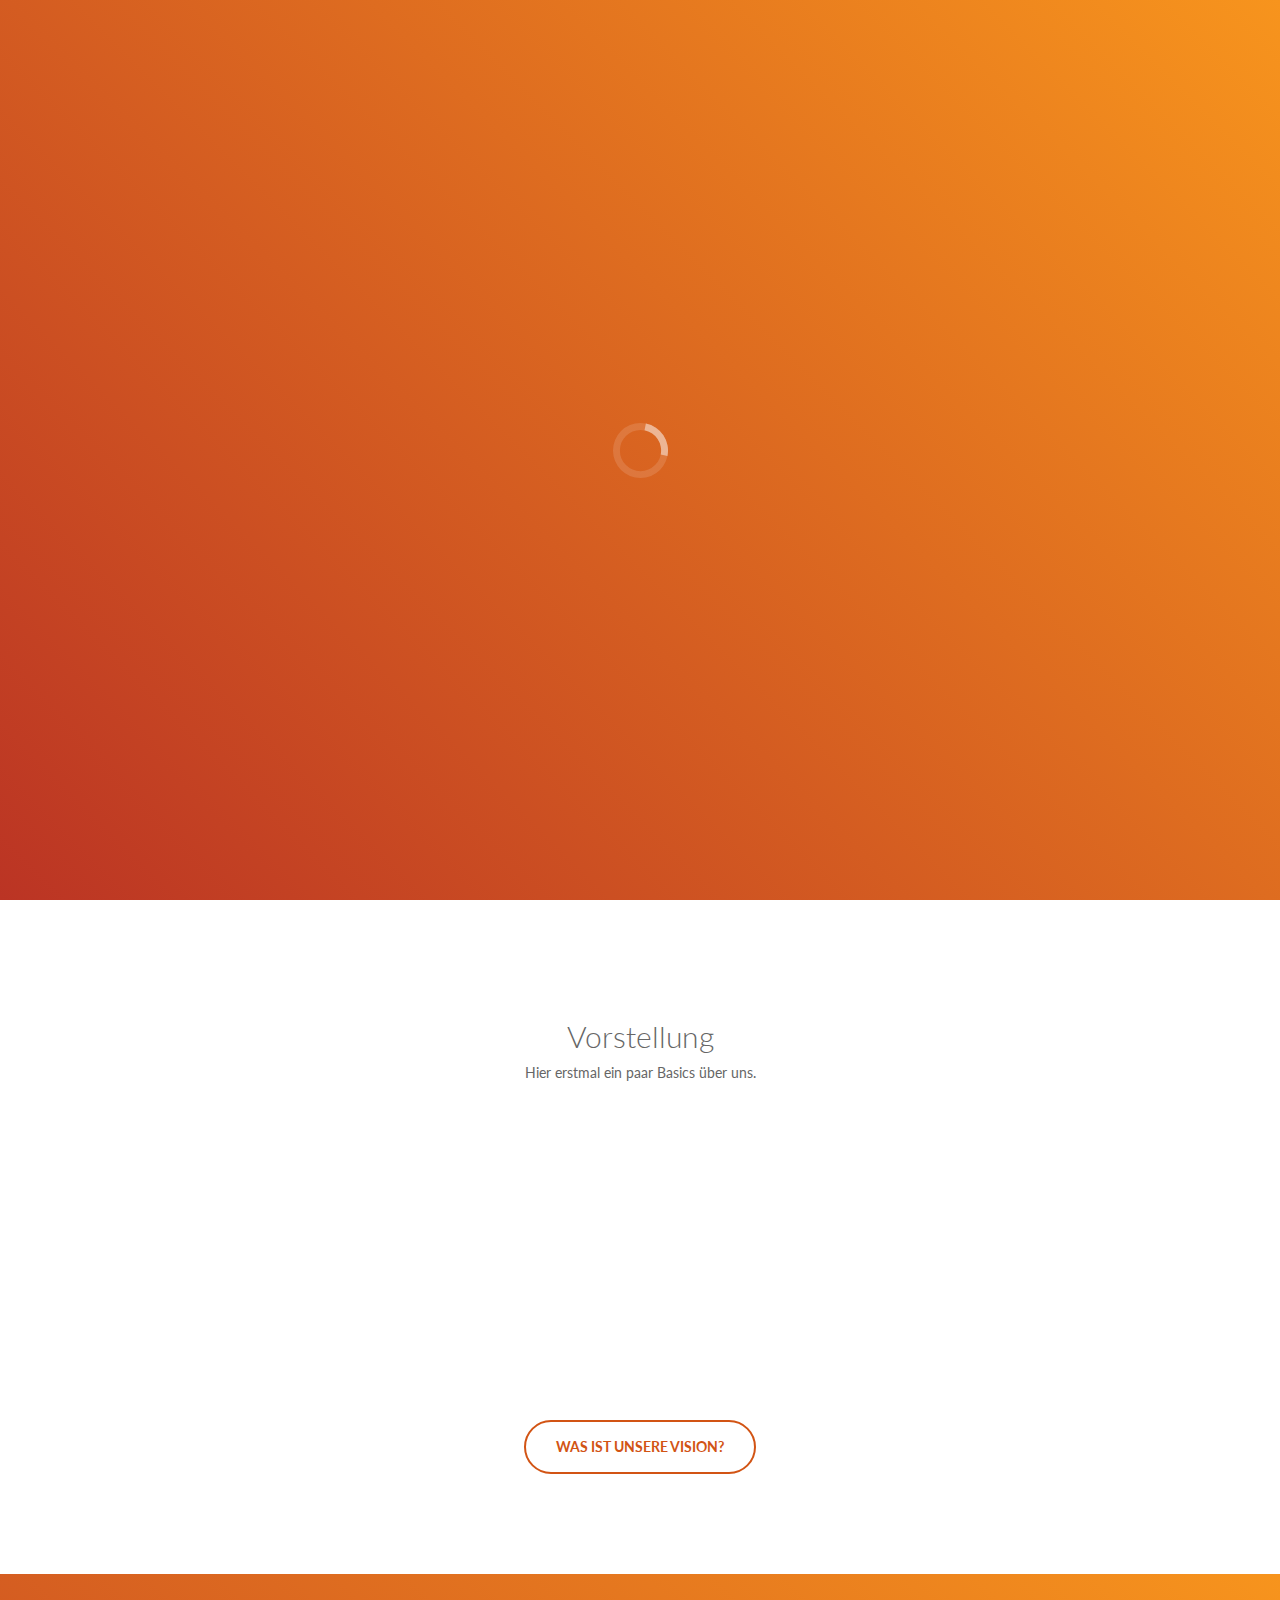
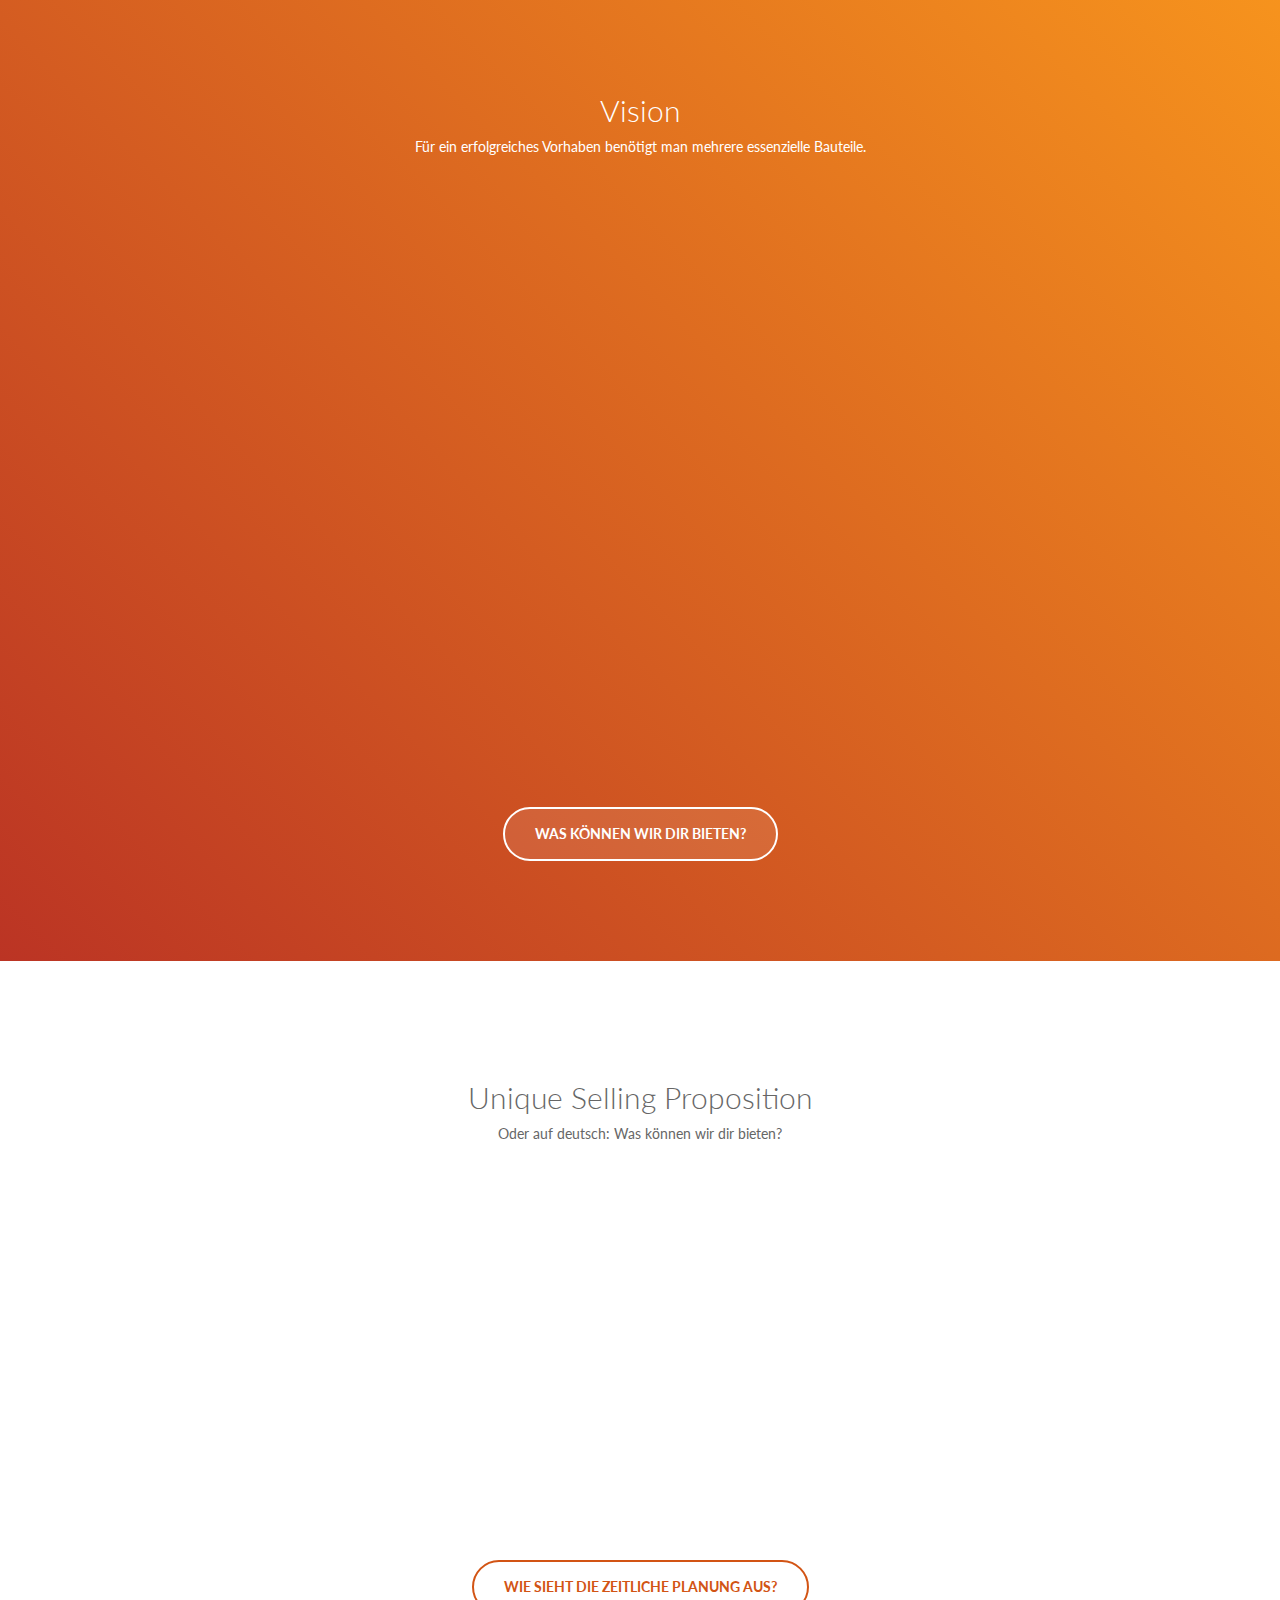
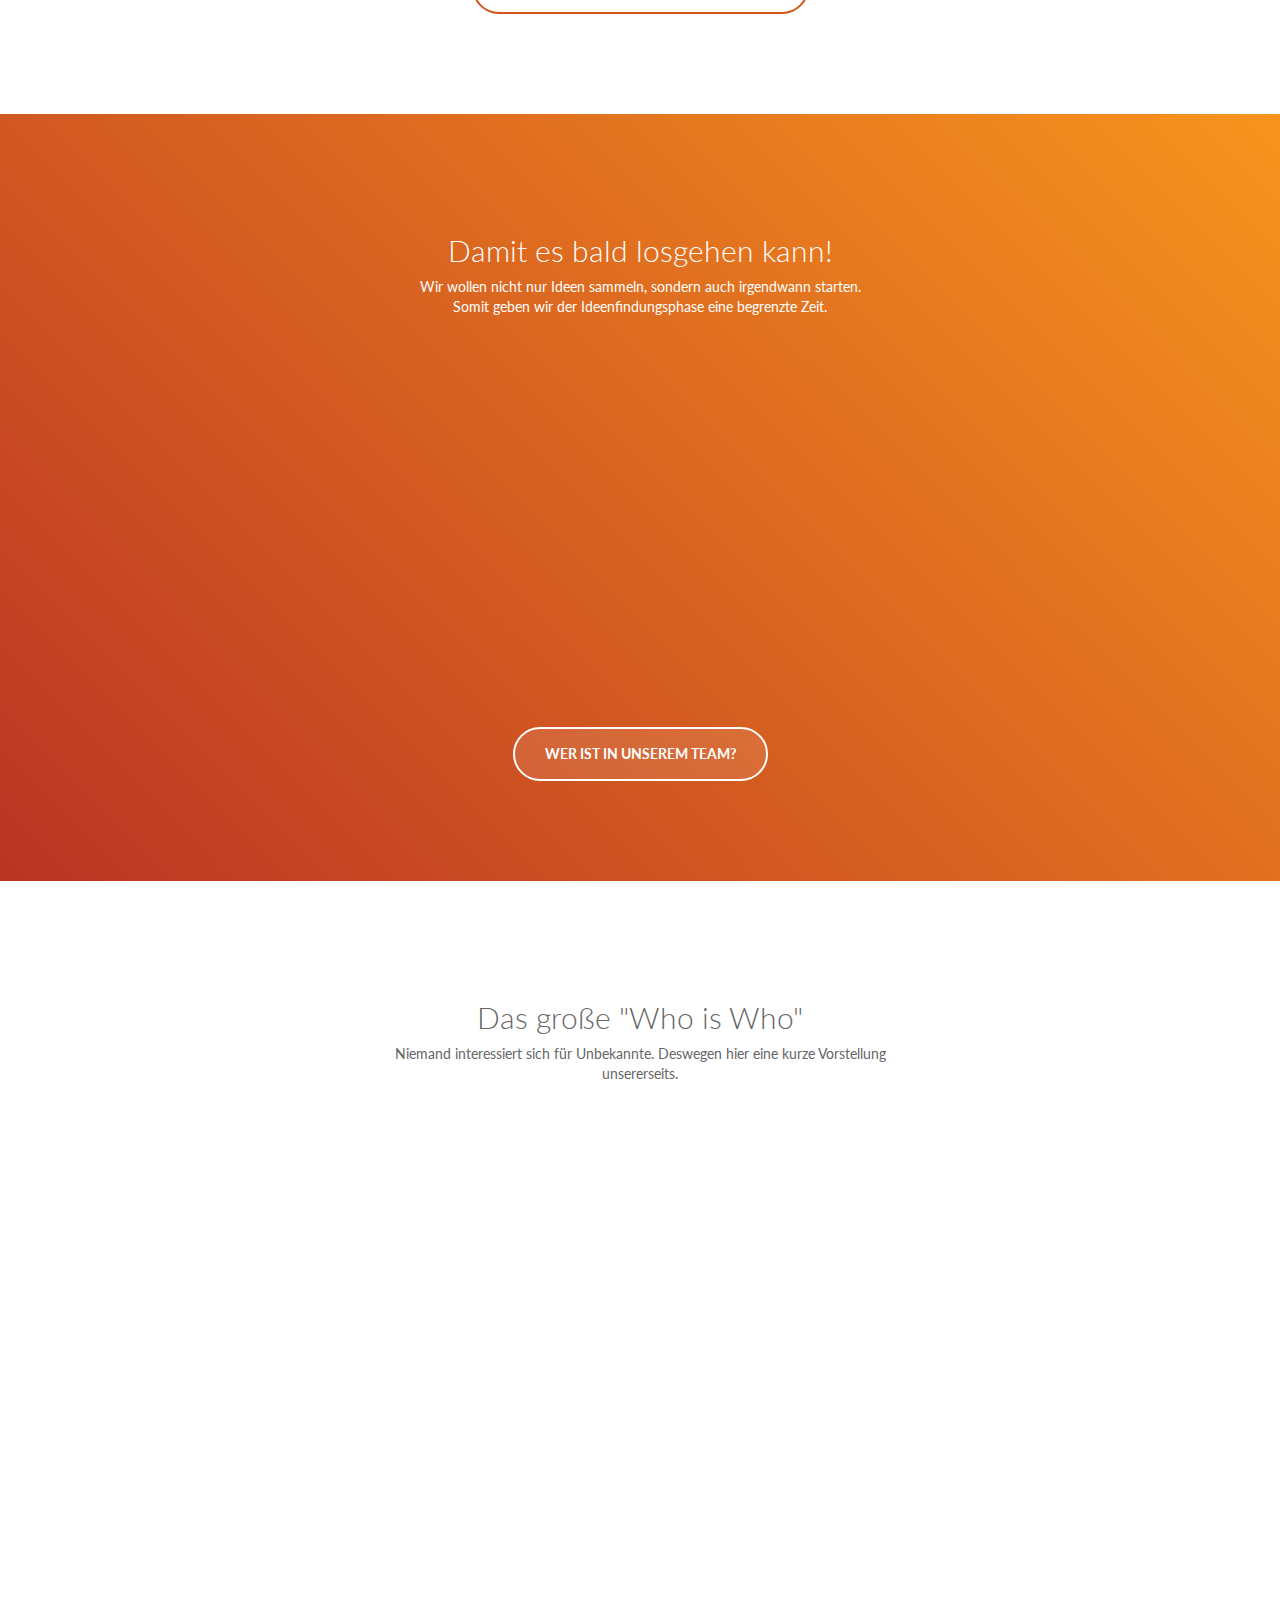
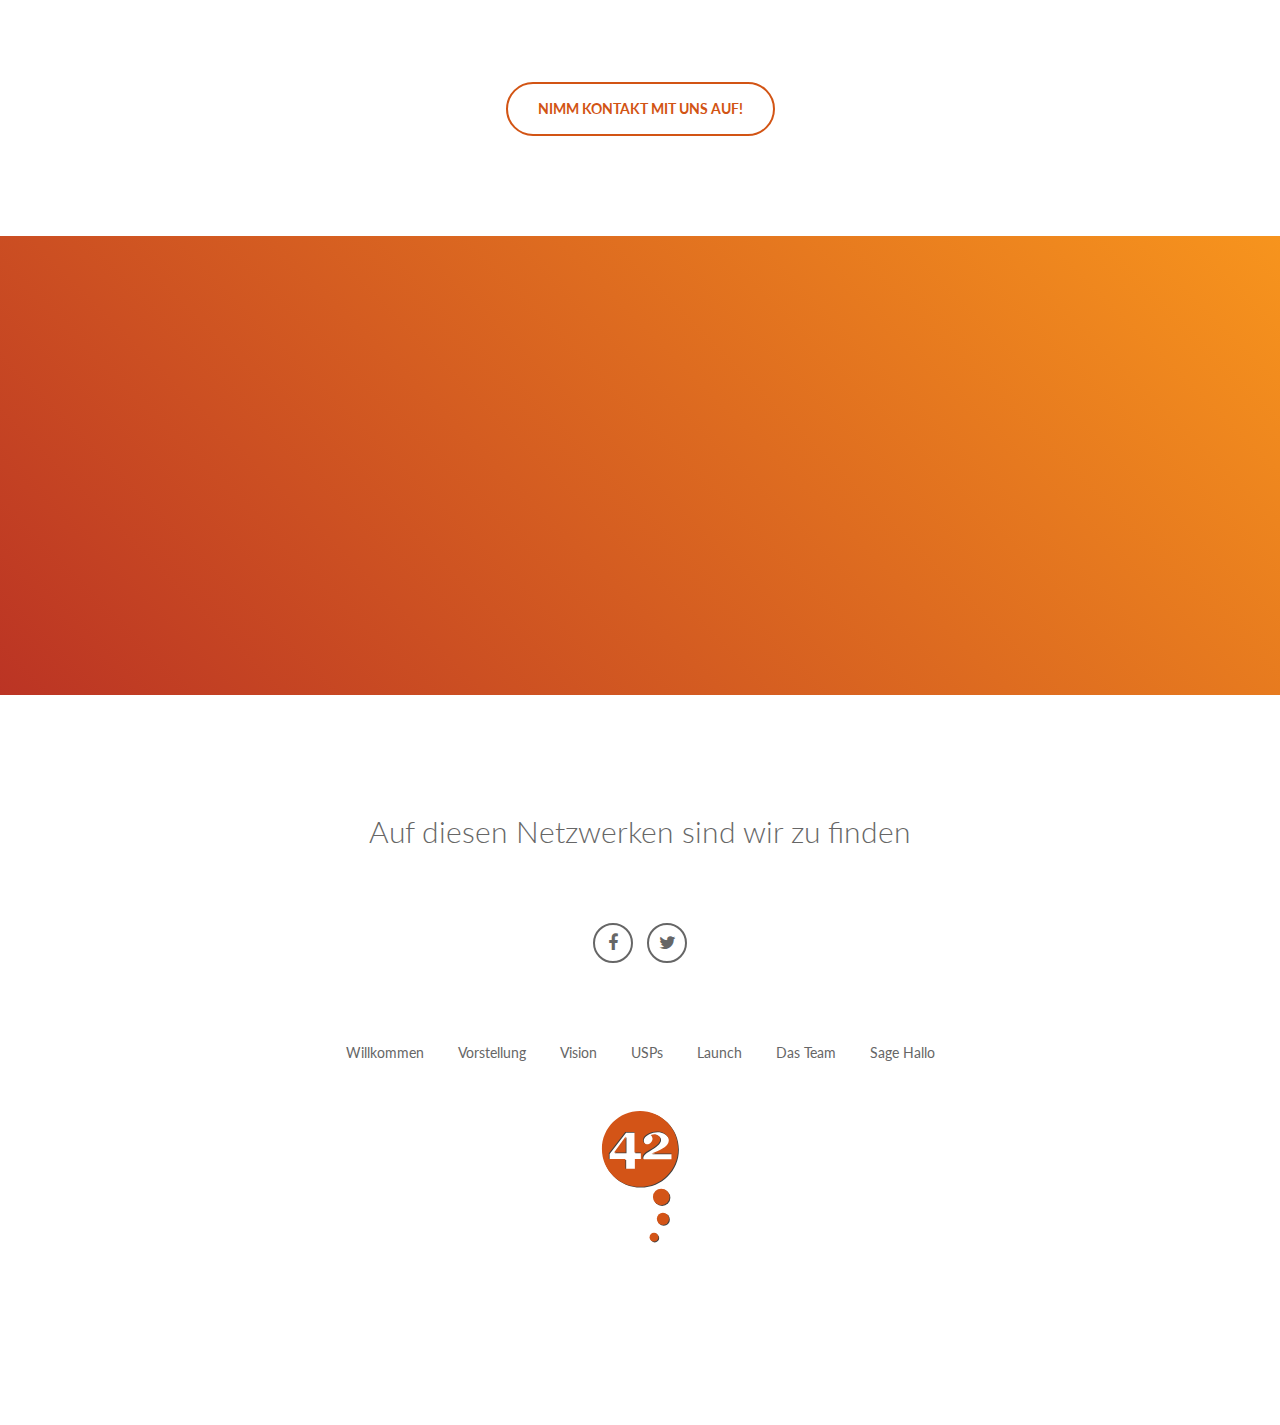
==== commit 1c773fc9: "changed wimpel size" ====
--- a/index.html
+++ b/index.html
@@ -619,7 +619,7 @@
                         <div class="col-md-6 col-md-push-3">
                             <div class="section-header text-center">
                                 <a data-scroll href="#header">
-                                    <img src="images/wimpel.svg">
+                                    <img class="wimpel" src="images/wimpel.svg">
                                 </a>
                             </div>
                         </div><!-- col end -->
--- a/css/custom.css
+++ b/css/custom.css
@@ -204,6 +204,7 @@
 .social-nav span { line-height: 36px; font-size: 18px;}
 .footer-nav { margin-top: 75px;}
 .footer-nav a { color: #666; width: 50%; display: inline-block; margin-bottom: 5px; padding: 5px;}
+.wimpel { width: 100px;}
 
 
 
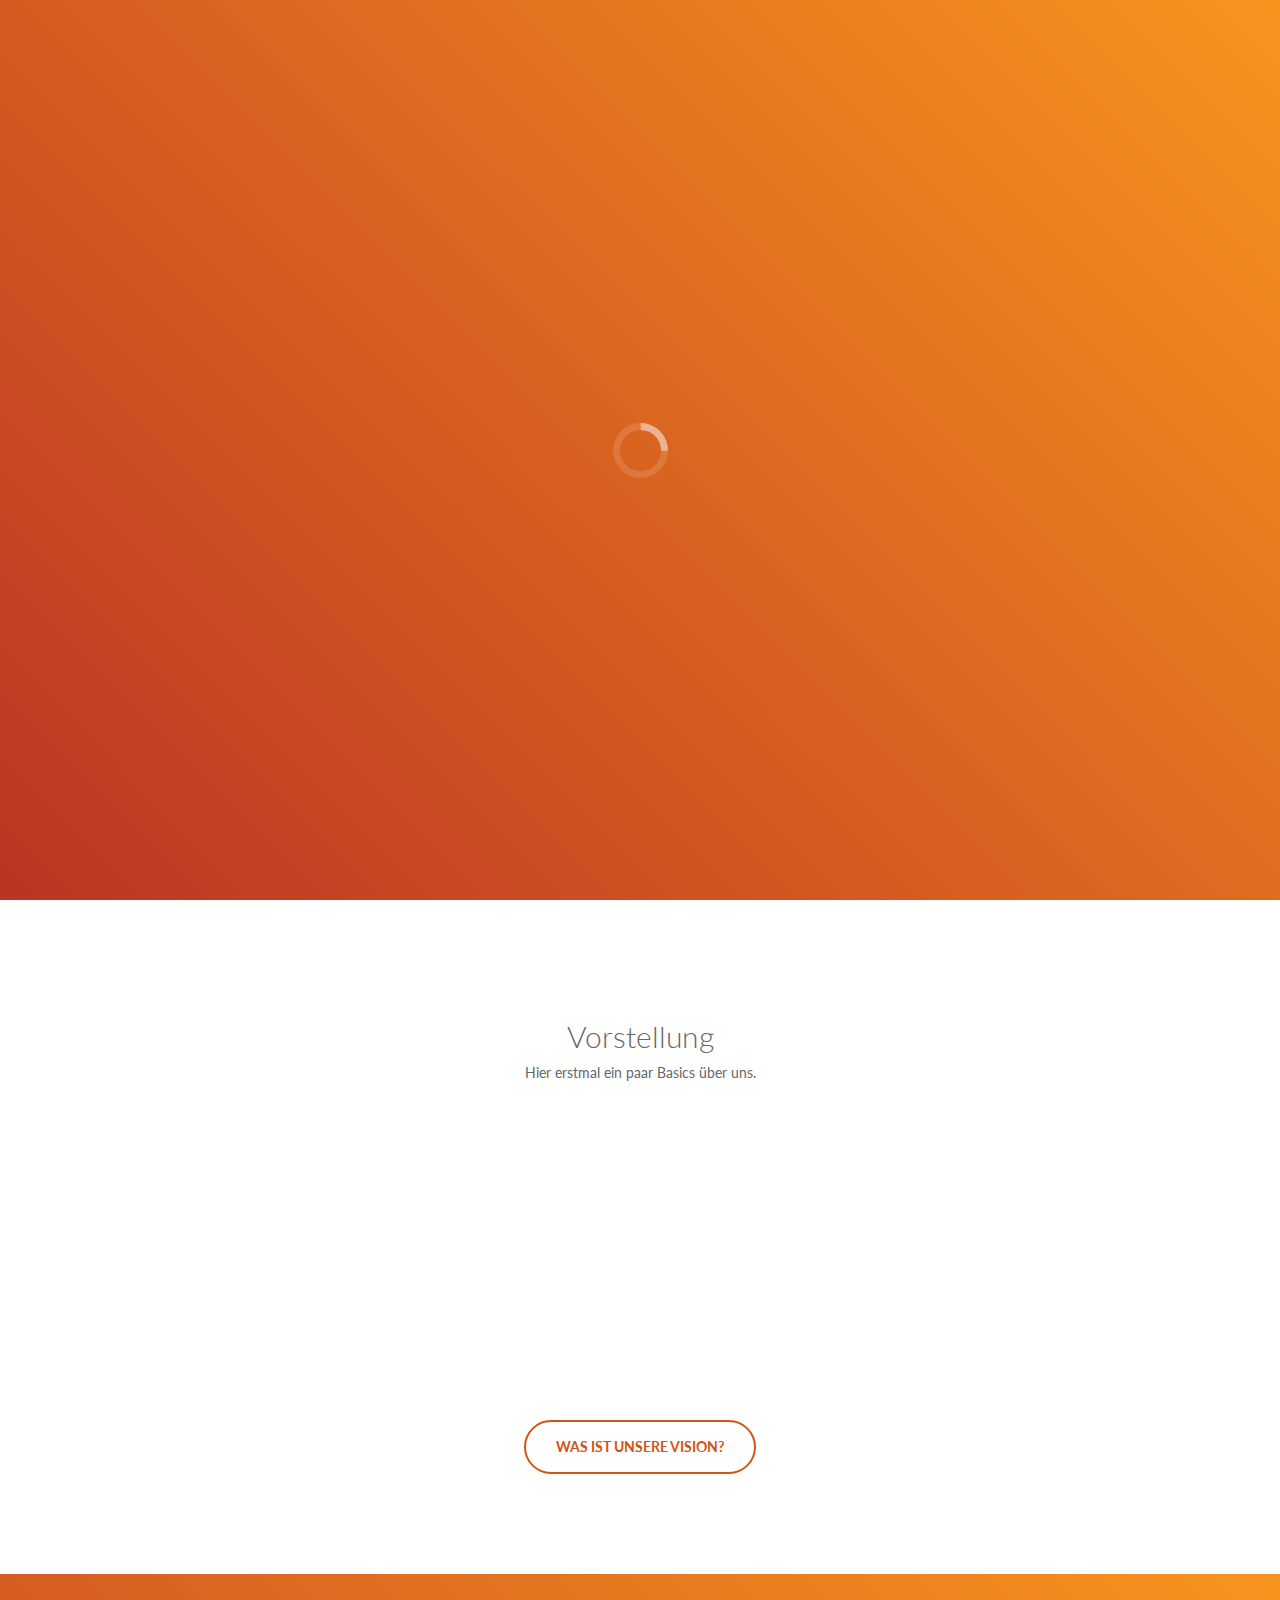
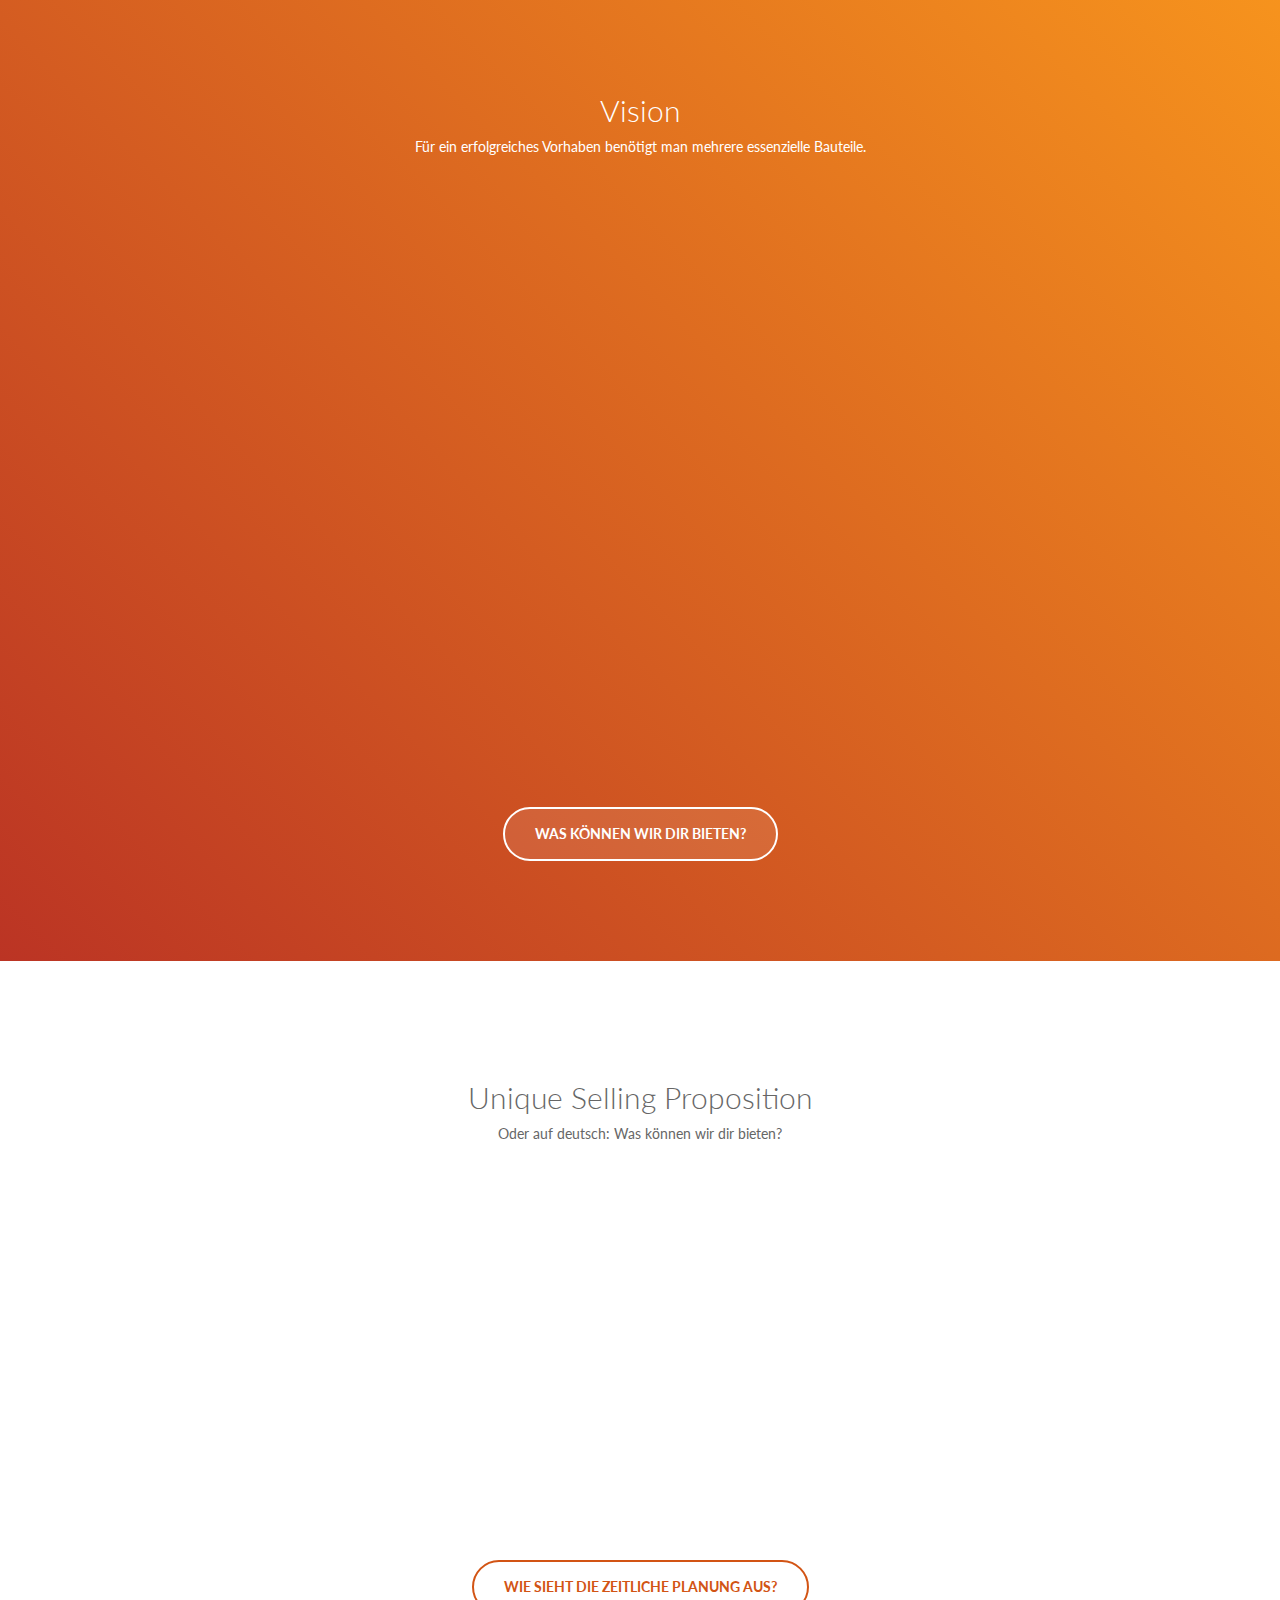
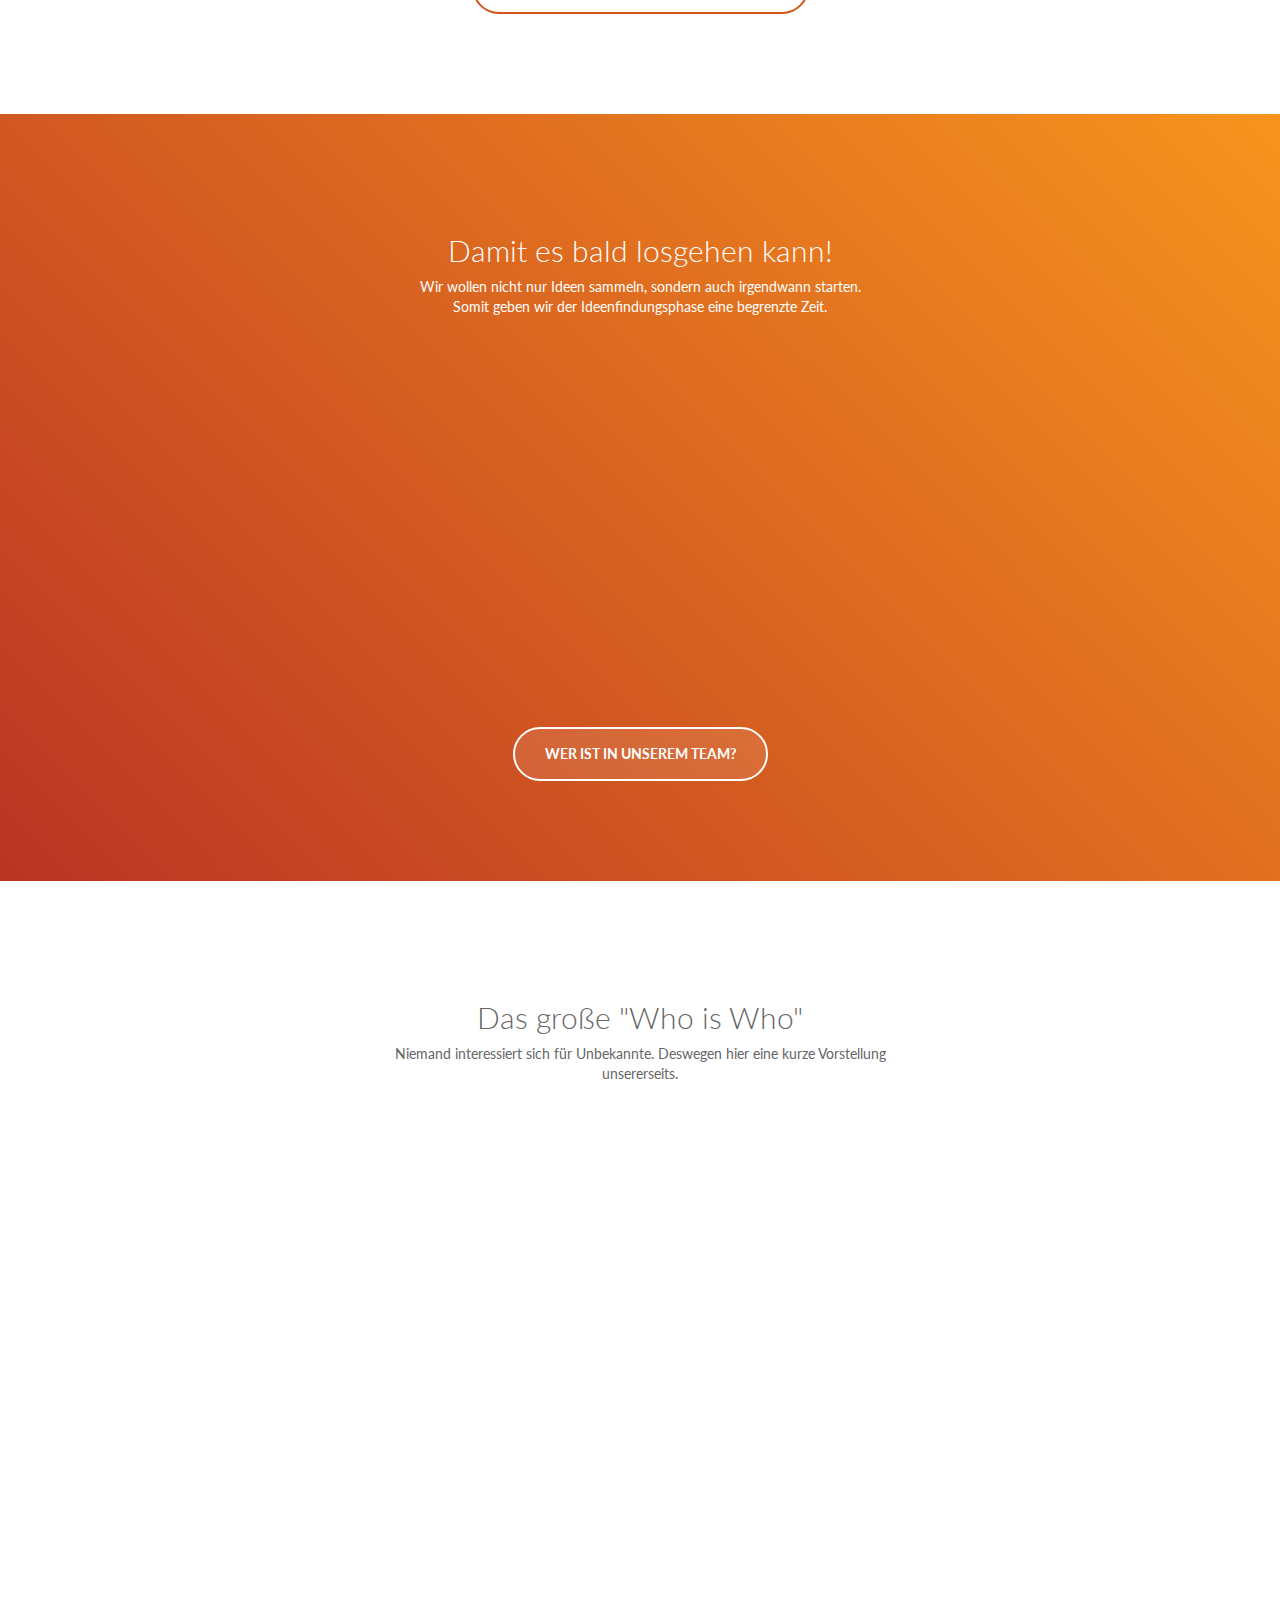
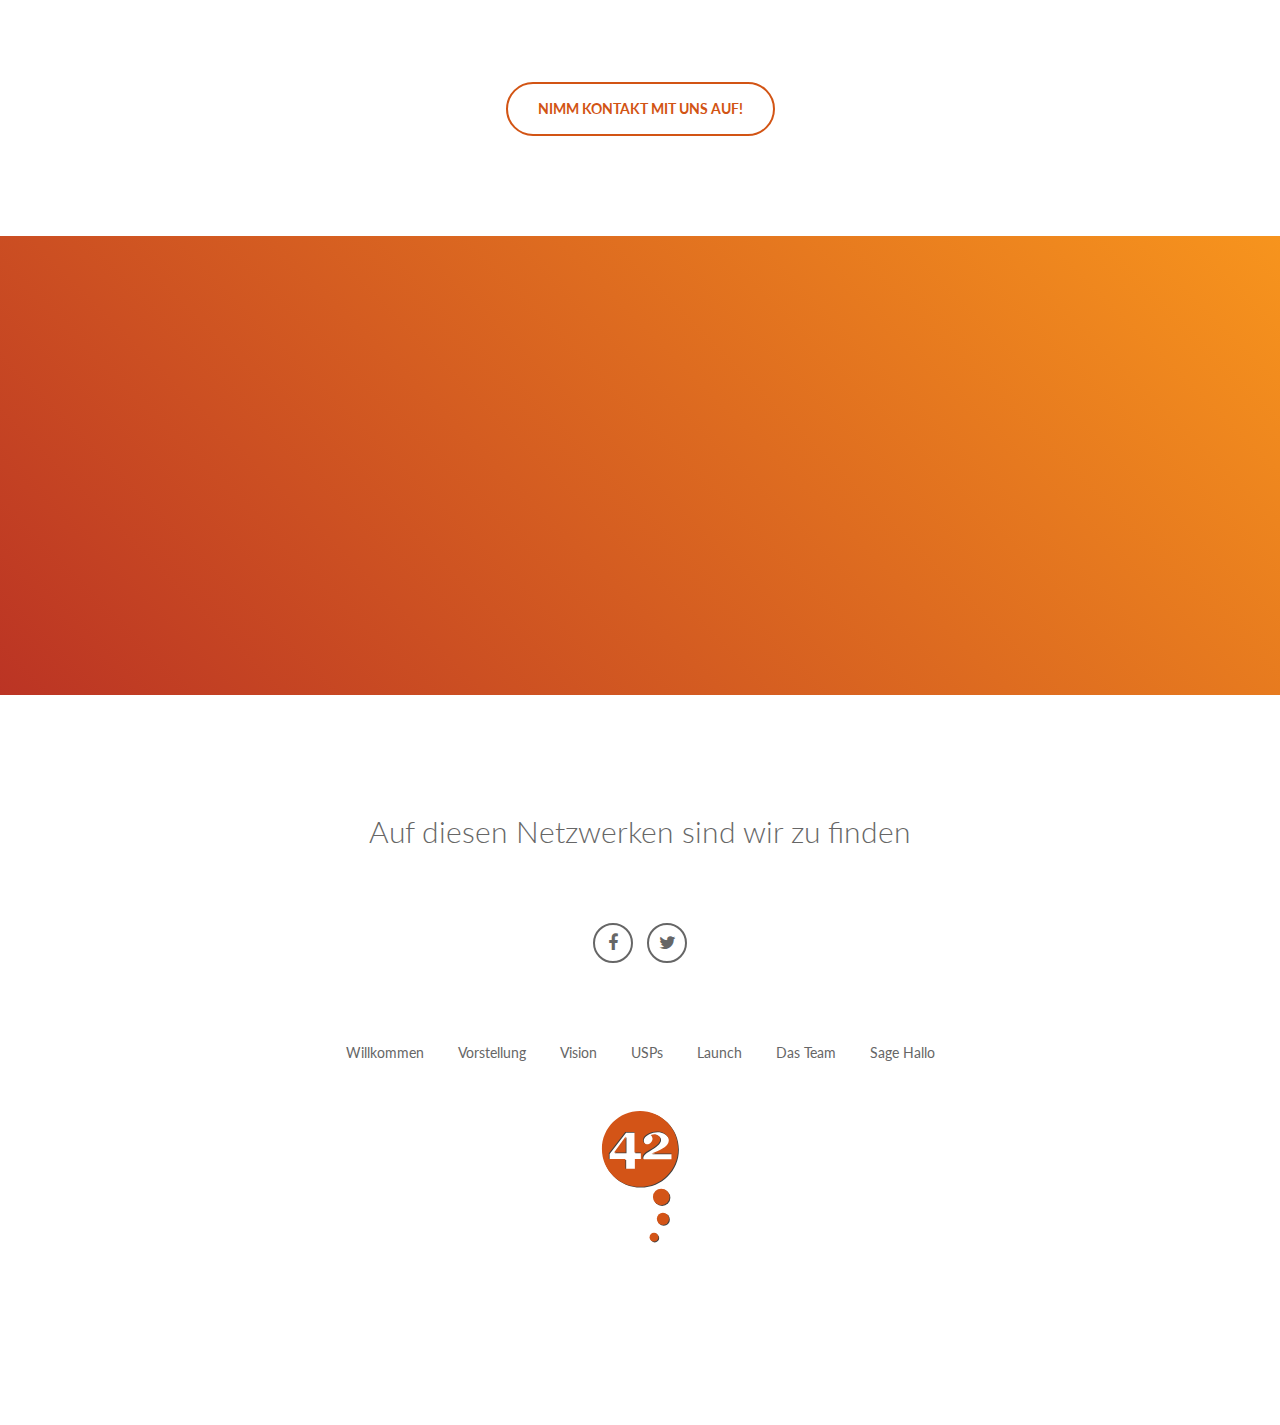
==== commit 7daf0097: "added google analytics" ====
--- a/index.html
+++ b/index.html
@@ -681,6 +681,15 @@
             </div>
         </div> -->
         <!-- style switcher end -->
-
+        <script>
+          (function(i,s,o,g,r,a,m){i['GoogleAnalyticsObject']=r;i[r]=i[r]||function(){
+          (i[r].q=i[r].q||[]).push(arguments)},i[r].l=1*new Date();a=s.createElement(o),
+          m=s.getElementsByTagName(o)[0];a.async=1;a.src=g;m.parentNode.insertBefore(a,m)
+          })(window,document,'script','//www.google-analytics.com/analytics.js','ga');
+
+          ga('create', 'UA-55288758-1', 'auto');
+          ga('send', 'pageview');
+
+        </script>
     </body>
 </html>